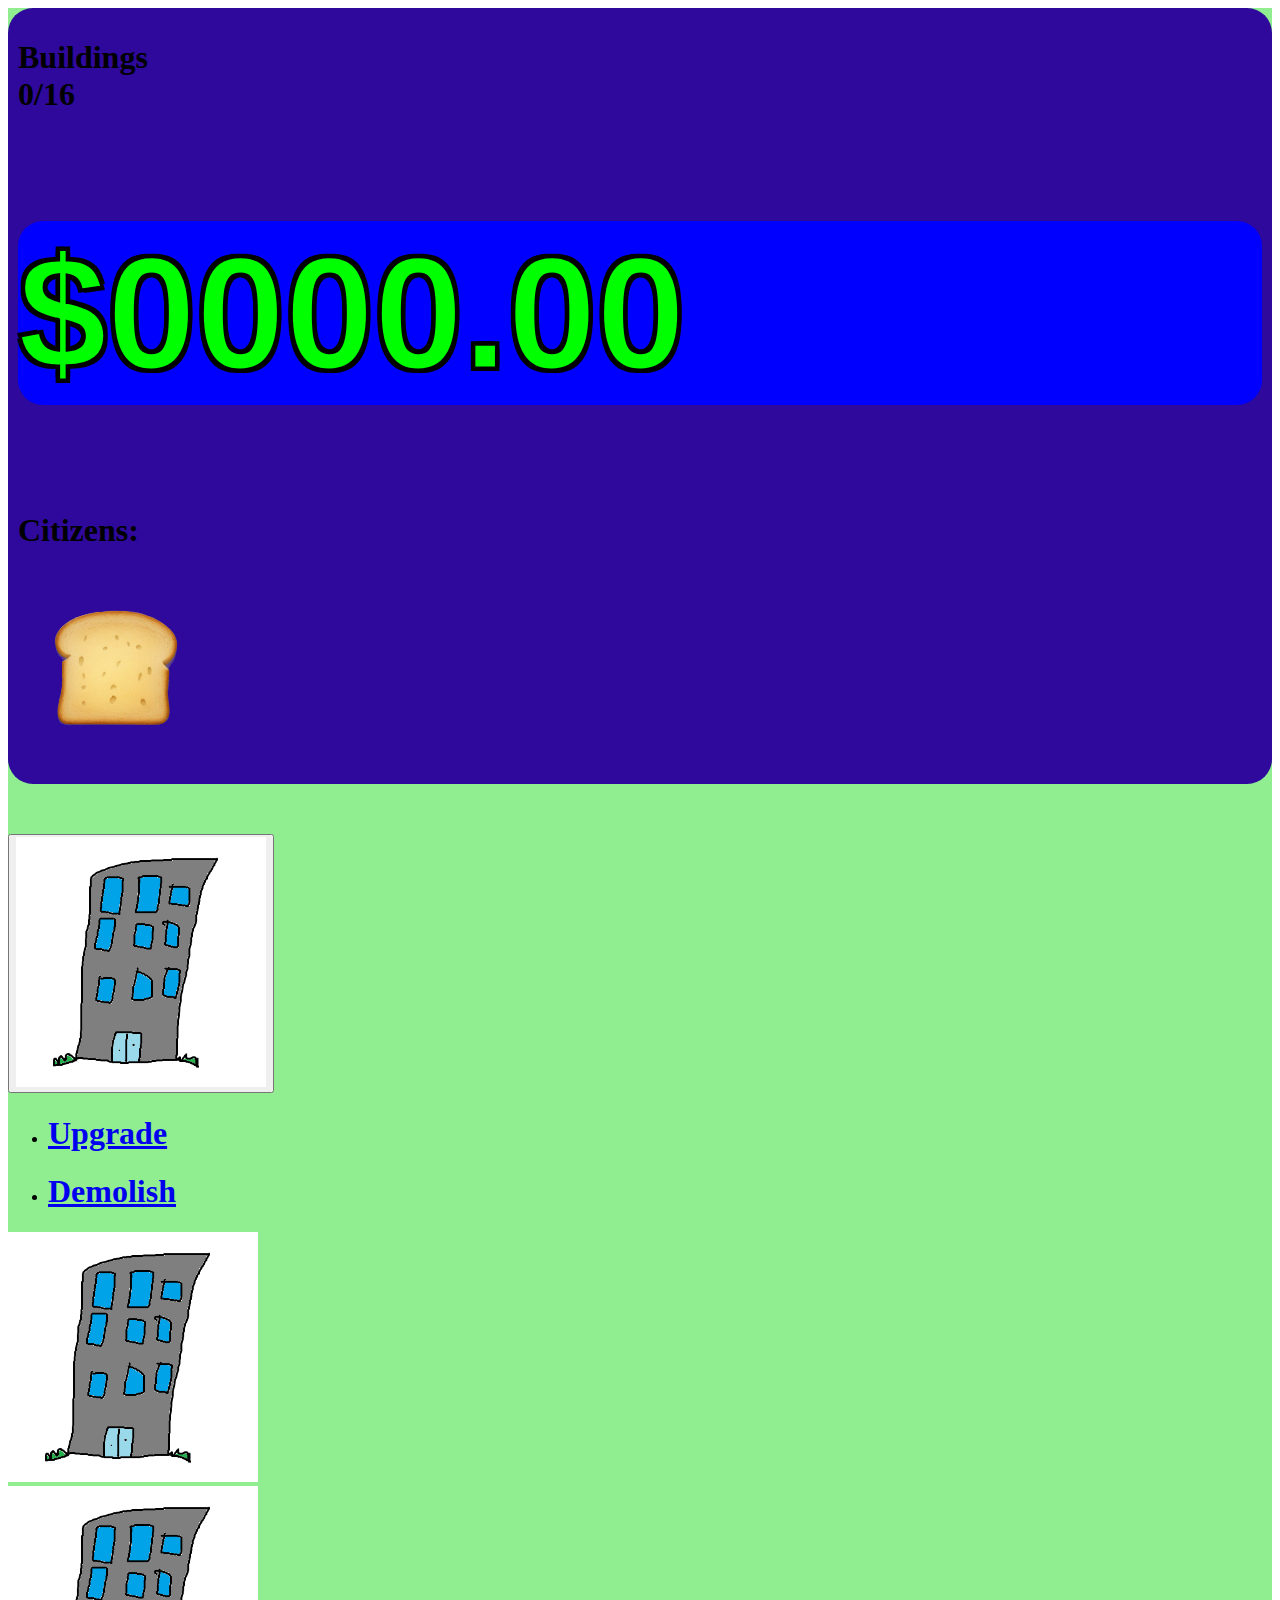
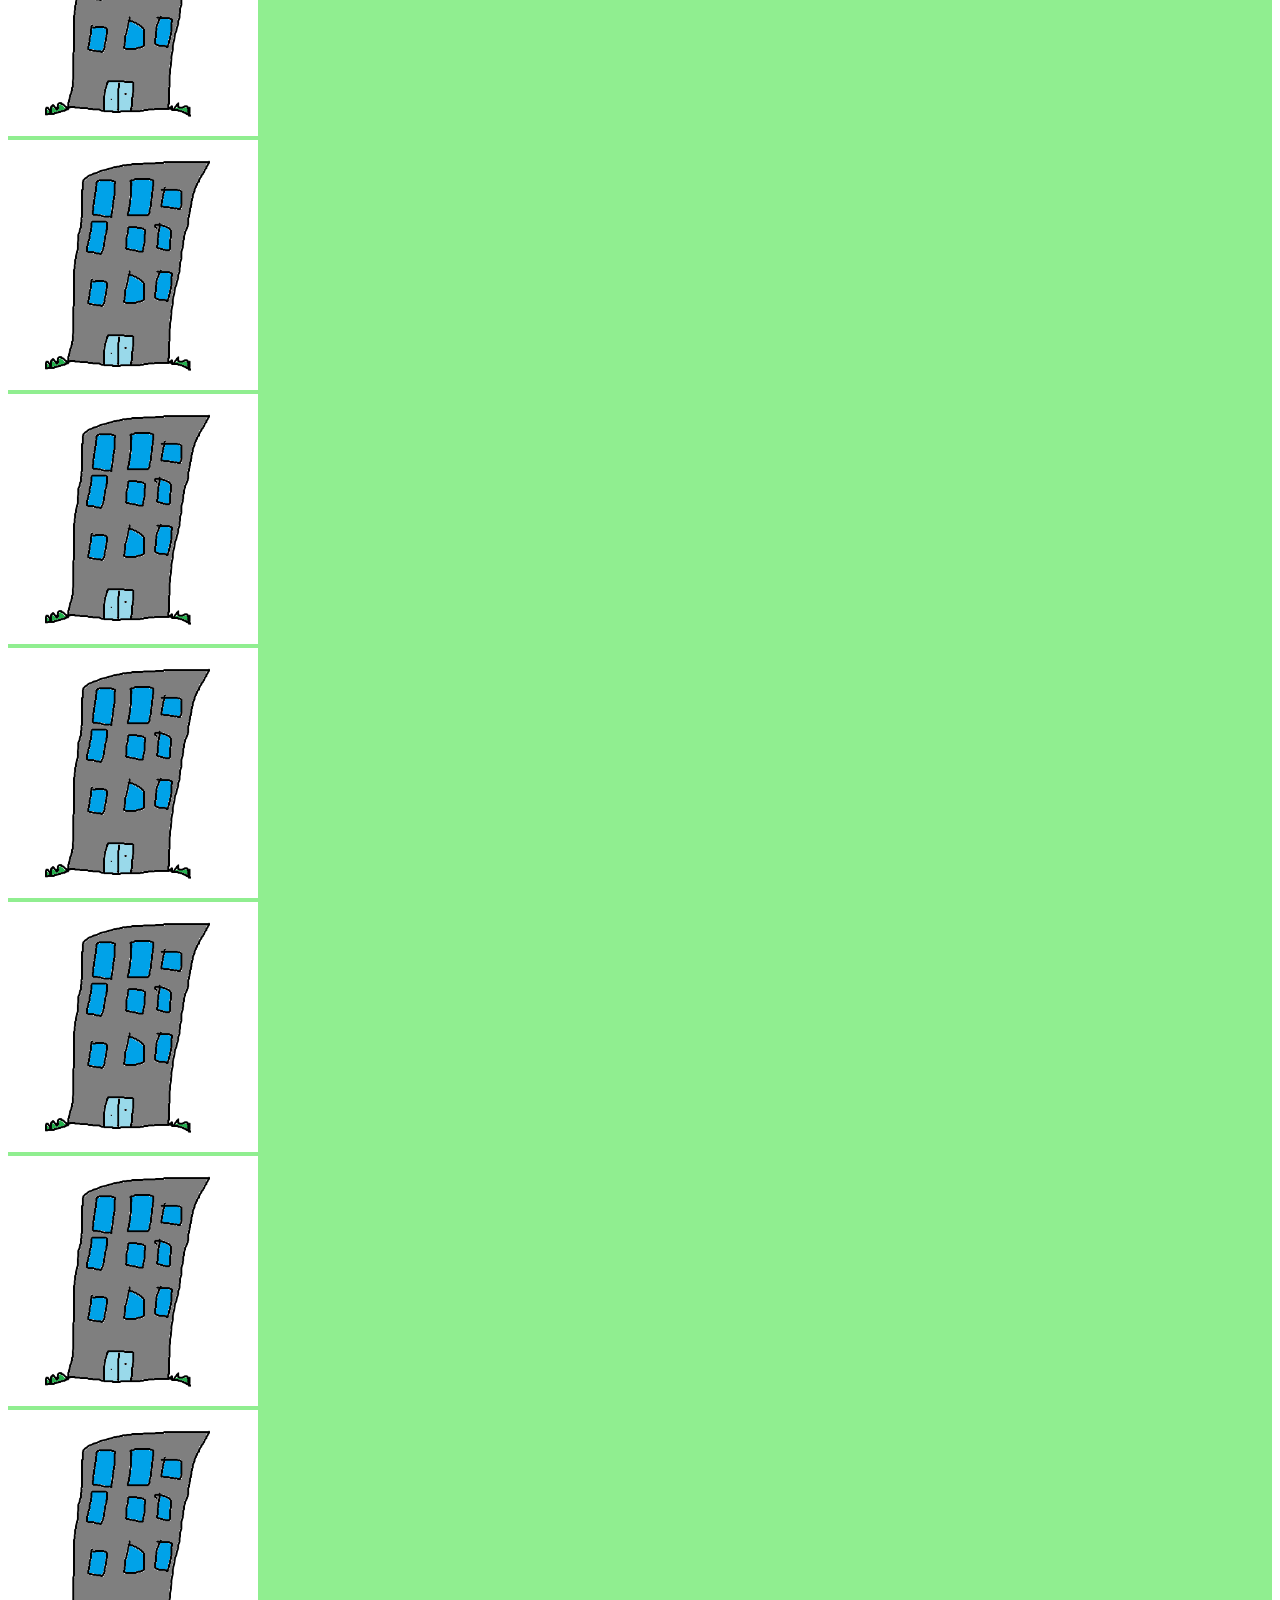
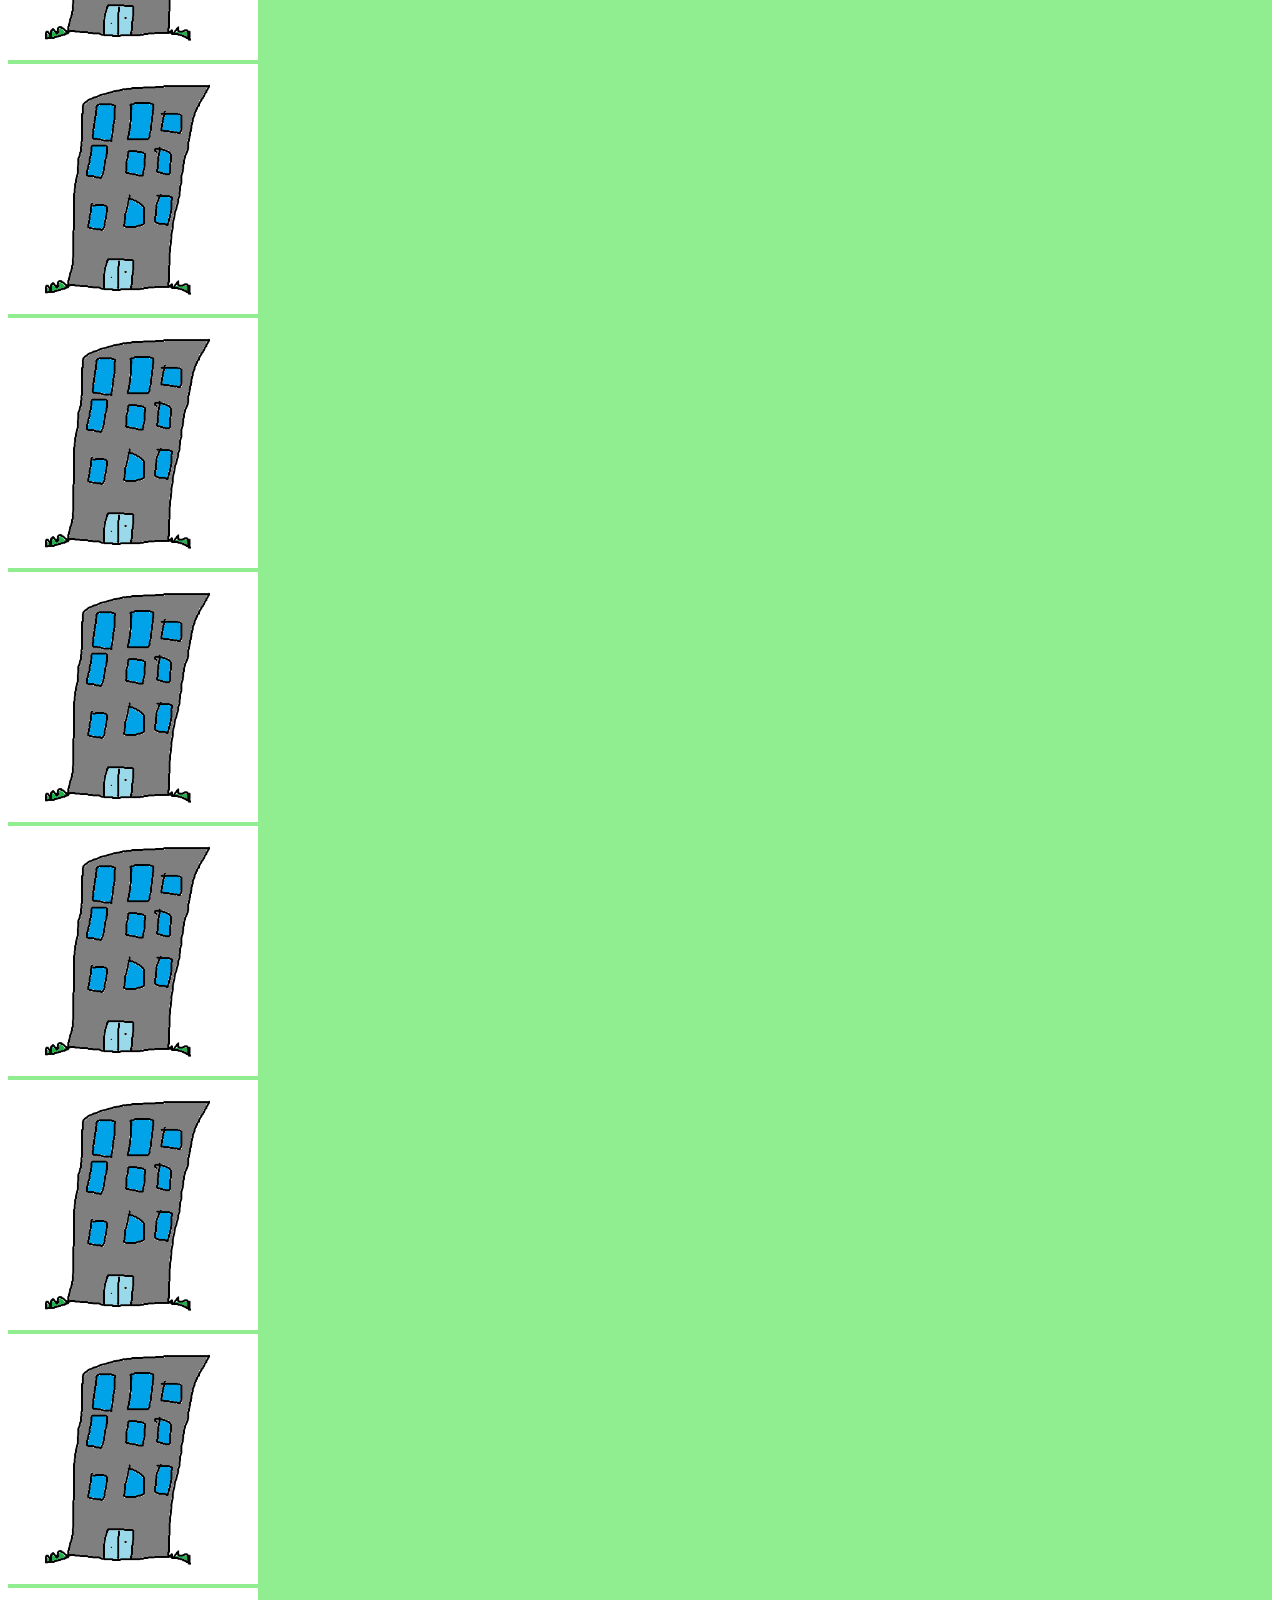
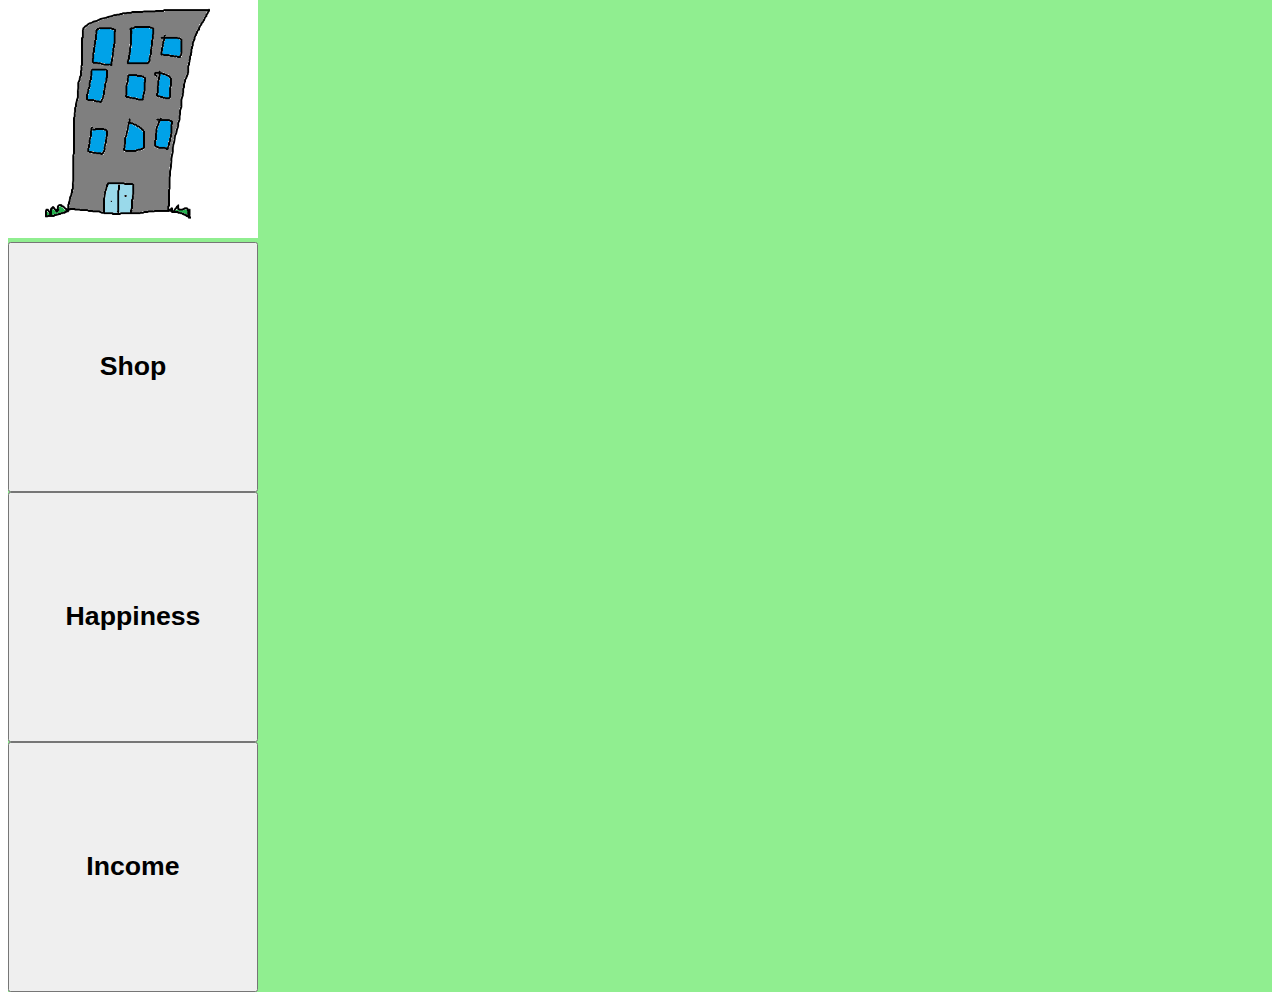
==== html/index.html @ 3a14f6ea "Added income page + more" ====
<!DOCTYPE html>
<html lang="en">
<head>
    <link href="https://cdn.jsdelivr.net/npm/bootstrap@5.3.5/dist/css/bootstrap.min.css" rel="stylesheet" integrity="sha384-SgOJa3DmI69IUzQ2PVdRZhwQ+dy64/BUtbMJw1MZ8t5HZApcHrRKUc4W0kG879m7" crossorigin="anonymous">
    <meta charset="UTF-8">
    <meta name="viewport" content="width=device-width, initial-scale=1.0">
    <title>IdleCity</title>
    <style type="text/css" media="all">@import "css/master.css";</style>
</head>
<body>
    <div class="container-fluid position-absolute top-0 bottom-0" id="background">

        <div class="container-fluid" id="header">
                    <div class="row text-center align-items-center">
                        <div class="col-2 " id="temp">
                            <div id="bCountBox">
                                <h1 class="display-6 text-white">
                                Buildings
                                <div id="building count">
                                    0/16
                                </div>
                                </h1>
                            </div>
                        </div>
                        <div class="col-8" id="money">
                            <h1 class="display-1">$0000.00</h1>
                        </div>
                        <div class="col-2">
                            <h1 class="display-6 text-white">Citizens:</h1>
                            <img src="images/bread.png" id="happiness" alt="emotion">
                        </div>
                    </div>
        </div>


        <div class="container-fluid" id="buildings">
            <div class="row mt-5">
                <div class="col-3 text-center ">
                    <div class="dropdown">
                        <button class="btn btn-success dropdown-toggle" type="button" data-bs-toggle="dropdown" aria-expanded="false">
                            <img src="images/building.png" class="building" alt="building">
                        </button>
                        <ul class="dropdown-menu">
                          <li><a class="dropdown-item" href="#"><h1 class="display-6">Upgrade</h1></a></li>
                          <li><a class="dropdown-item" href="#"><h1 class="display-6">Demolish</h1></a></li>
                        </ul>
                      </div>
                </div>
                <div class="col-3 text-center">
                    <img src="images/building.png" class="building" alt="building">
                </div>
                <div class="col-3 text-center">
                    <img src="images/building.png" class="building" alt="building">
                </div>
                <div class="col-3 text-center">
                    <img src="images/building.png" class="building" alt="building">
                </div>
            </div>

            <div class="row mt-5">
                <div class="col-3 text-center">
                    <img src="images/building.png" class="building" alt="building">
                </div>
                <div class="col-3 text-center">
                    <img src="images/building.png" class="building" alt="building">
                </div>
                <div class="col-3 text-center">
                    <img src="images/building.png" class="building" alt="building">
                </div>
                <div class="col-3 text-center">
                    <img src="images/building.png" class="building" alt="building">
                </div>
            </div>
            <div class="row mt-5">
                <div class="col-3 text-center">
                    <img src="images/building.png" class="building" alt="building">
                </div>
                <div class="col-3 text-center">
                    <img src="images/building.png" class="building" alt="building">
                </div>
                <div class="col-3 text-center">
                    <img src="images/building.png" class="building" alt="building">
                </div>
                <div class="col-3 text-center">
                    <img src="images/building.png" class="building" alt="building">
                </div>
            </div>
            <div class="row mt-5">
                <div class="col-xl-3 text-center">
                    <img src="images/building.png" class="building" alt="building">
                </div>
                <div class="col-xl-3 text-center">
                    <img src="images/building.png" class="building" alt="building">
                </div>
                <div class="col-xl-3 text-center">
                    <img src="images/building.png" class="building" alt="building">
                </div>
                <div class="col-xl-3 text-center">
                    <img src="images/building.png" class="building" alt="building">
                </div>
            </div>
            
        </div>

        
        <div class="container-fluid mt-5 position-absolute bottom-0" id="footer">
            <div class="row justify-content-center mx-5">
                <div class="col-2 mx-5">
                    <a href="shop.html">
                        <button type="button" class="btn-light"><h1 class="display-2">Shop</h1></button>
                    </a>
                </div>
                <div class="col-2 mx-5">
                    <a href="happiness.html">
                        <button type="button" class="btn-light"><h1 class="display-5">Happiness</h1></button>
                    </a>
                </div>
                <div class="col-2 mx-5">
                    <a href="income.html">
                        <button type="button" class="btn-light"><h1 class="display-2">Income</h1></button>
                    </a>
                </div>
            </div>
        </div>

    </div>


    <script src="https://cdn.jsdelivr.net/npm/bootstrap@5.3.5/dist/js/bootstrap.bundle.min.js" integrity="sha384-k6d4wzSIapyDyv1kpU366/PK5hCdSbCRGRCMv+eplOQJWyd1fbcAu9OCUj5zNLiq" crossorigin="anonymous"></script>
    <script type="text/javascript">
        const popoverTriggerList = document.querySelectorAll('[data-bs-toggle="popover"]')
        const popoverList = [...popoverTriggerList].map(popoverTriggerEl => new bootstrap.Popover(popoverTriggerEl))
    </script>
    
</body>
</html>
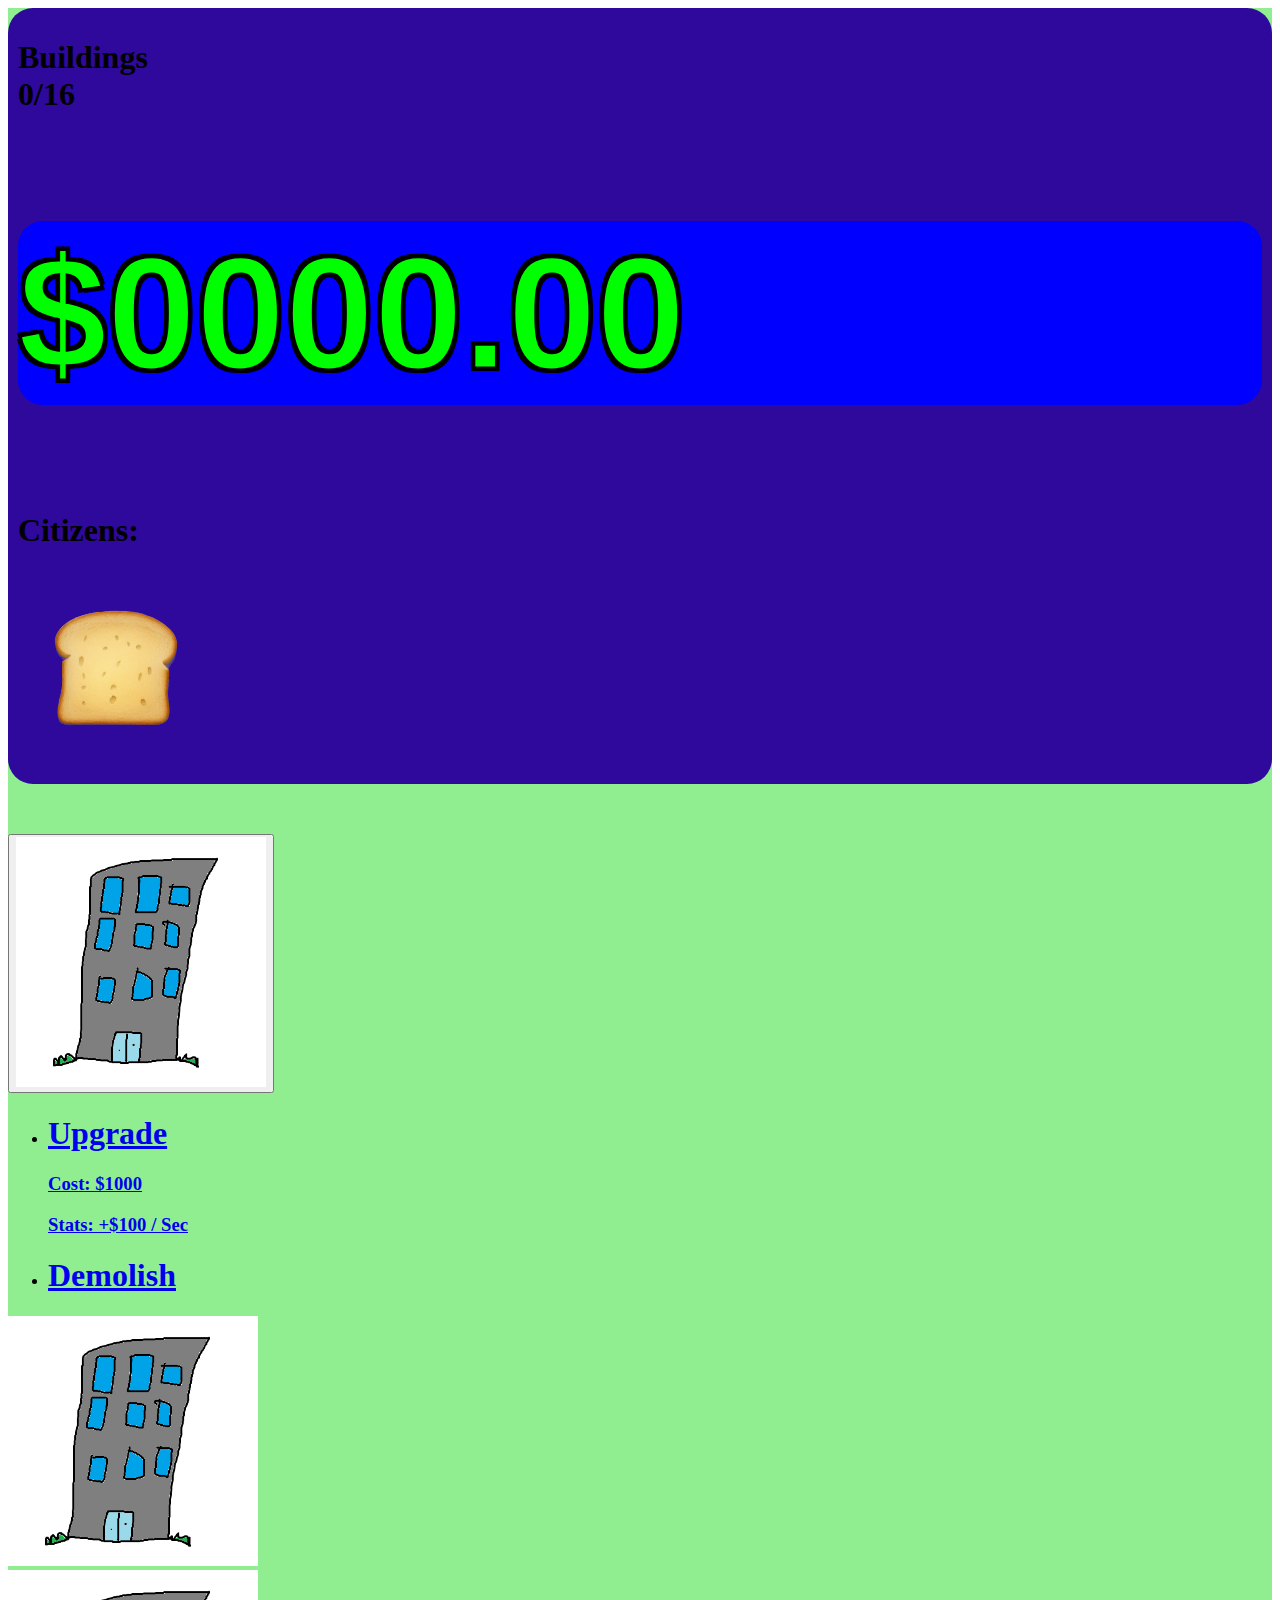
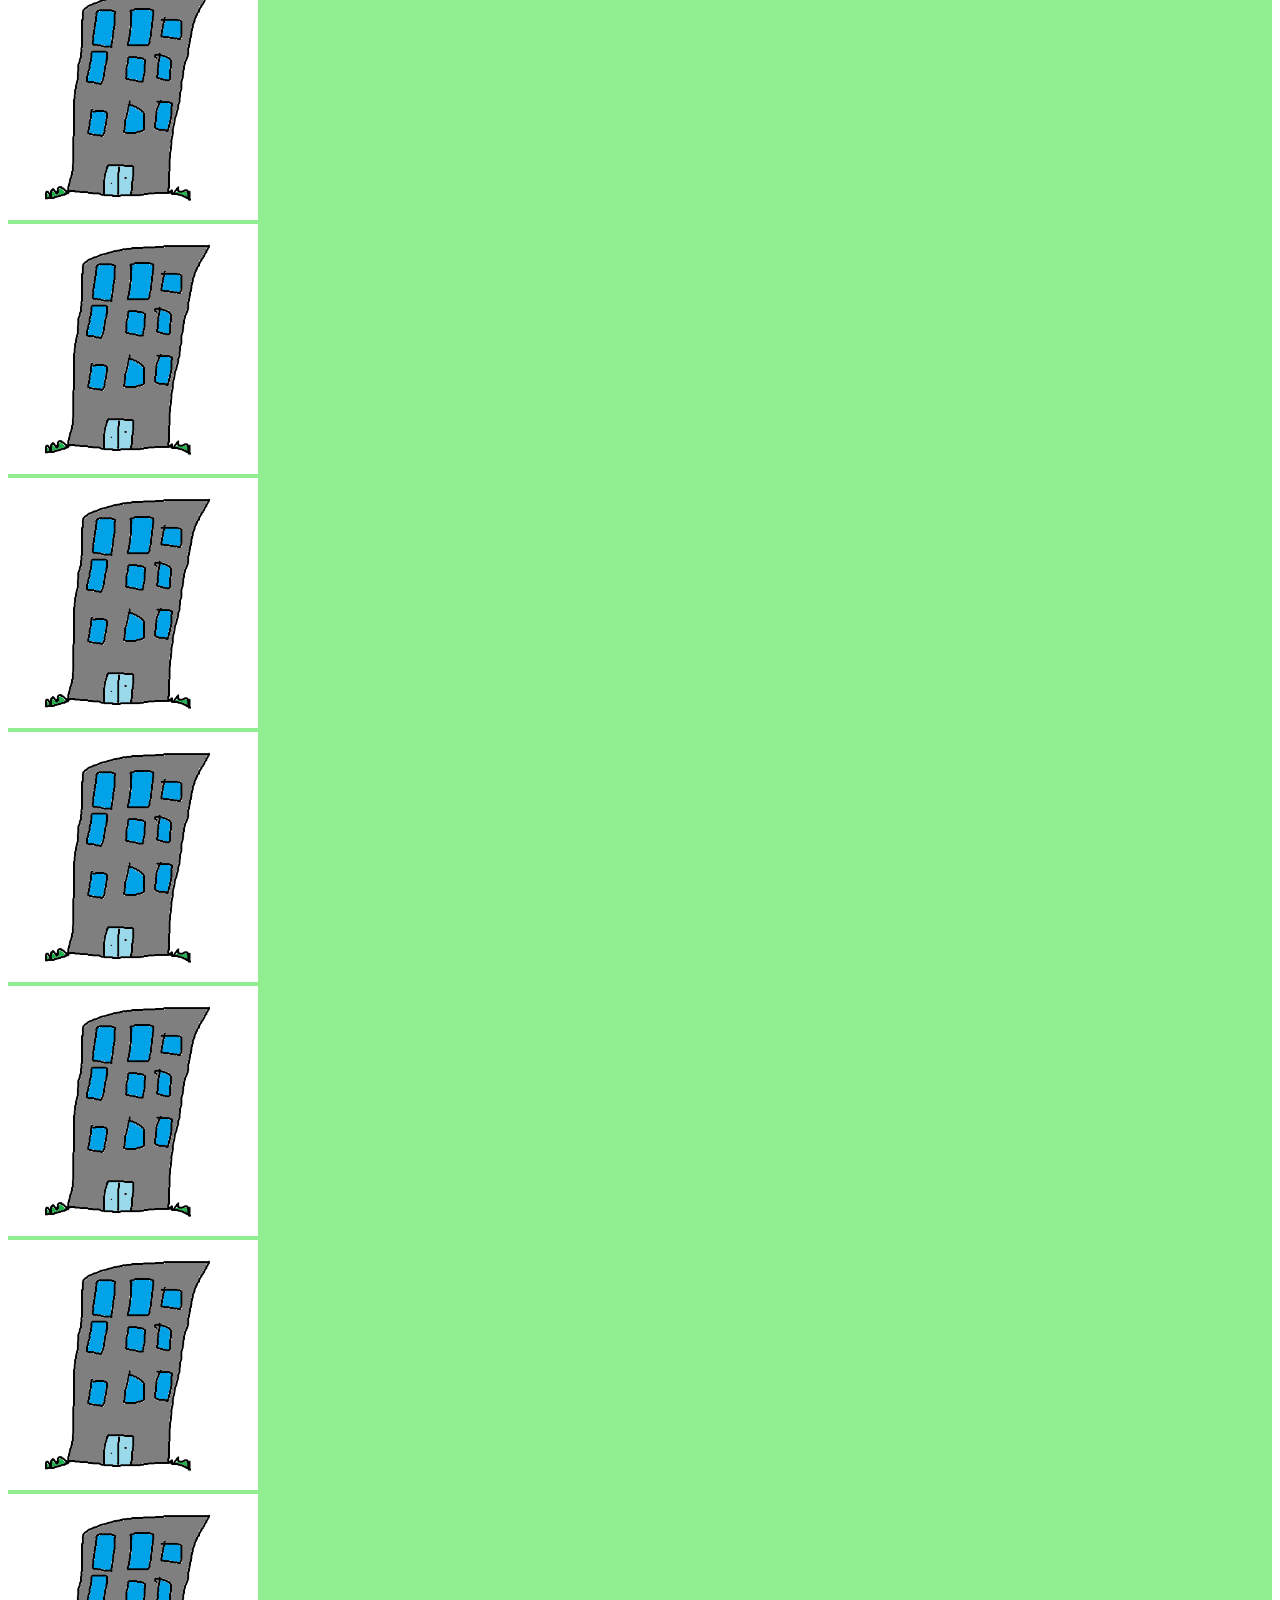
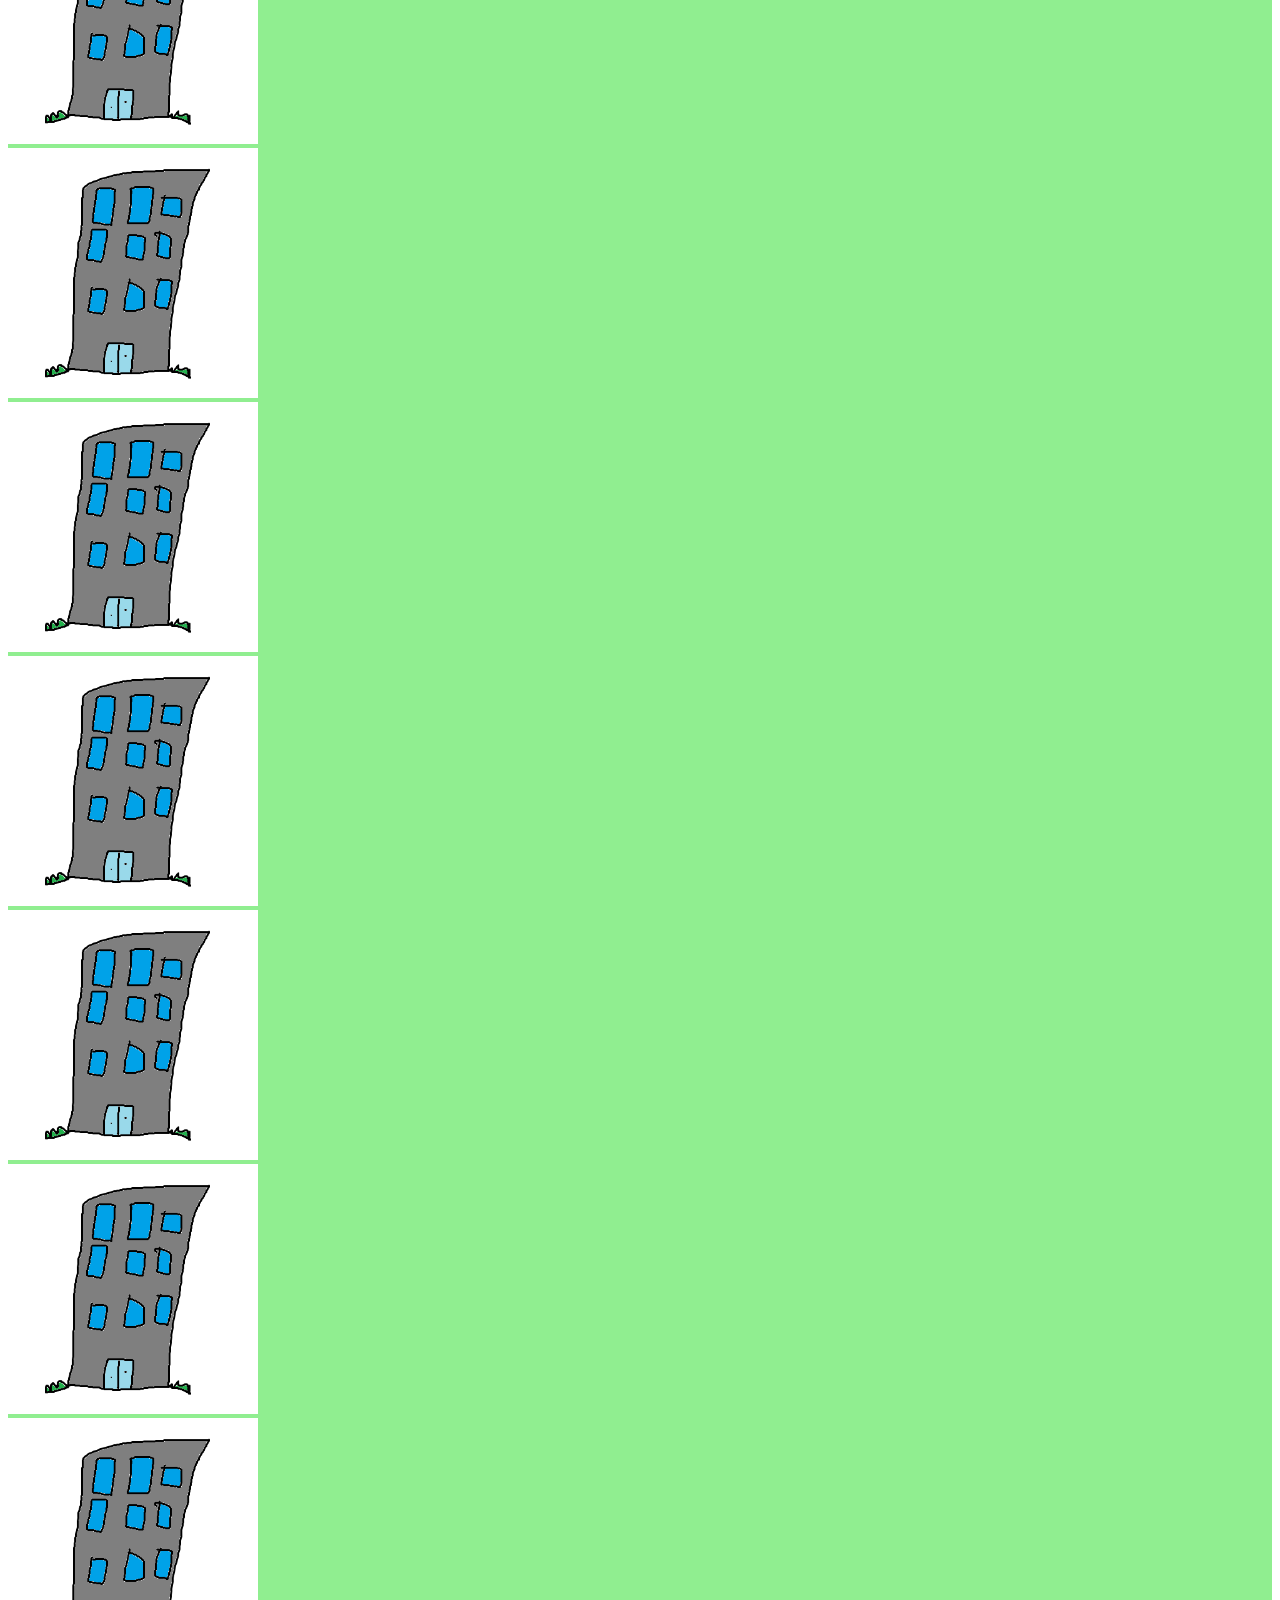
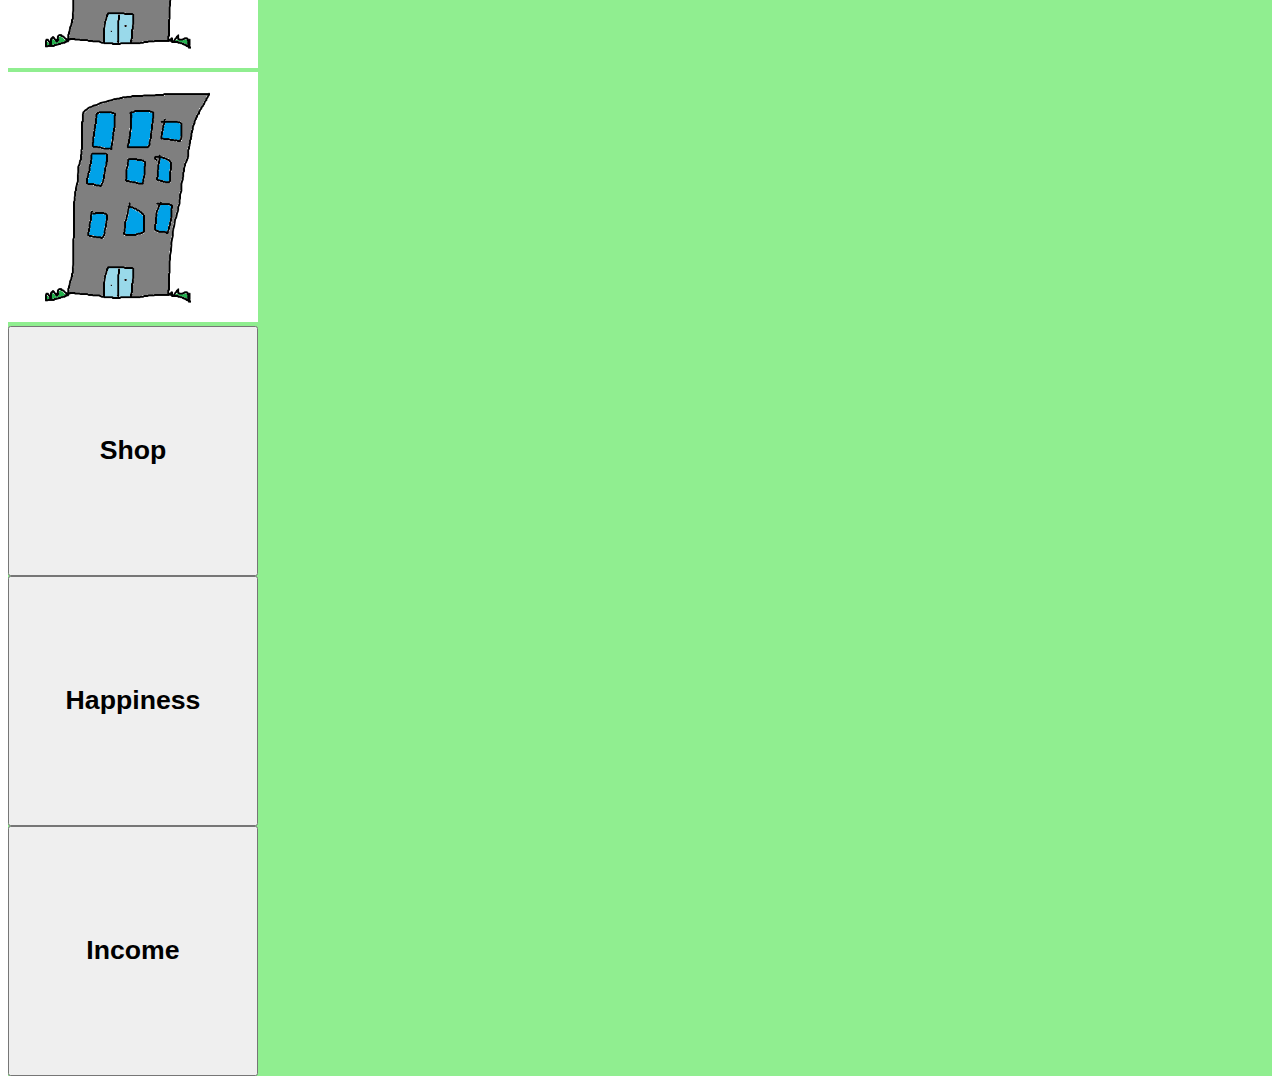
==== commit b789e3c8: "Tweaked upgrade / demolish dropdown" ====
--- a/html/index.html
+++ b/html/index.html
@@ -41,7 +41,7 @@
                             <img src="images/building.png" class="building" alt="building">
                         </button>
                         <ul class="dropdown-menu">
-                          <li><a class="dropdown-item" href="#"><h1 class="display-6">Upgrade</h1></a></li>
+                          <li><a class="dropdown-item" href="#"><h1 class="display-5">Upgrade </h1> <h3>Cost: $1000</h3><h3>Stats: +$100 / Sec</h3></a></li>
                           <li><a class="dropdown-item" href="#"><h1 class="display-6">Demolish</h1></a></li>
                         </ul>
                       </div>
@@ -128,8 +128,8 @@
 
     <script src="https://cdn.jsdelivr.net/npm/bootstrap@5.3.5/dist/js/bootstrap.bundle.min.js" integrity="sha384-k6d4wzSIapyDyv1kpU366/PK5hCdSbCRGRCMv+eplOQJWyd1fbcAu9OCUj5zNLiq" crossorigin="anonymous"></script>
     <script type="text/javascript">
-        const popoverTriggerList = document.querySelectorAll('[data-bs-toggle="popover"]')
-        const popoverList = [...popoverTriggerList].map(popoverTriggerEl => new bootstrap.Popover(popoverTriggerEl))
+        const tooltipTriggerList = document.querySelectorAll('[data-bs-toggle="tooltip"]')
+        const tooltipList = [...tooltipTriggerList].map(tooltipTriggerEl => new bootstrap.Tooltip(tooltipTriggerEl))
     </script>
     
 </body>
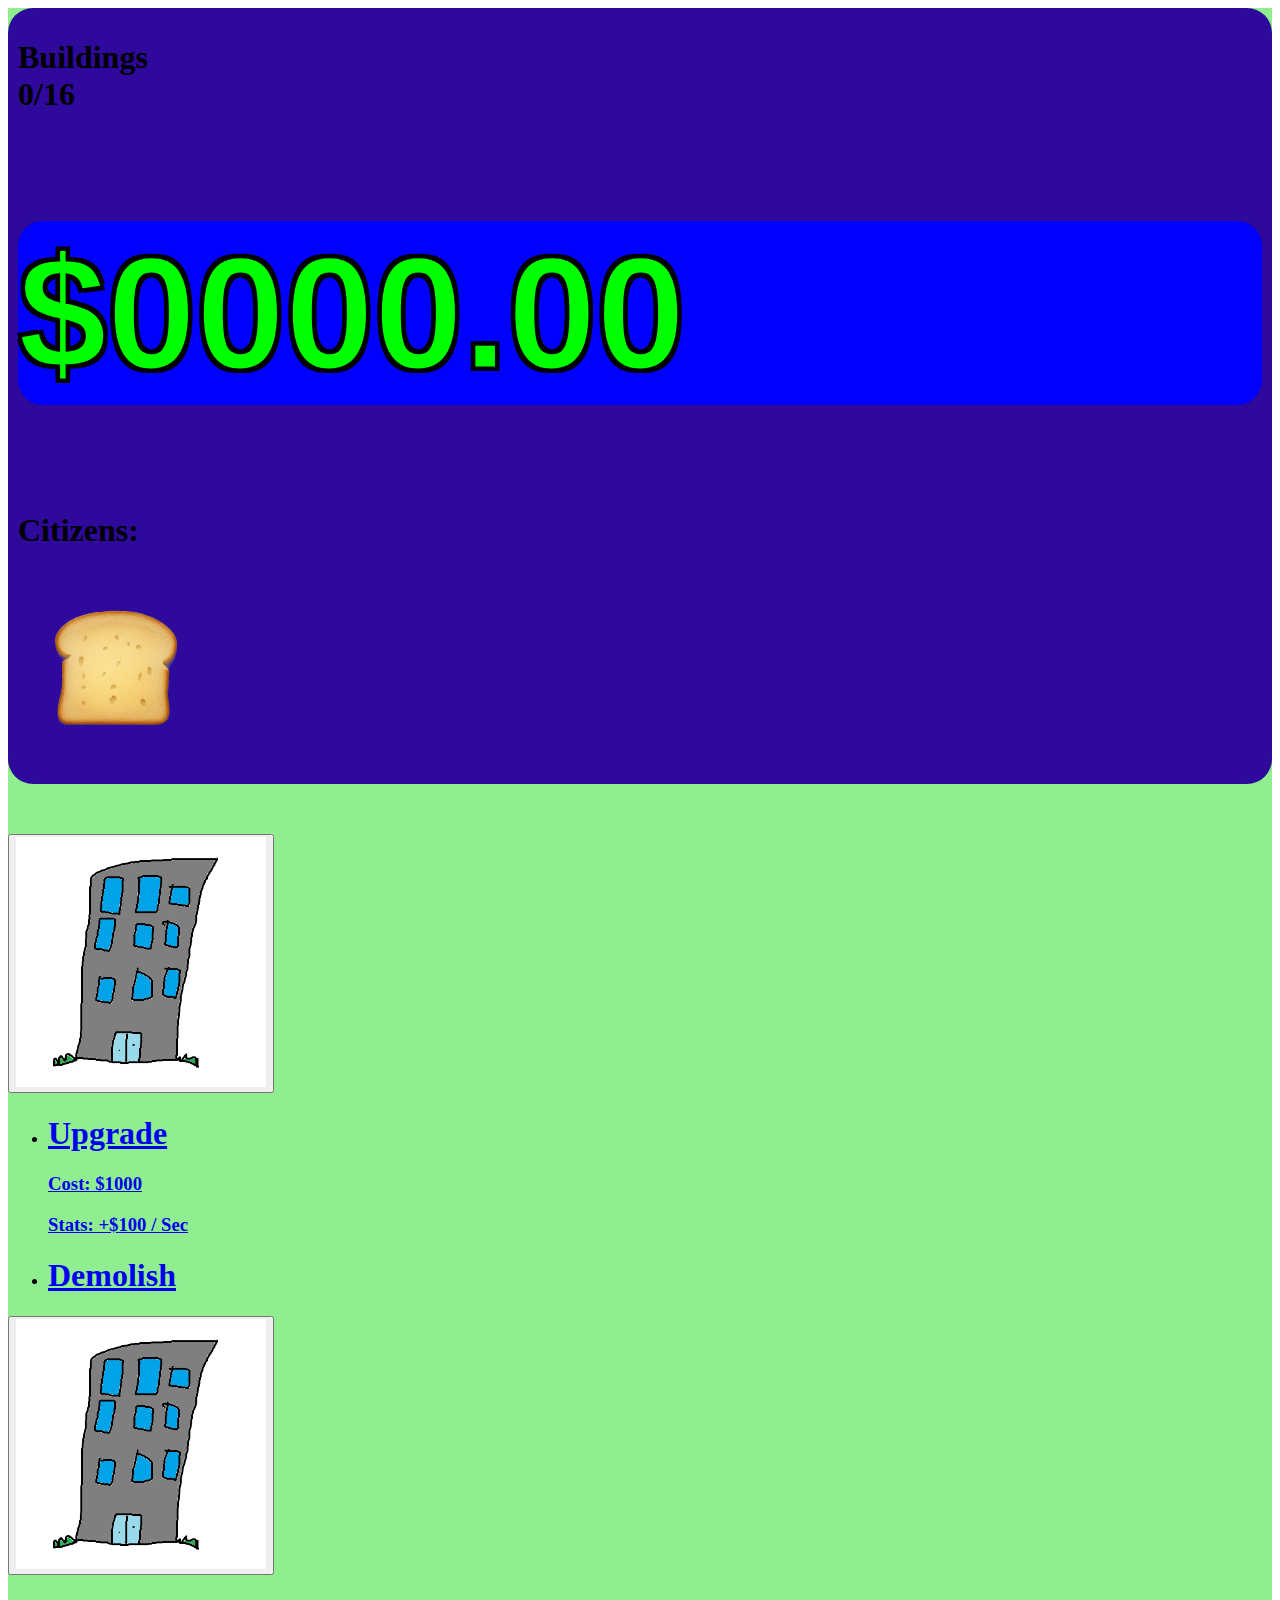
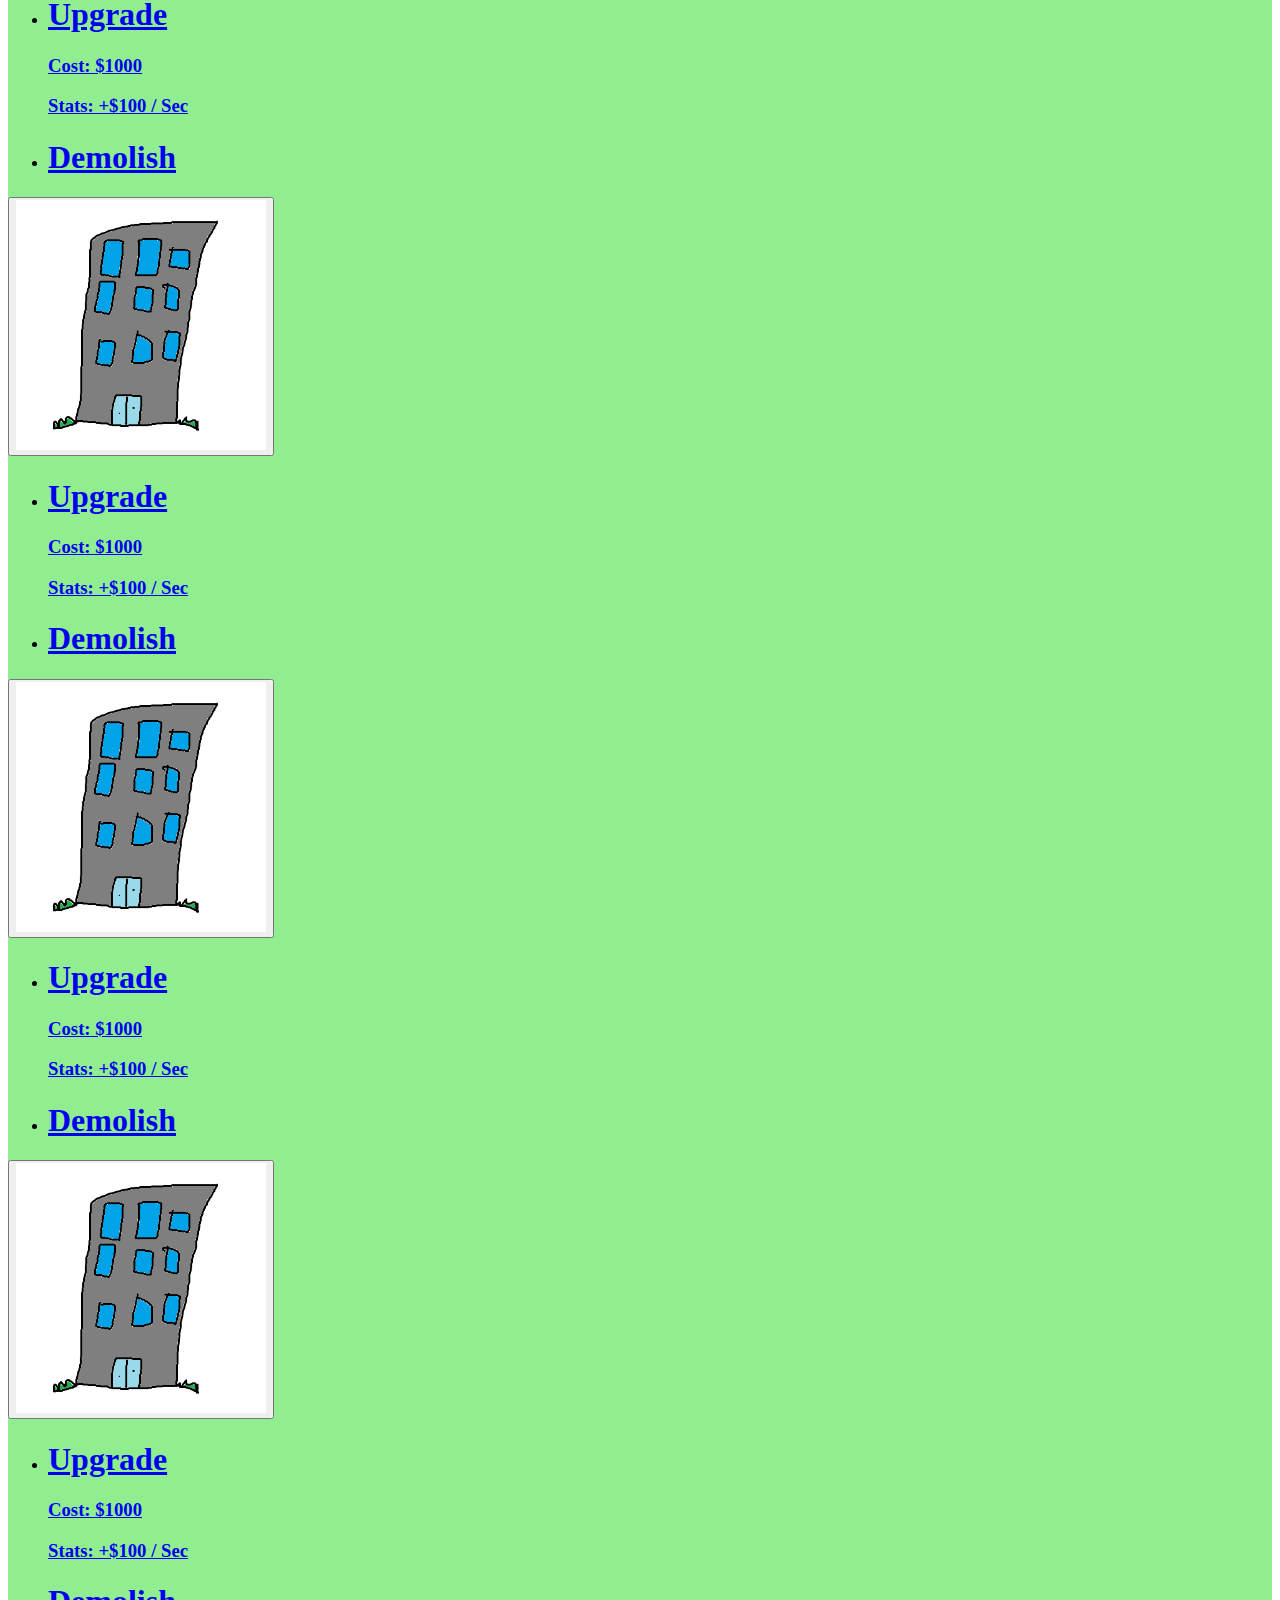
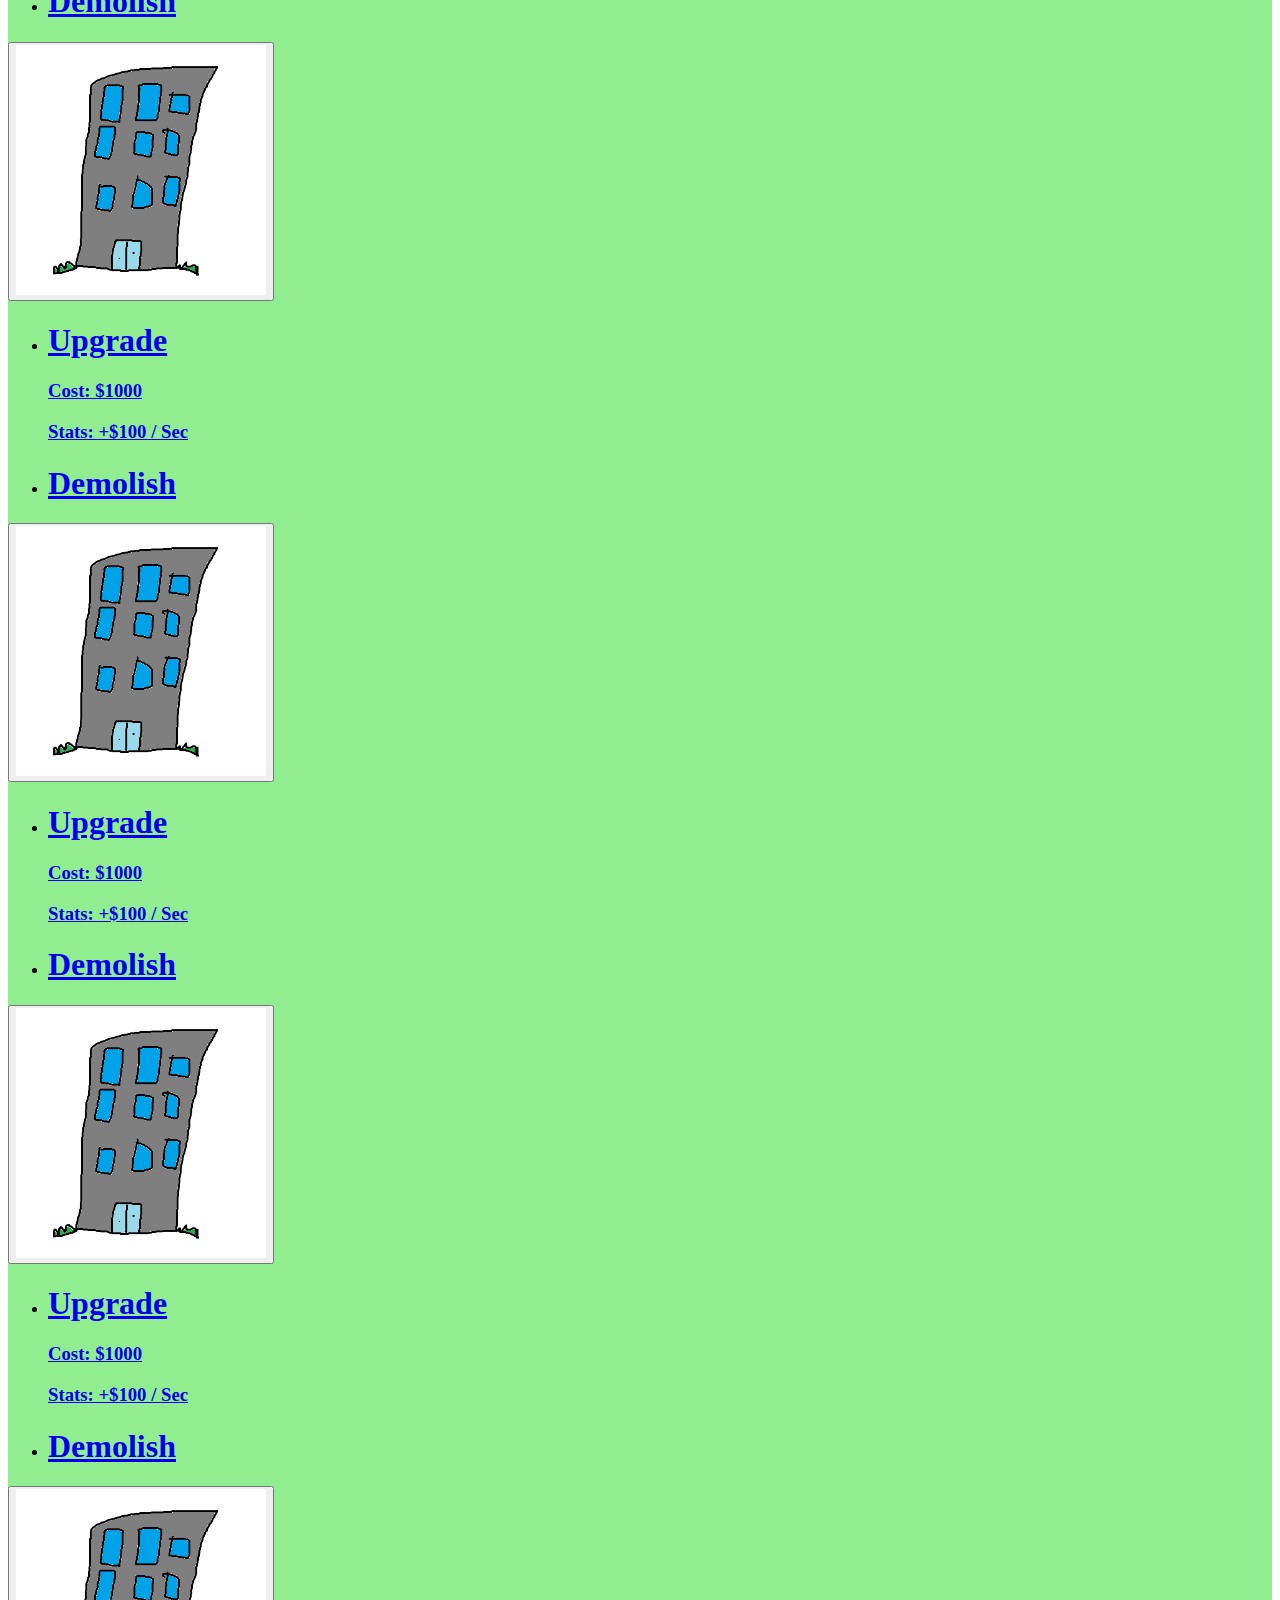
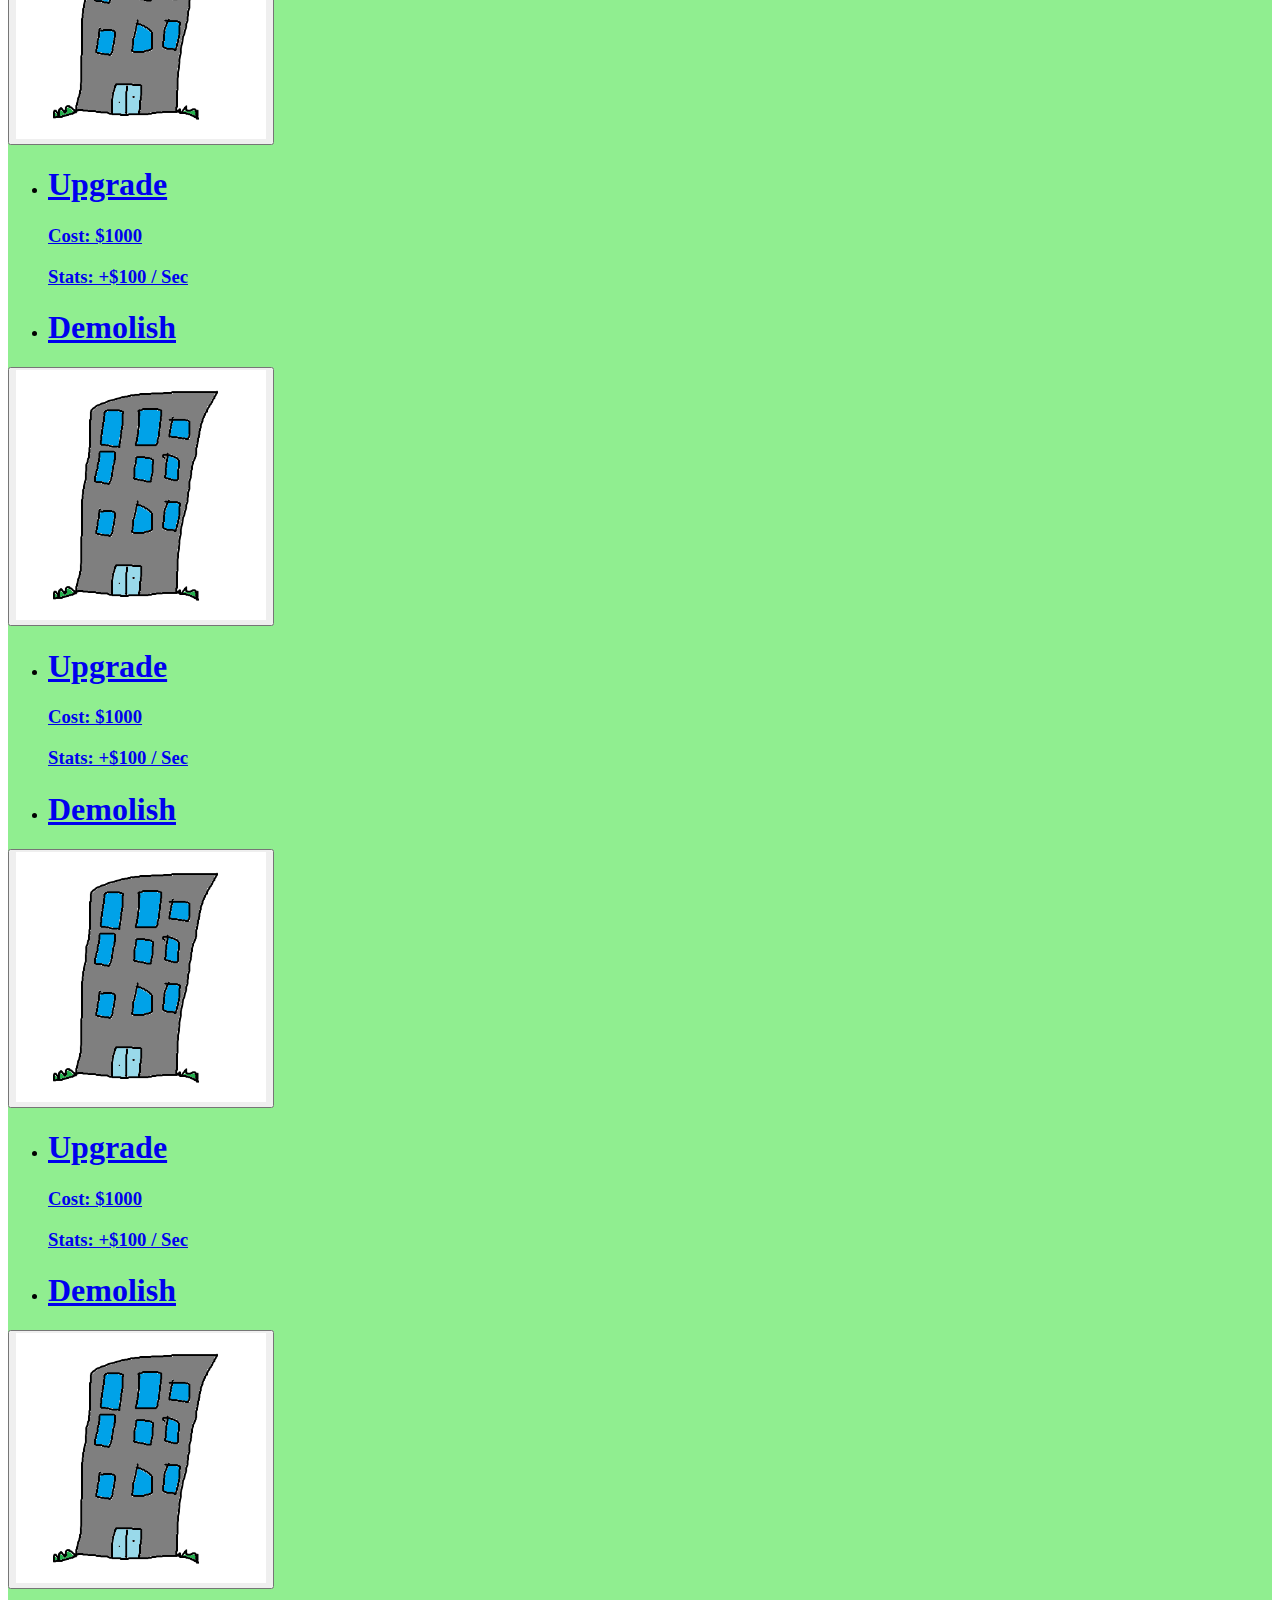
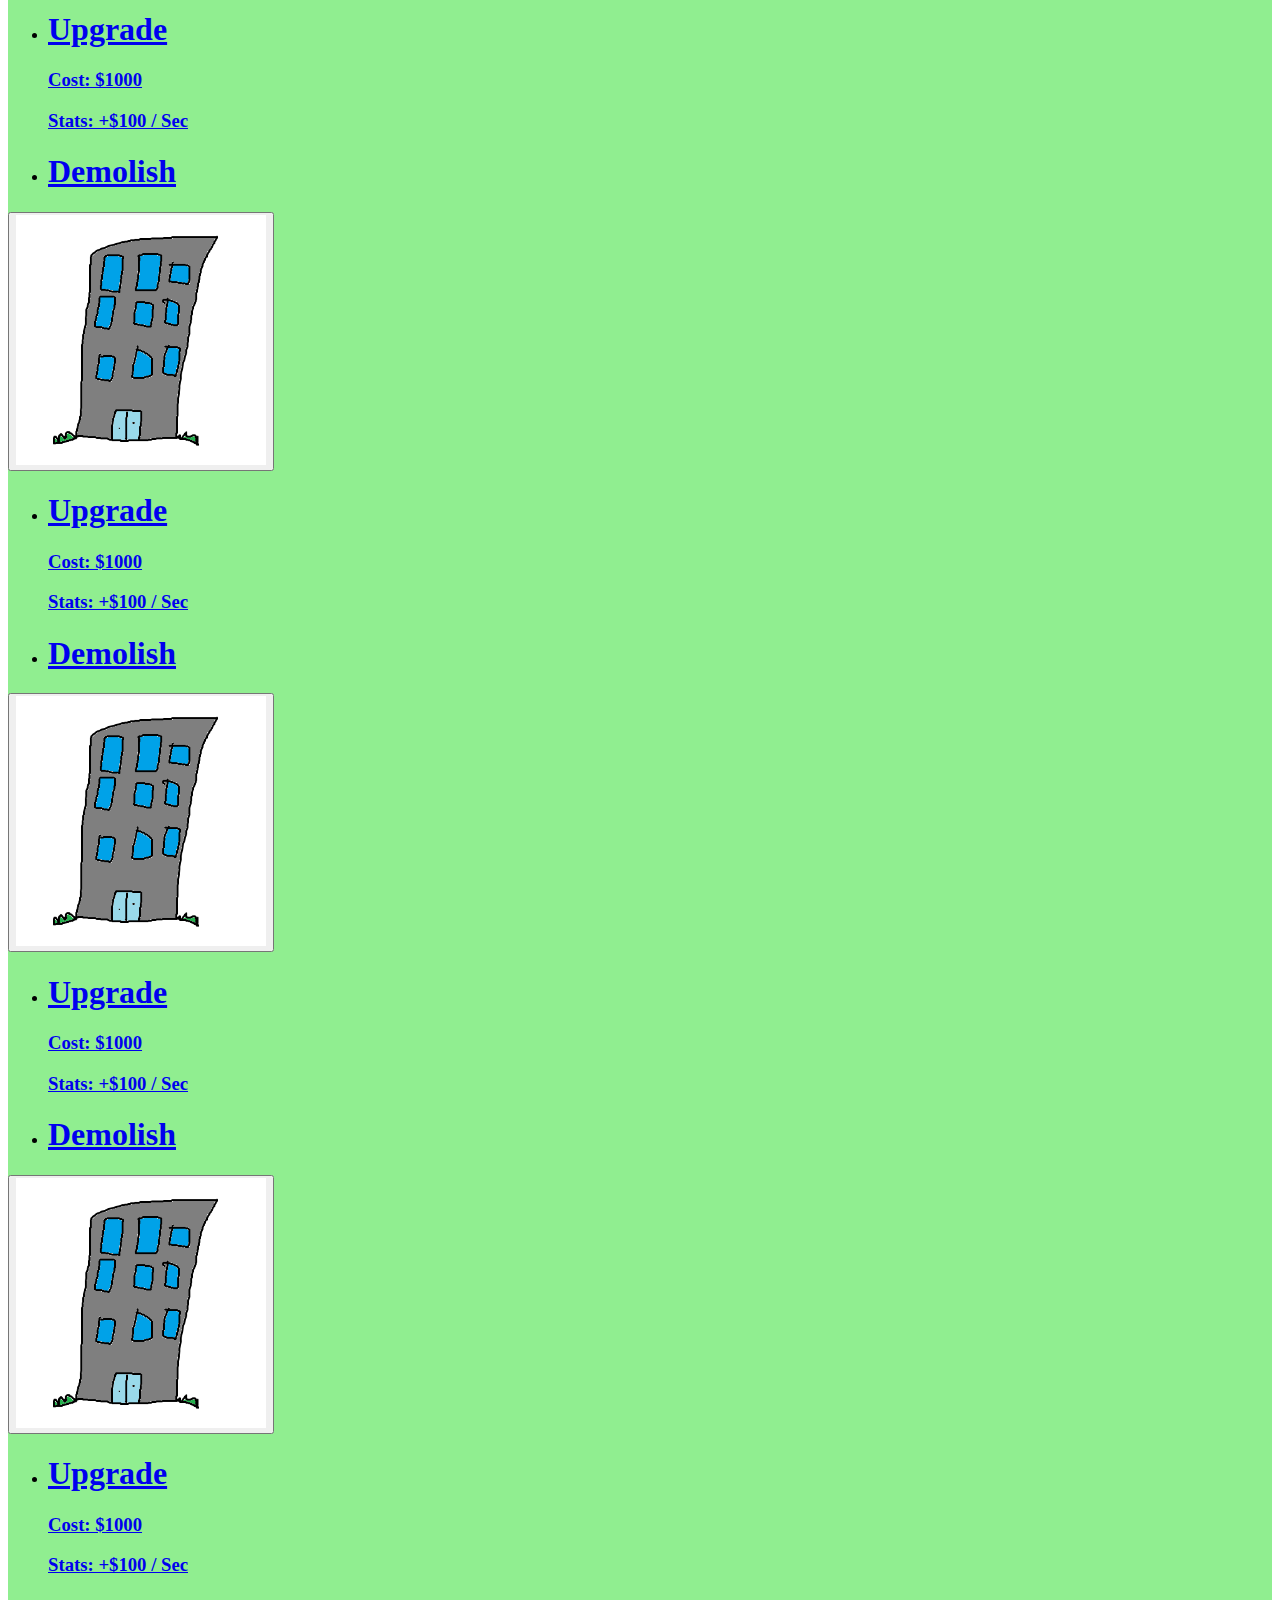
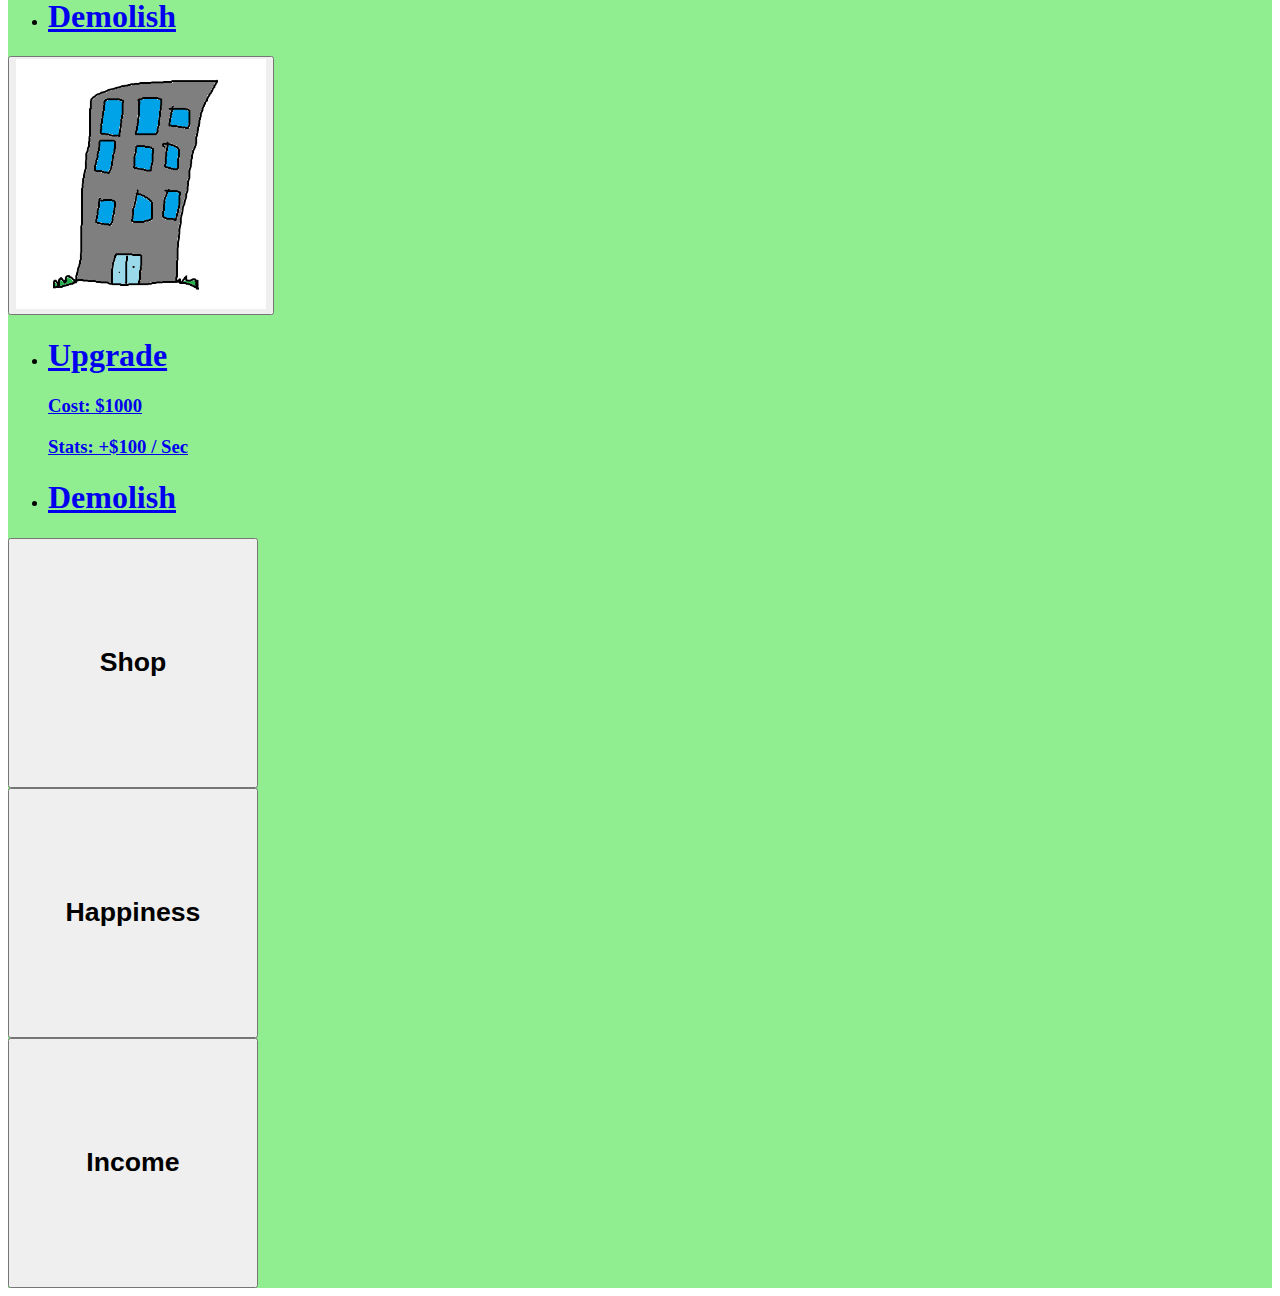
==== commit a955f914: "Updated dropdown bars in main page" ====
--- a/html/index.html
+++ b/html/index.html
@@ -47,60 +47,180 @@
                       </div>
                 </div>
                 <div class="col-3 text-center">
-                    <img src="images/building.png" class="building" alt="building">
-                </div>
-                <div class="col-3 text-center">
-                    <img src="images/building.png" class="building" alt="building">
-                </div>
-                <div class="col-3 text-center">
-                    <img src="images/building.png" class="building" alt="building">
-                </div>
-            </div>
-
-            <div class="row mt-5">
-                <div class="col-3 text-center">
-                    <img src="images/building.png" class="building" alt="building">
-                </div>
-                <div class="col-3 text-center">
-                    <img src="images/building.png" class="building" alt="building">
-                </div>
-                <div class="col-3 text-center">
-                    <img src="images/building.png" class="building" alt="building">
-                </div>
-                <div class="col-3 text-center">
-                    <img src="images/building.png" class="building" alt="building">
-                </div>
-            </div>
-            <div class="row mt-5">
-                <div class="col-3 text-center">
-                    <img src="images/building.png" class="building" alt="building">
-                </div>
-                <div class="col-3 text-center">
-                    <img src="images/building.png" class="building" alt="building">
-                </div>
-                <div class="col-3 text-center">
-                    <img src="images/building.png" class="building" alt="building">
-                </div>
-                <div class="col-3 text-center">
-                    <img src="images/building.png" class="building" alt="building">
-                </div>
-            </div>
-            <div class="row mt-5">
-                <div class="col-xl-3 text-center">
-                    <img src="images/building.png" class="building" alt="building">
-                </div>
-                <div class="col-xl-3 text-center">
-                    <img src="images/building.png" class="building" alt="building">
-                </div>
-                <div class="col-xl-3 text-center">
-                    <img src="images/building.png" class="building" alt="building">
-                </div>
-                <div class="col-xl-3 text-center">
-                    <img src="images/building.png" class="building" alt="building">
+                    <div class="dropdown">
+                        <button class="btn btn-success dropdown-toggle" type="button" data-bs-toggle="dropdown" aria-expanded="false">
+                            <img src="images/building.png" class="building" alt="building">
+                        </button>
+                        <ul class="dropdown-menu">
+                          <li><a class="dropdown-item" href="#"><h1 class="display-5">Upgrade </h1> <h3>Cost: $1000</h3><h3>Stats: +$100 / Sec</h3></a></li>
+                          <li><a class="dropdown-item" href="#"><h1 class="display-6">Demolish</h1></a></li>
+                        </ul>
+                      </div>
+                </div>
+                <div class="col-3 text-center">
+                    <div class="dropdown">
+                        <button class="btn btn-success dropdown-toggle" type="button" data-bs-toggle="dropdown" aria-expanded="false">
+                            <img src="images/building.png" class="building" alt="building">
+                        </button>
+                        <ul class="dropdown-menu">
+                          <li><a class="dropdown-item" href="#"><h1 class="display-5">Upgrade </h1> <h3>Cost: $1000</h3><h3>Stats: +$100 / Sec</h3></a></li>
+                          <li><a class="dropdown-item" href="#"><h1 class="display-6">Demolish</h1></a></li>
+                        </ul>
+                      </div>
+                </div>
+                <div class="col-3 text-center">
+                    <div class="dropdown">
+                        <button class="btn btn-success dropdown-toggle" type="button" data-bs-toggle="dropdown" aria-expanded="false">
+                            <img src="images/building.png" class="building" alt="building">
+                        </button>
+                        <ul class="dropdown-menu">
+                          <li><a class="dropdown-item" href="#"><h1 class="display-5">Upgrade </h1> <h3>Cost: $1000</h3><h3>Stats: +$100 / Sec</h3></a></li>
+                          <li><a class="dropdown-item" href="#"><h1 class="display-6">Demolish</h1></a></li>
+                        </ul>
+                      </div>
+                </div>
+            </div>
+
+            <div class="row mt-5">
+                <div class="col-3 text-center ">
+                    <div class="dropdown">
+                        <button class="btn btn-success dropdown-toggle" type="button" data-bs-toggle="dropdown" aria-expanded="false">
+                            <img src="images/building.png" class="building" alt="building">
+                        </button>
+                        <ul class="dropdown-menu">
+                          <li><a class="dropdown-item" href="#"><h1 class="display-5">Upgrade </h1> <h3>Cost: $1000</h3><h3>Stats: +$100 / Sec</h3></a></li>
+                          <li><a class="dropdown-item" href="#"><h1 class="display-6">Demolish</h1></a></li>
+                        </ul>
+                      </div>
+                </div>
+                <div class="col-3 text-center">
+                    <div class="dropdown">
+                        <button class="btn btn-success dropdown-toggle" type="button" data-bs-toggle="dropdown" aria-expanded="false">
+                            <img src="images/building.png" class="building" alt="building">
+                        </button>
+                        <ul class="dropdown-menu">
+                          <li><a class="dropdown-item" href="#"><h1 class="display-5">Upgrade </h1> <h3>Cost: $1000</h3><h3>Stats: +$100 / Sec</h3></a></li>
+                          <li><a class="dropdown-item" href="#"><h1 class="display-6">Demolish</h1></a></li>
+                        </ul>
+                      </div>
+                </div>
+                <div class="col-3 text-center">
+                    <div class="dropdown">
+                        <button class="btn btn-success dropdown-toggle" type="button" data-bs-toggle="dropdown" aria-expanded="false">
+                            <img src="images/building.png" class="building" alt="building">
+                        </button>
+                        <ul class="dropdown-menu">
+                          <li><a class="dropdown-item" href="#"><h1 class="display-5">Upgrade </h1> <h3>Cost: $1000</h3><h3>Stats: +$100 / Sec</h3></a></li>
+                          <li><a class="dropdown-item" href="#"><h1 class="display-6">Demolish</h1></a></li>
+                        </ul>
+                      </div>
+                </div>
+                <div class="col-3 text-center">
+                    <div class="dropdown">
+                        <button class="btn btn-success dropdown-toggle" type="button" data-bs-toggle="dropdown" aria-expanded="false">
+                            <img src="images/building.png" class="building" alt="building">
+                        </button>
+                        <ul class="dropdown-menu">
+                          <li><a class="dropdown-item" href="#"><h1 class="display-5">Upgrade </h1> <h3>Cost: $1000</h3><h3>Stats: +$100 / Sec</h3></a></li>
+                          <li><a class="dropdown-item" href="#"><h1 class="display-6">Demolish</h1></a></li>
+                        </ul>
+                      </div>
+                </div>
+            </div>
+
+            <div class="row mt-5">
+                <div class="col-3 text-center ">
+                    <div class="dropdown">
+                        <button class="btn btn-success dropdown-toggle" type="button" data-bs-toggle="dropdown" aria-expanded="false">
+                            <img src="images/building.png" class="building" alt="building">
+                        </button>
+                        <ul class="dropdown-menu">
+                          <li><a class="dropdown-item" href="#"><h1 class="display-5">Upgrade </h1> <h3>Cost: $1000</h3><h3>Stats: +$100 / Sec</h3></a></li>
+                          <li><a class="dropdown-item" href="#"><h1 class="display-6">Demolish</h1></a></li>
+                        </ul>
+                      </div>
+                </div>
+                <div class="col-3 text-center">
+                    <div class="dropdown">
+                        <button class="btn btn-success dropdown-toggle" type="button" data-bs-toggle="dropdown" aria-expanded="false">
+                            <img src="images/building.png" class="building" alt="building">
+                        </button>
+                        <ul class="dropdown-menu">
+                          <li><a class="dropdown-item" href="#"><h1 class="display-5">Upgrade </h1> <h3>Cost: $1000</h3><h3>Stats: +$100 / Sec</h3></a></li>
+                          <li><a class="dropdown-item" href="#"><h1 class="display-6">Demolish</h1></a></li>
+                        </ul>
+                      </div>
+                </div>
+                <div class="col-3 text-center">
+                    <div class="dropdown">
+                        <button class="btn btn-success dropdown-toggle" type="button" data-bs-toggle="dropdown" aria-expanded="false">
+                            <img src="images/building.png" class="building" alt="building">
+                        </button>
+                        <ul class="dropdown-menu">
+                          <li><a class="dropdown-item" href="#"><h1 class="display-5">Upgrade </h1> <h3>Cost: $1000</h3><h3>Stats: +$100 / Sec</h3></a></li>
+                          <li><a class="dropdown-item" href="#"><h1 class="display-6">Demolish</h1></a></li>
+                        </ul>
+                      </div>
+                </div>
+                <div class="col-3 text-center">
+                    <div class="dropdown">
+                        <button class="btn btn-success dropdown-toggle" type="button" data-bs-toggle="dropdown" aria-expanded="false">
+                            <img src="images/building.png" class="building" alt="building">
+                        </button>
+                        <ul class="dropdown-menu">
+                          <li><a class="dropdown-item" href="#"><h1 class="display-5">Upgrade </h1> <h3>Cost: $1000</h3><h3>Stats: +$100 / Sec</h3></a></li>
+                          <li><a class="dropdown-item" href="#"><h1 class="display-6">Demolish</h1></a></li>
+                        </ul>
+                      </div>
                 </div>
             </div>
             
-        </div>
+            <div class="row mt-5">
+                <div class="col-3 text-center ">
+                    <div class="dropdown">
+                        <button class="btn btn-success dropdown-toggle" type="button" data-bs-toggle="dropdown" aria-expanded="false">
+                            <img src="images/building.png" class="building" alt="building">
+                        </button>
+                        <ul class="dropdown-menu">
+                          <li><a class="dropdown-item" href="#"><h1 class="display-5">Upgrade </h1> <h3>Cost: $1000</h3><h3>Stats: +$100 / Sec</h3></a></li>
+                          <li><a class="dropdown-item" href="#"><h1 class="display-6">Demolish</h1></a></li>
+                        </ul>
+                      </div>
+                </div>
+                <div class="col-3 text-center">
+                    <div class="dropdown">
+                        <button class="btn btn-success dropdown-toggle" type="button" data-bs-toggle="dropdown" aria-expanded="false">
+                            <img src="images/building.png" class="building" alt="building">
+                        </button>
+                        <ul class="dropdown-menu">
+                          <li><a class="dropdown-item" href="#"><h1 class="display-5">Upgrade </h1> <h3>Cost: $1000</h3><h3>Stats: +$100 / Sec</h3></a></li>
+                          <li><a class="dropdown-item" href="#"><h1 class="display-6">Demolish</h1></a></li>
+                        </ul>
+                      </div>
+                </div>
+                <div class="col-3 text-center">
+                    <div class="dropdown">
+                        <button class="btn btn-success dropdown-toggle" type="button" data-bs-toggle="dropdown" aria-expanded="false">
+                            <img src="images/building.png" class="building" alt="building">
+                        </button>
+                        <ul class="dropdown-menu">
+                          <li><a class="dropdown-item" href="#"><h1 class="display-5">Upgrade </h1> <h3>Cost: $1000</h3><h3>Stats: +$100 / Sec</h3></a></li>
+                          <li><a class="dropdown-item" href="#"><h1 class="display-6">Demolish</h1></a></li>
+                        </ul>
+                      </div>
+                </div>
+                <div class="col-3 text-center">
+                    <div class="dropdown">
+                        <button class="btn btn-success dropdown-toggle" type="button" data-bs-toggle="dropdown" aria-expanded="false">
+                            <img src="images/building.png" class="building" alt="building">
+                        </button>
+                        <ul class="dropdown-menu">
+                          <li><a class="dropdown-item" href="#"><h1 class="display-5">Upgrade </h1> <h3>Cost: $1000</h3><h3>Stats: +$100 / Sec</h3></a></li>
+                          <li><a class="dropdown-item" href="#"><h1 class="display-6">Demolish</h1></a></li>
+                        </ul>
+                      </div>
+                </div>
+            </div>
 
         
         <div class="container-fluid mt-5 position-absolute bottom-0" id="footer">
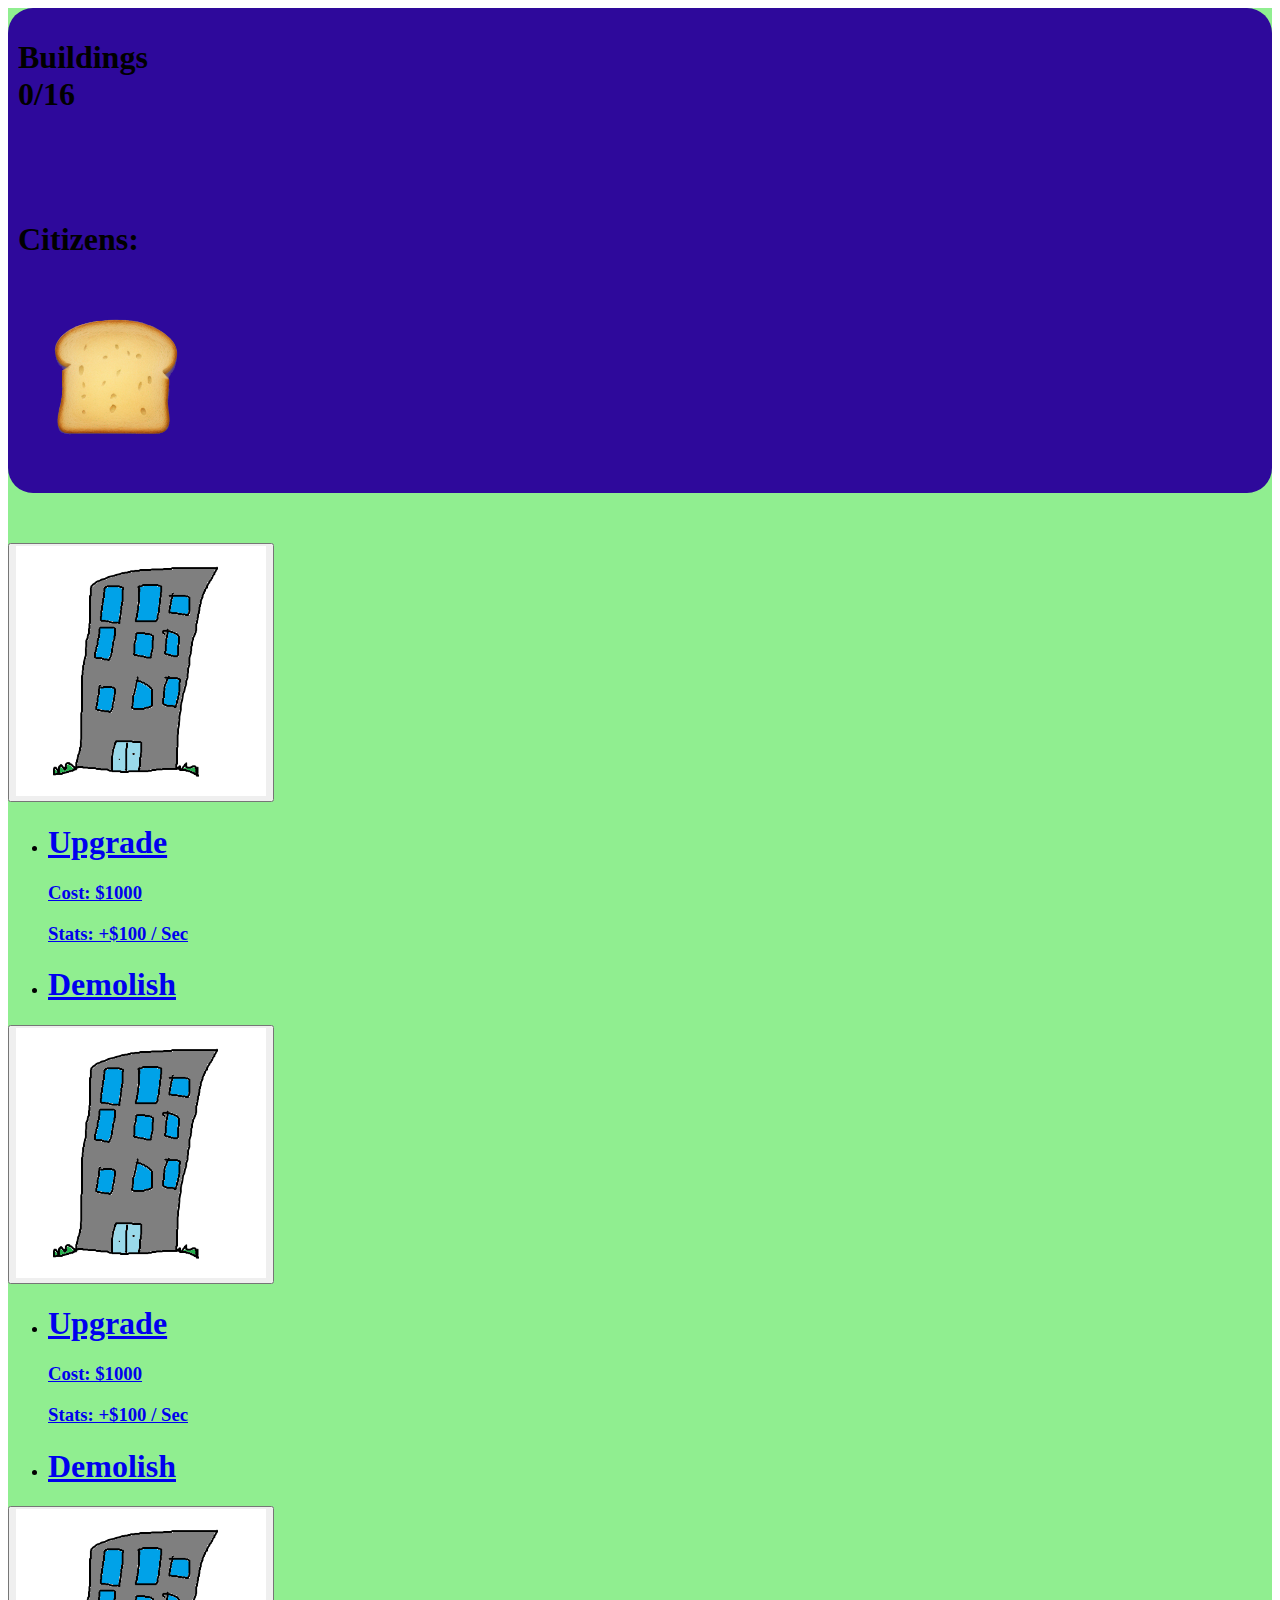
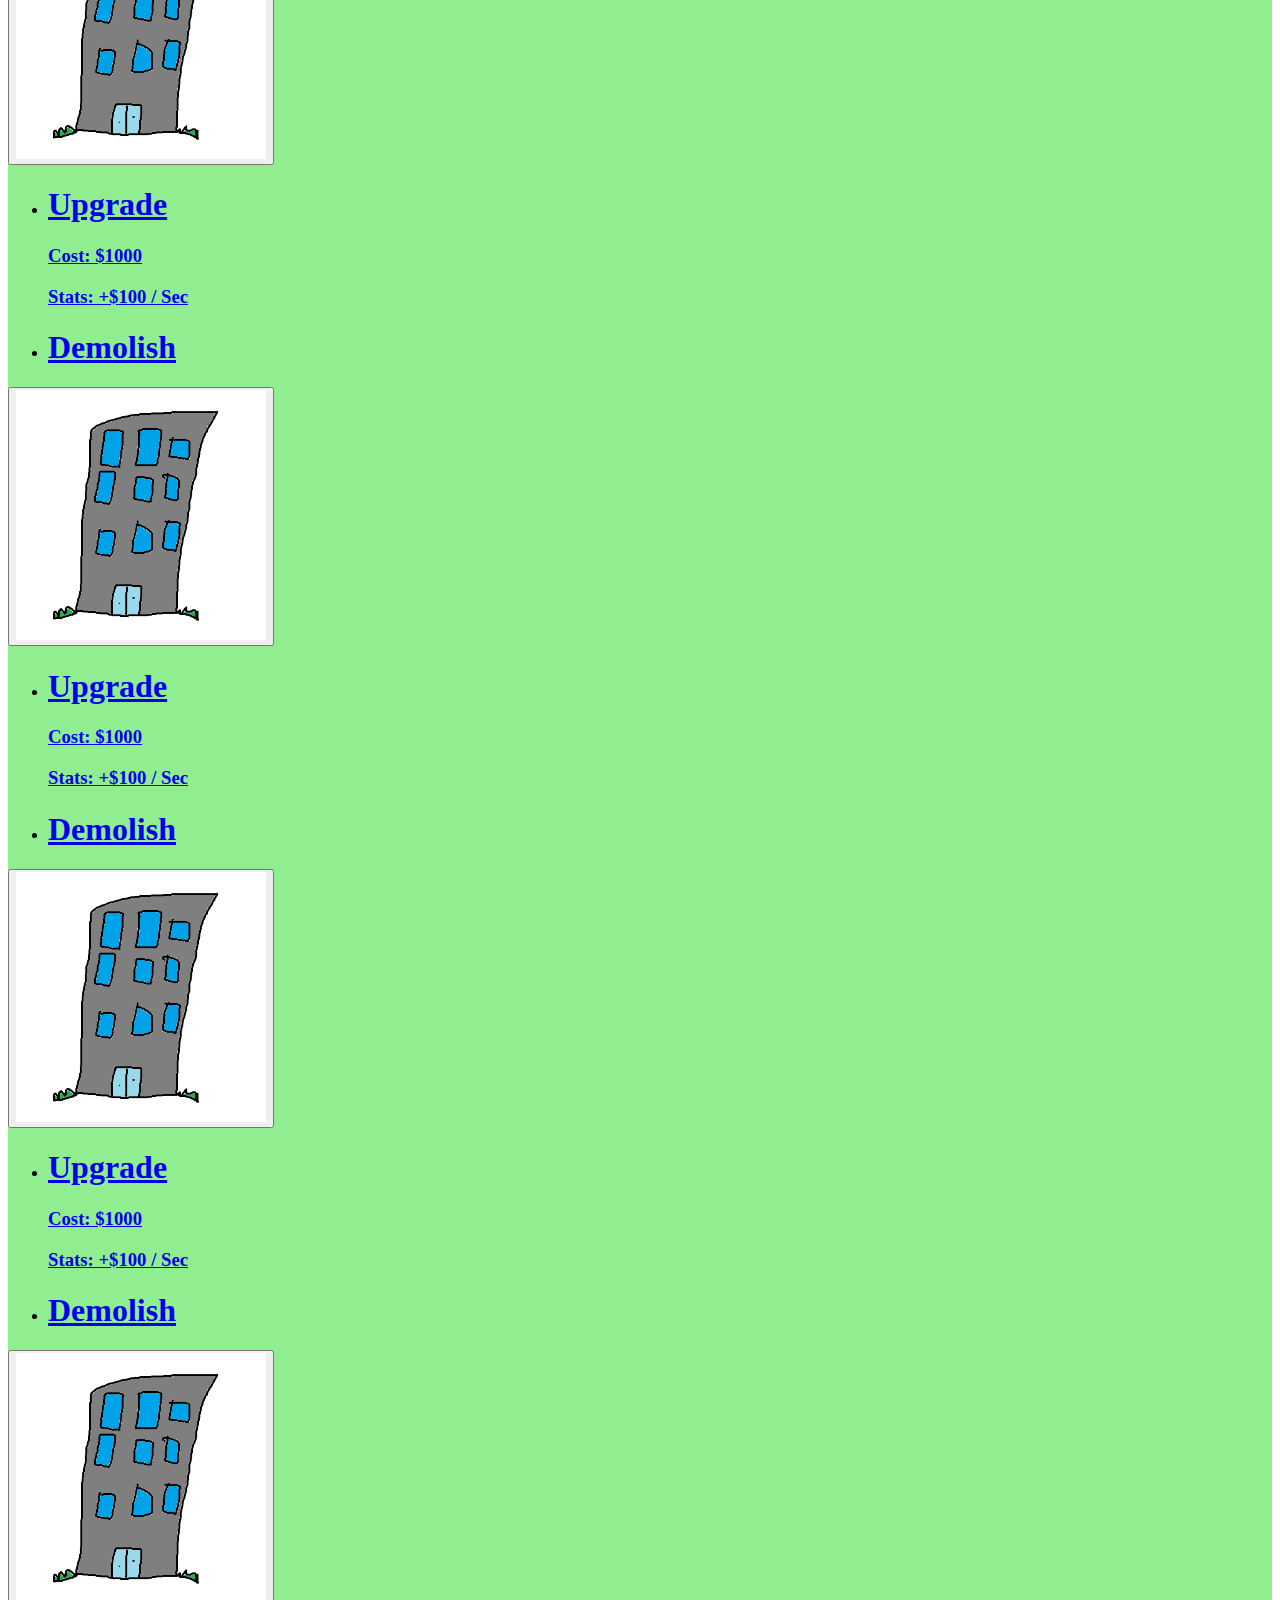
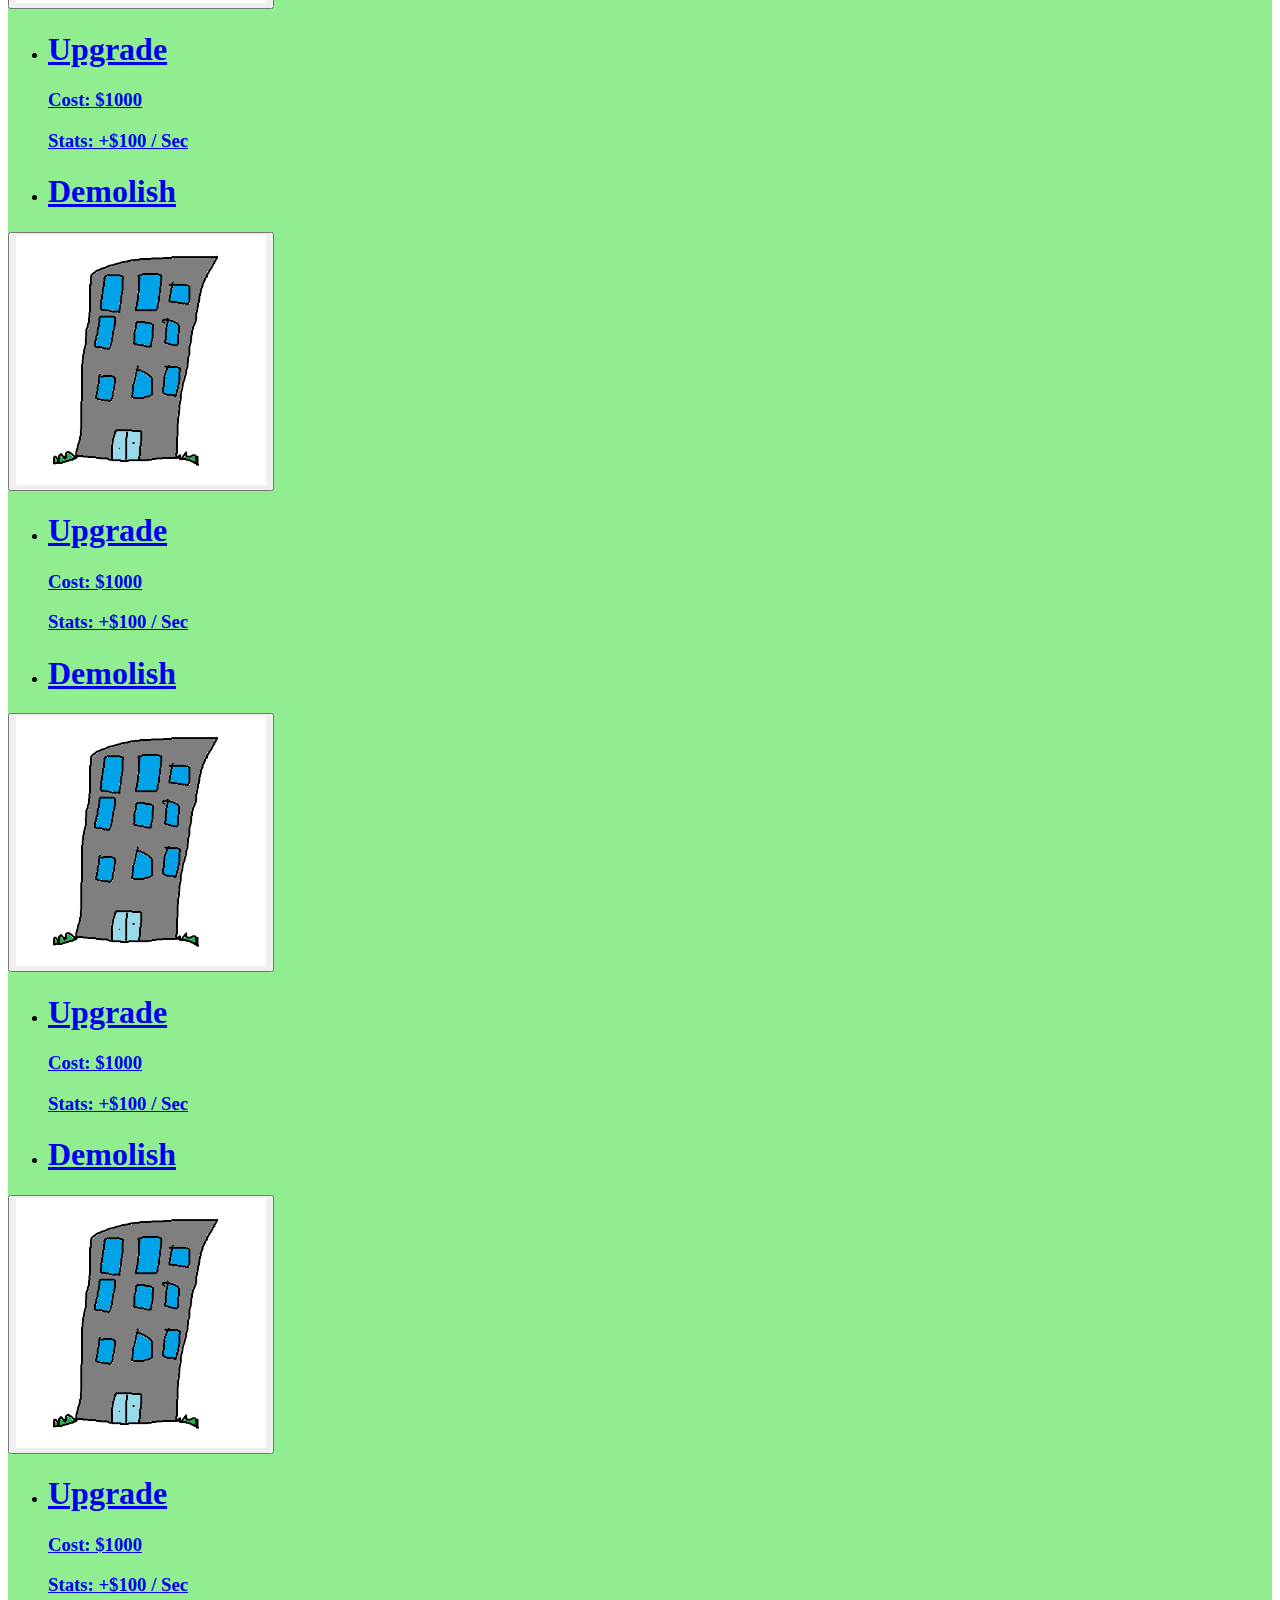
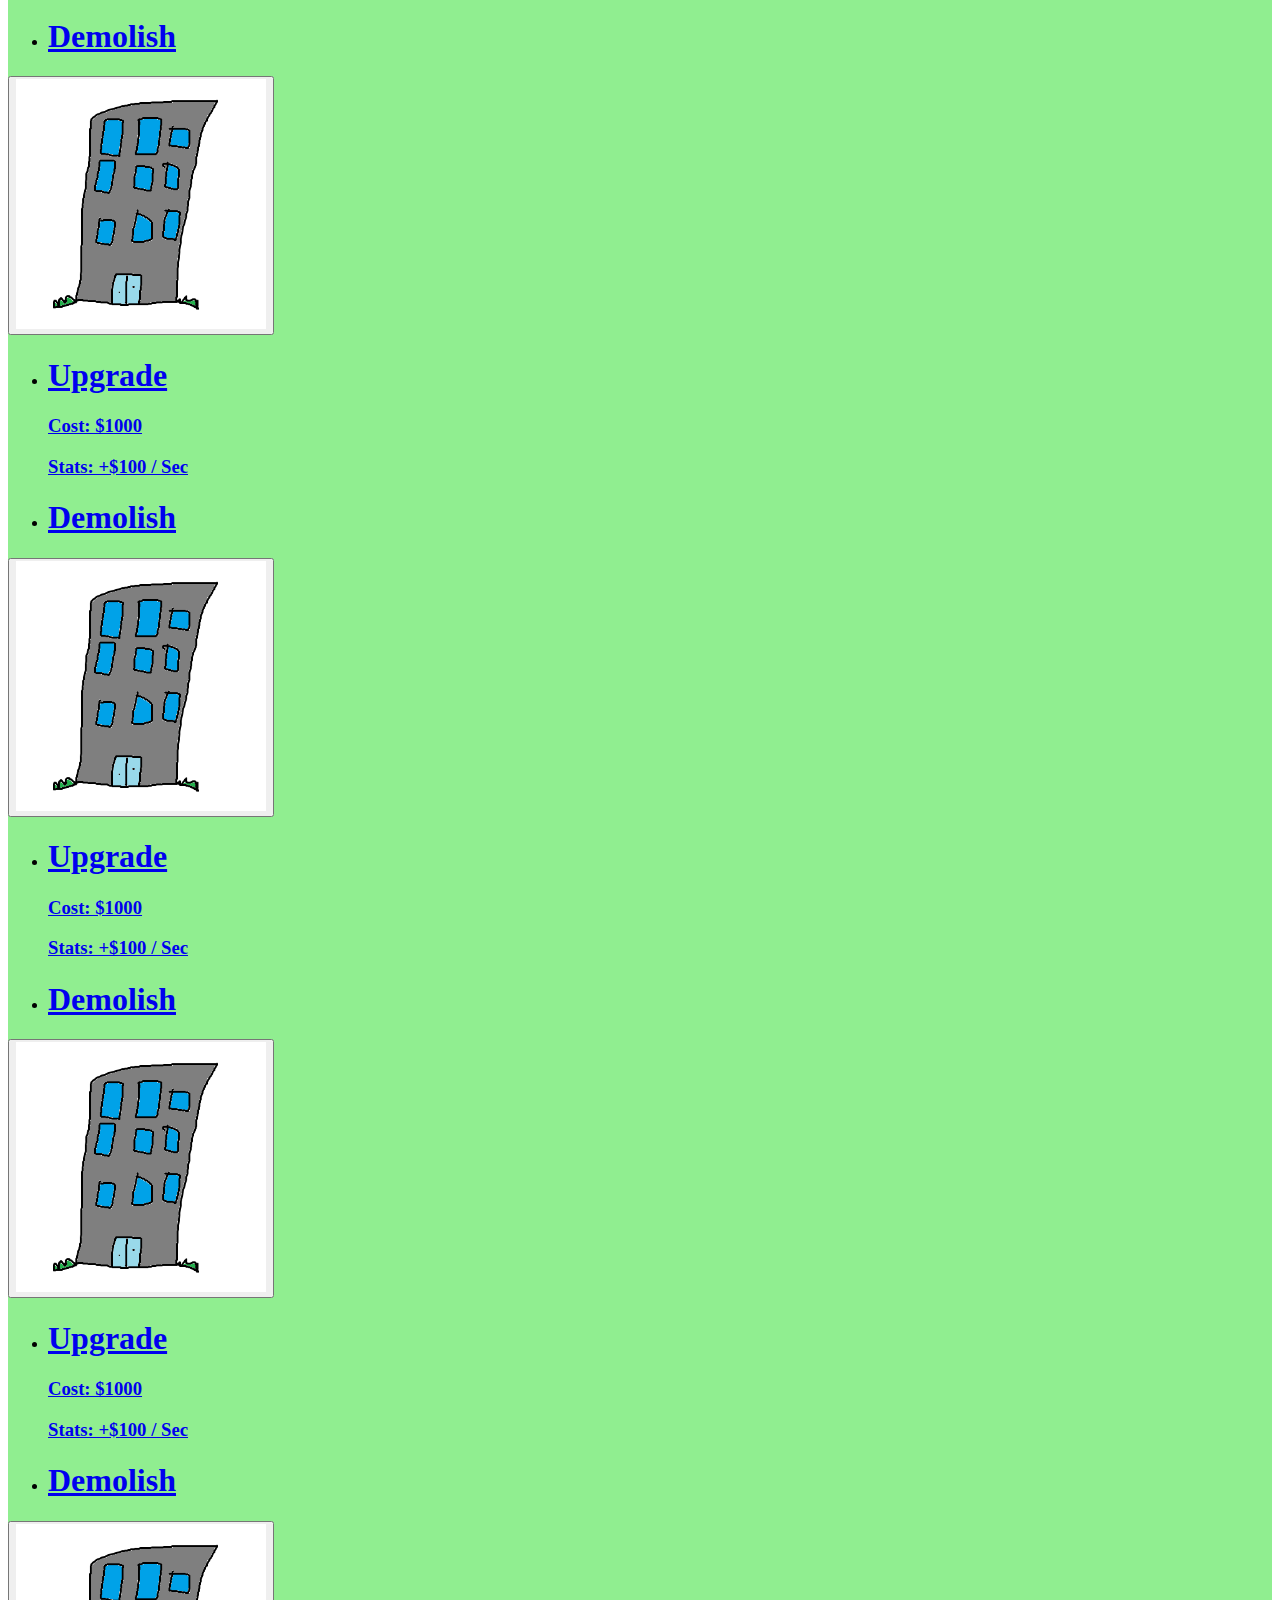
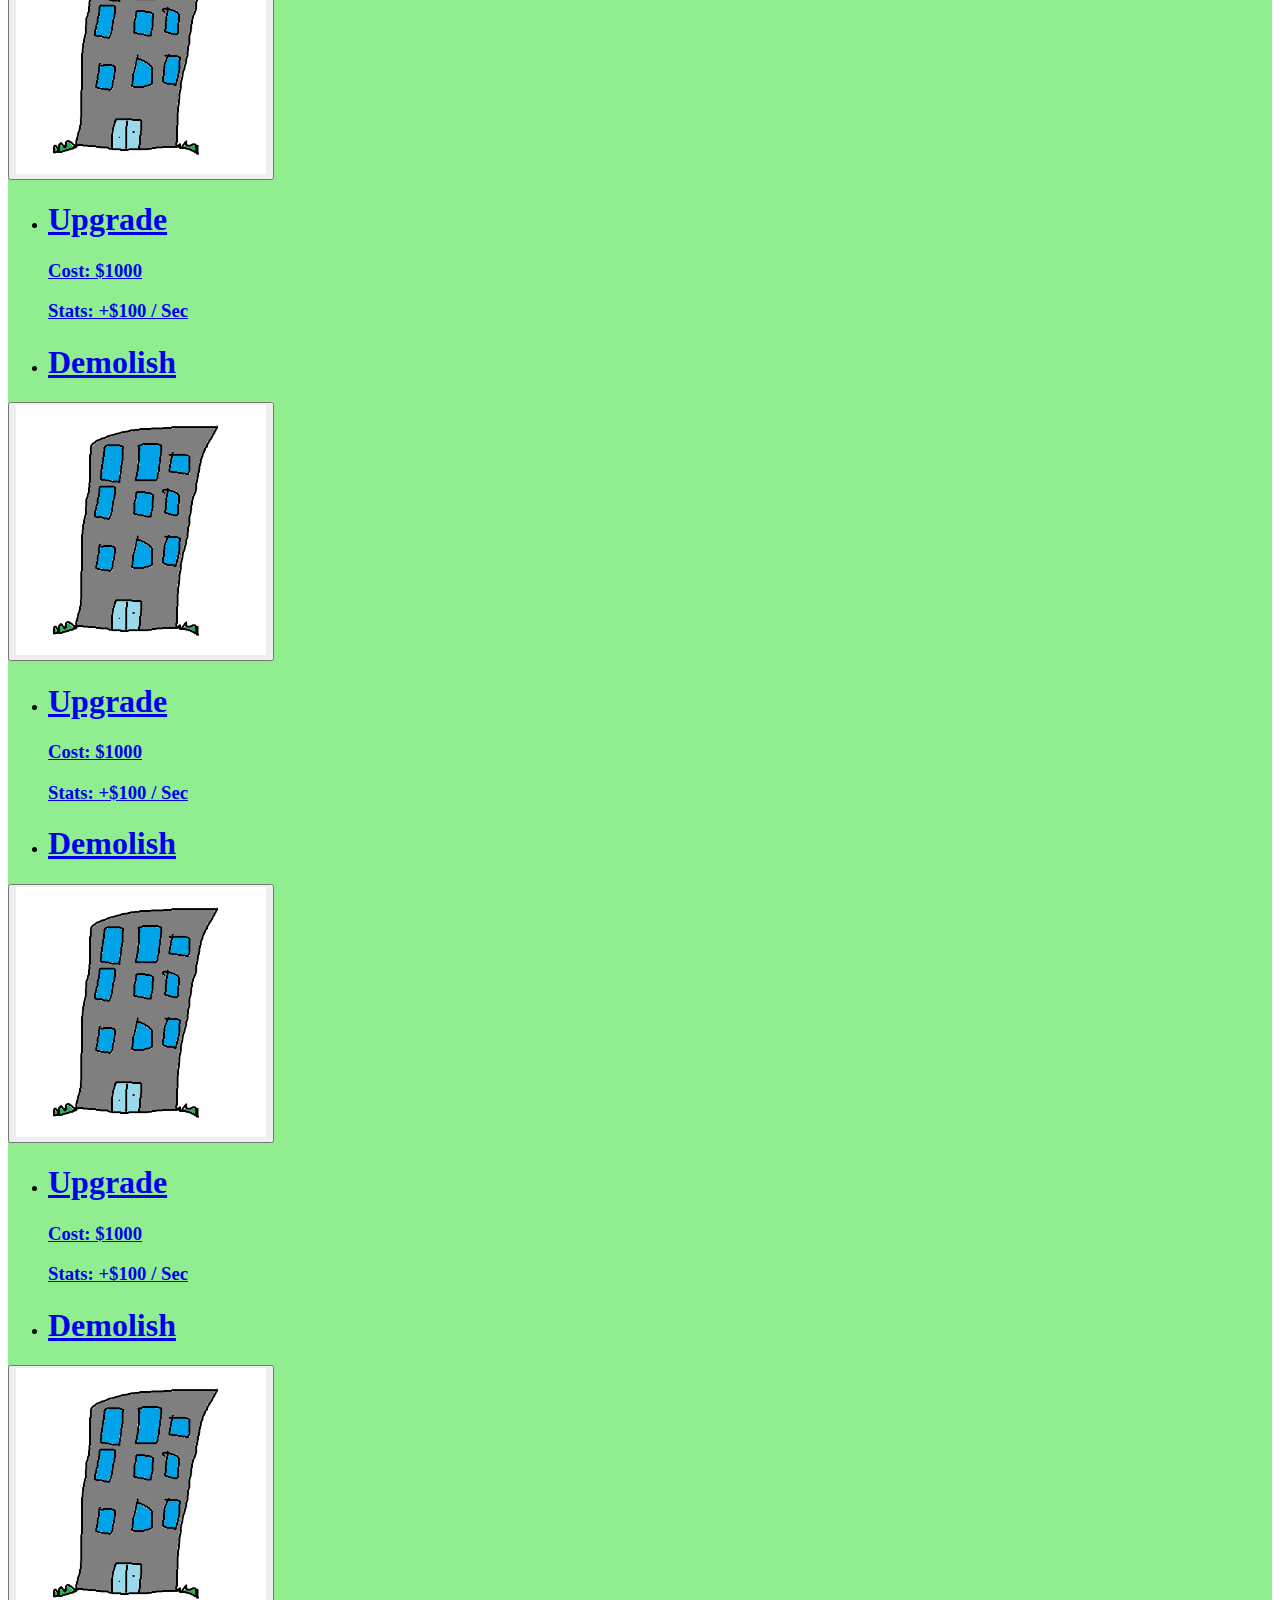
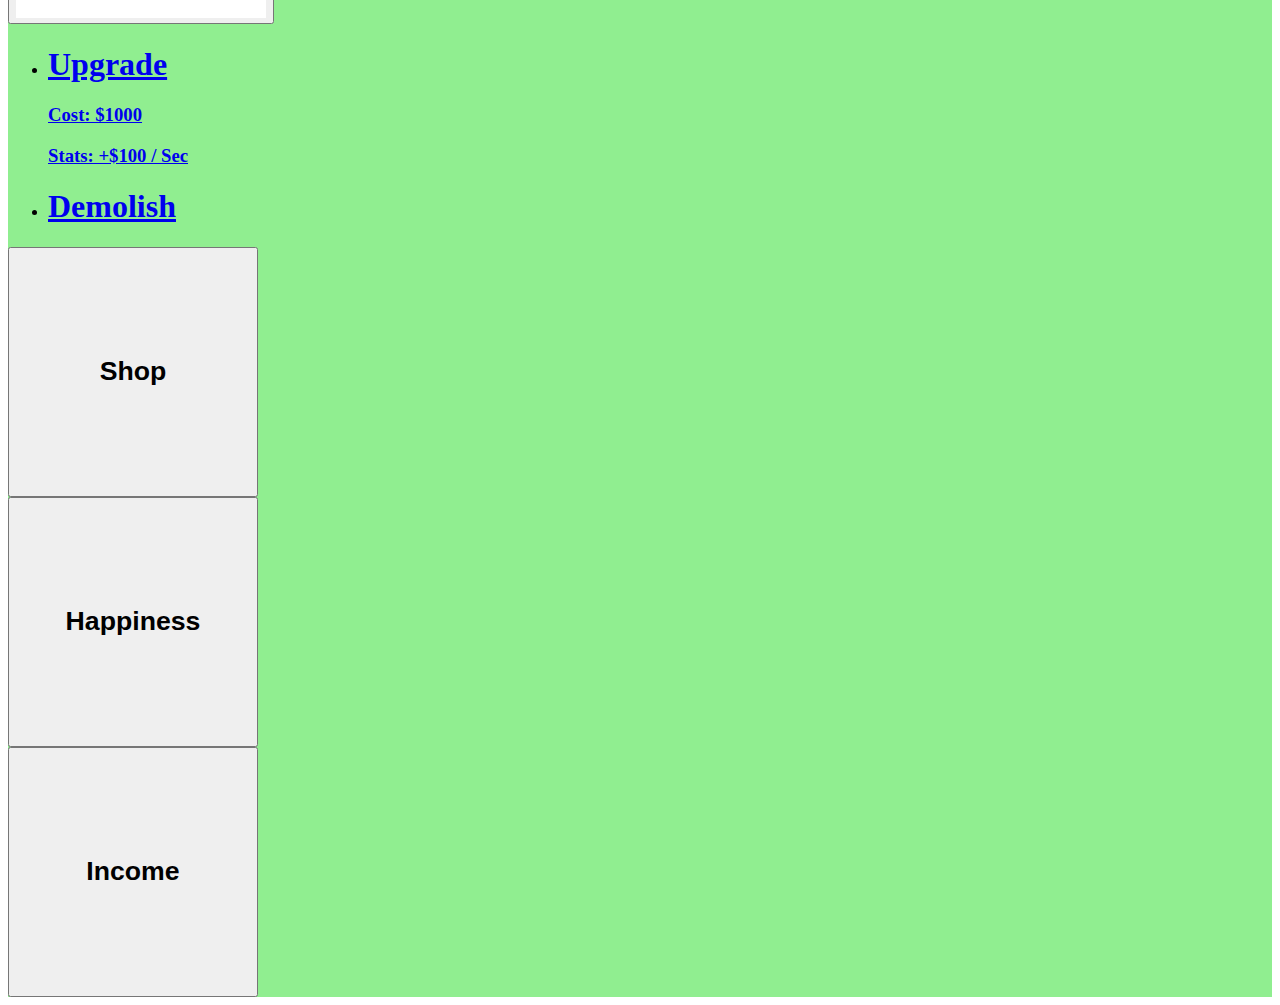
==== commit e392cacd: "Started work on JS" ====
--- a/html/index.html
+++ b/html/index.html
@@ -22,8 +22,10 @@
                                 </h1>
                             </div>
                         </div>
-                        <div class="col-8" id="money">
-                            <h1 class="display-1">$0000.00</h1>
+                        <div class="col-8">
+                            <div id="moneyBox">
+                            <h1 class="display-1" id="money"></h1>
+                            </div>
                         </div>
                         <div class="col-2">
                             <h1 class="display-6 text-white">Citizens:</h1>
@@ -251,6 +253,7 @@
         const tooltipTriggerList = document.querySelectorAll('[data-bs-toggle="tooltip"]')
         const tooltipList = [...tooltipTriggerList].map(tooltipTriggerEl => new bootstrap.Tooltip(tooltipTriggerEl))
     </script>
+    <script src="js/script.js"></script>
     
 </body>
 </html>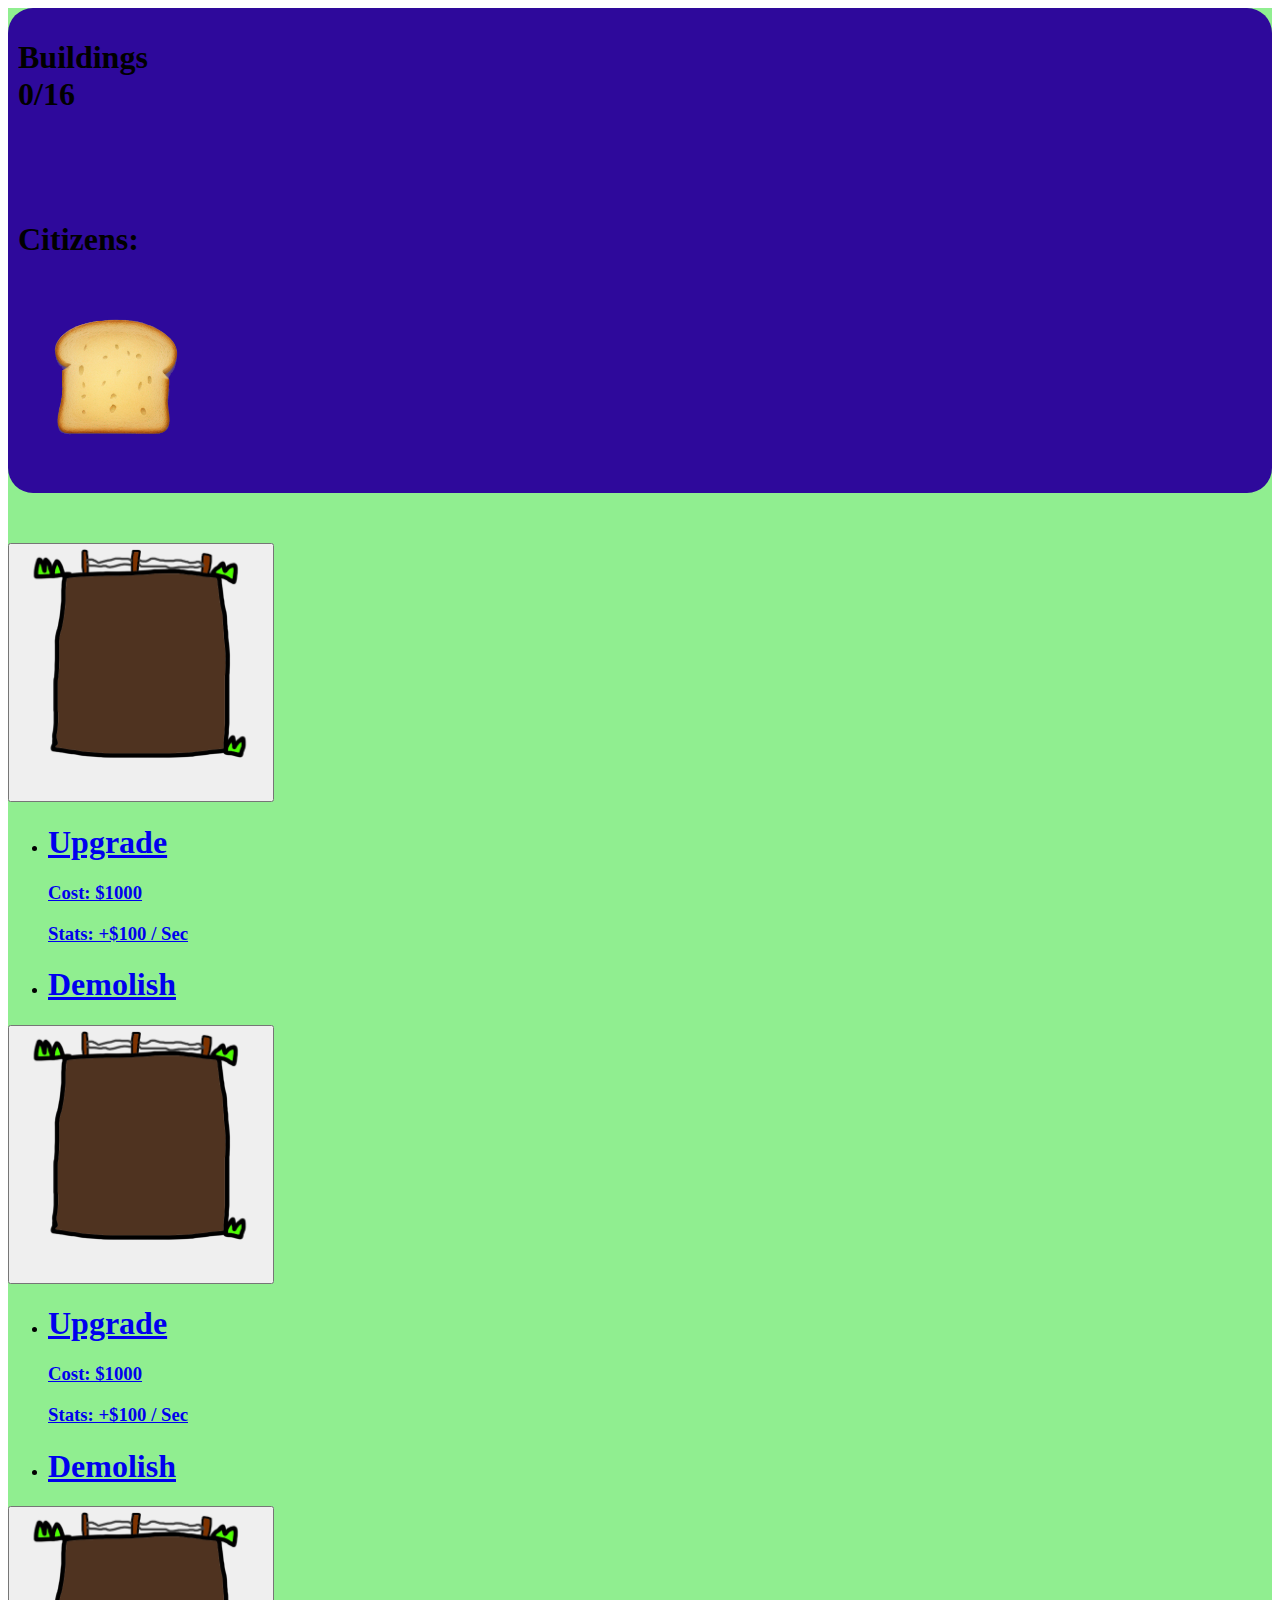
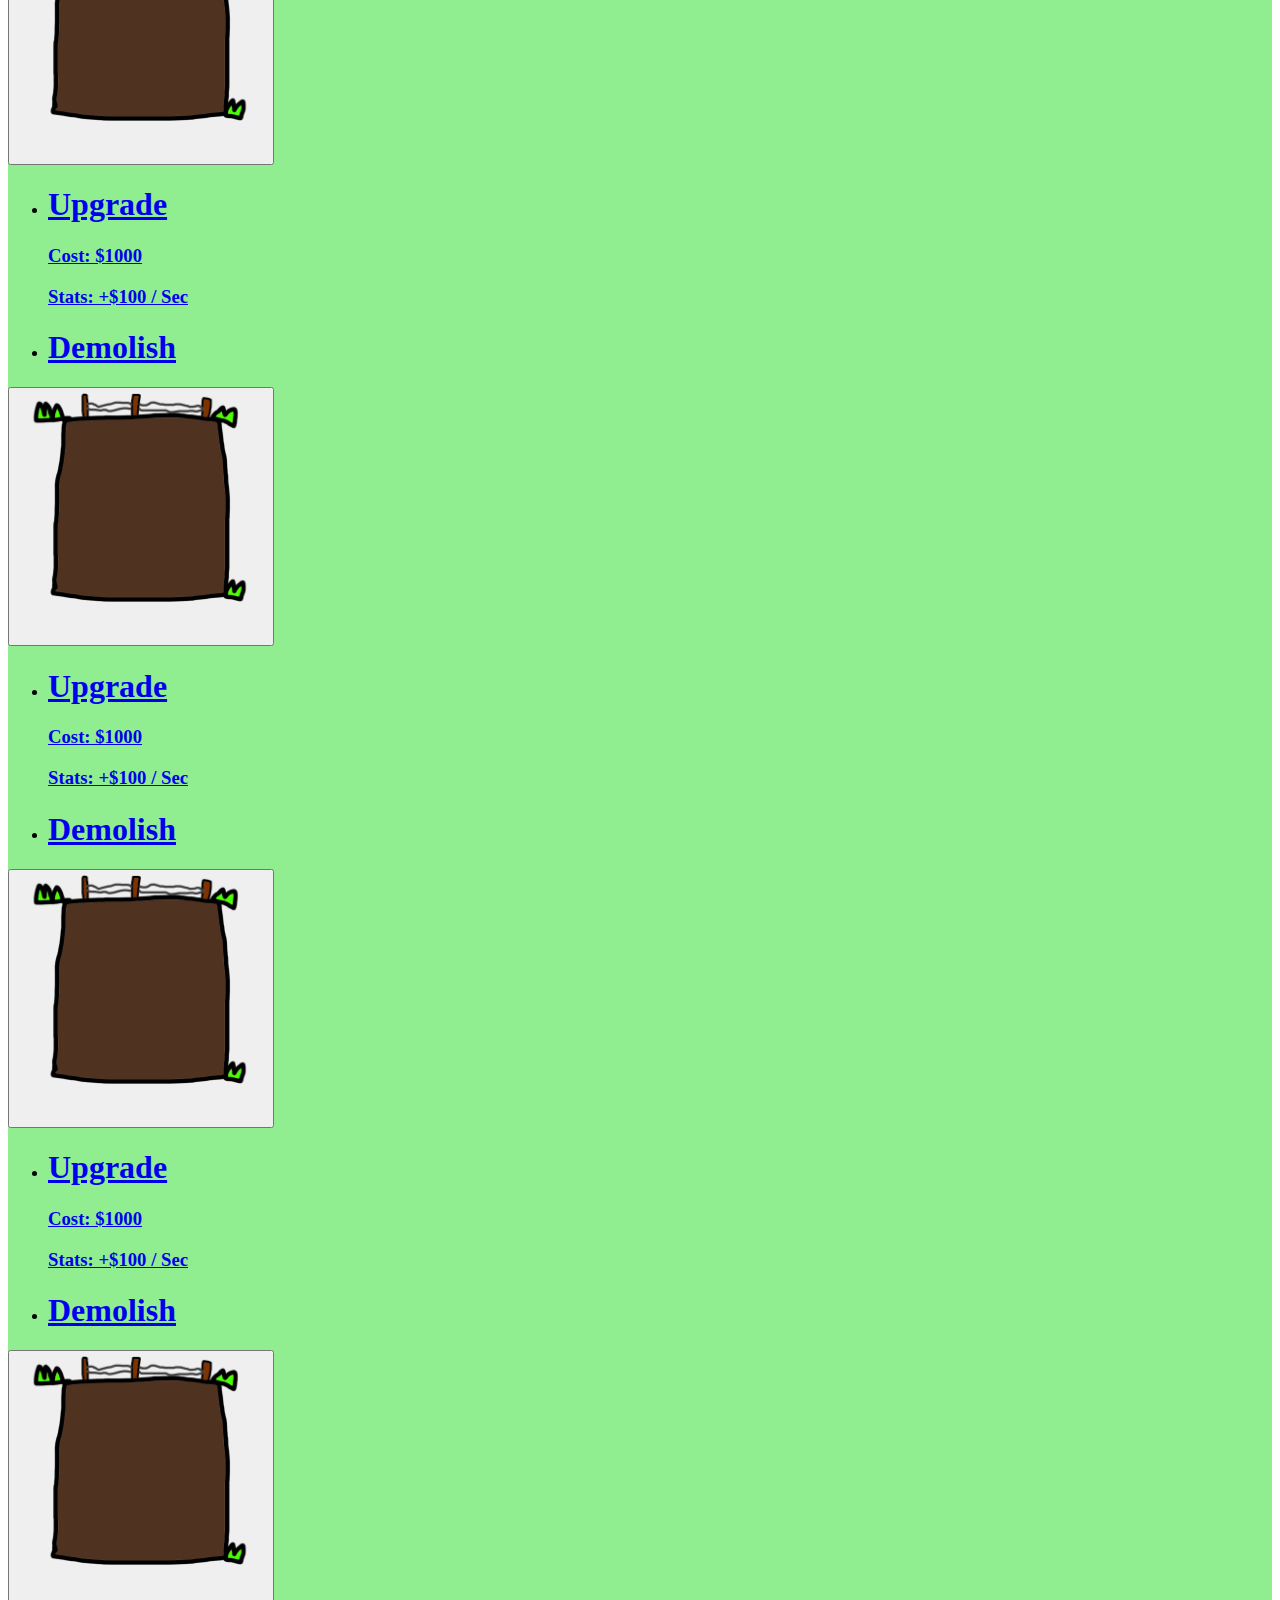
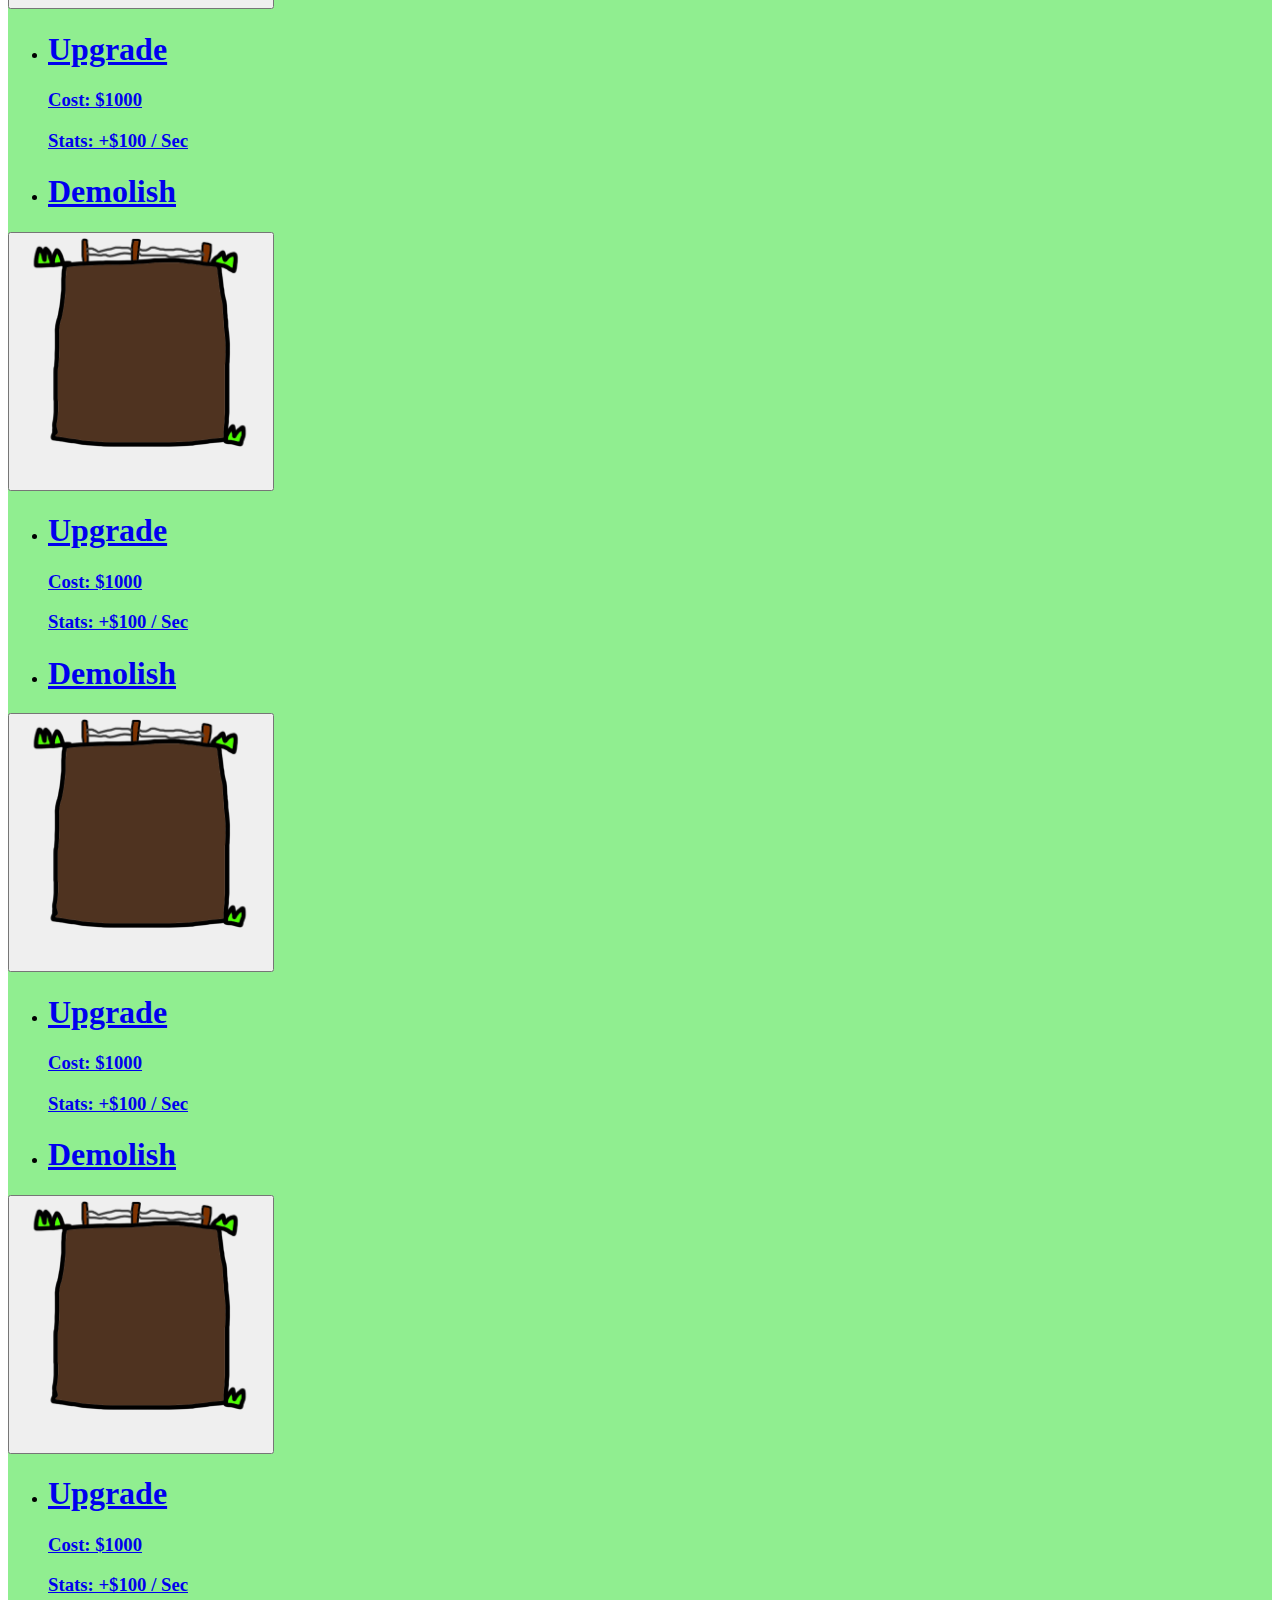
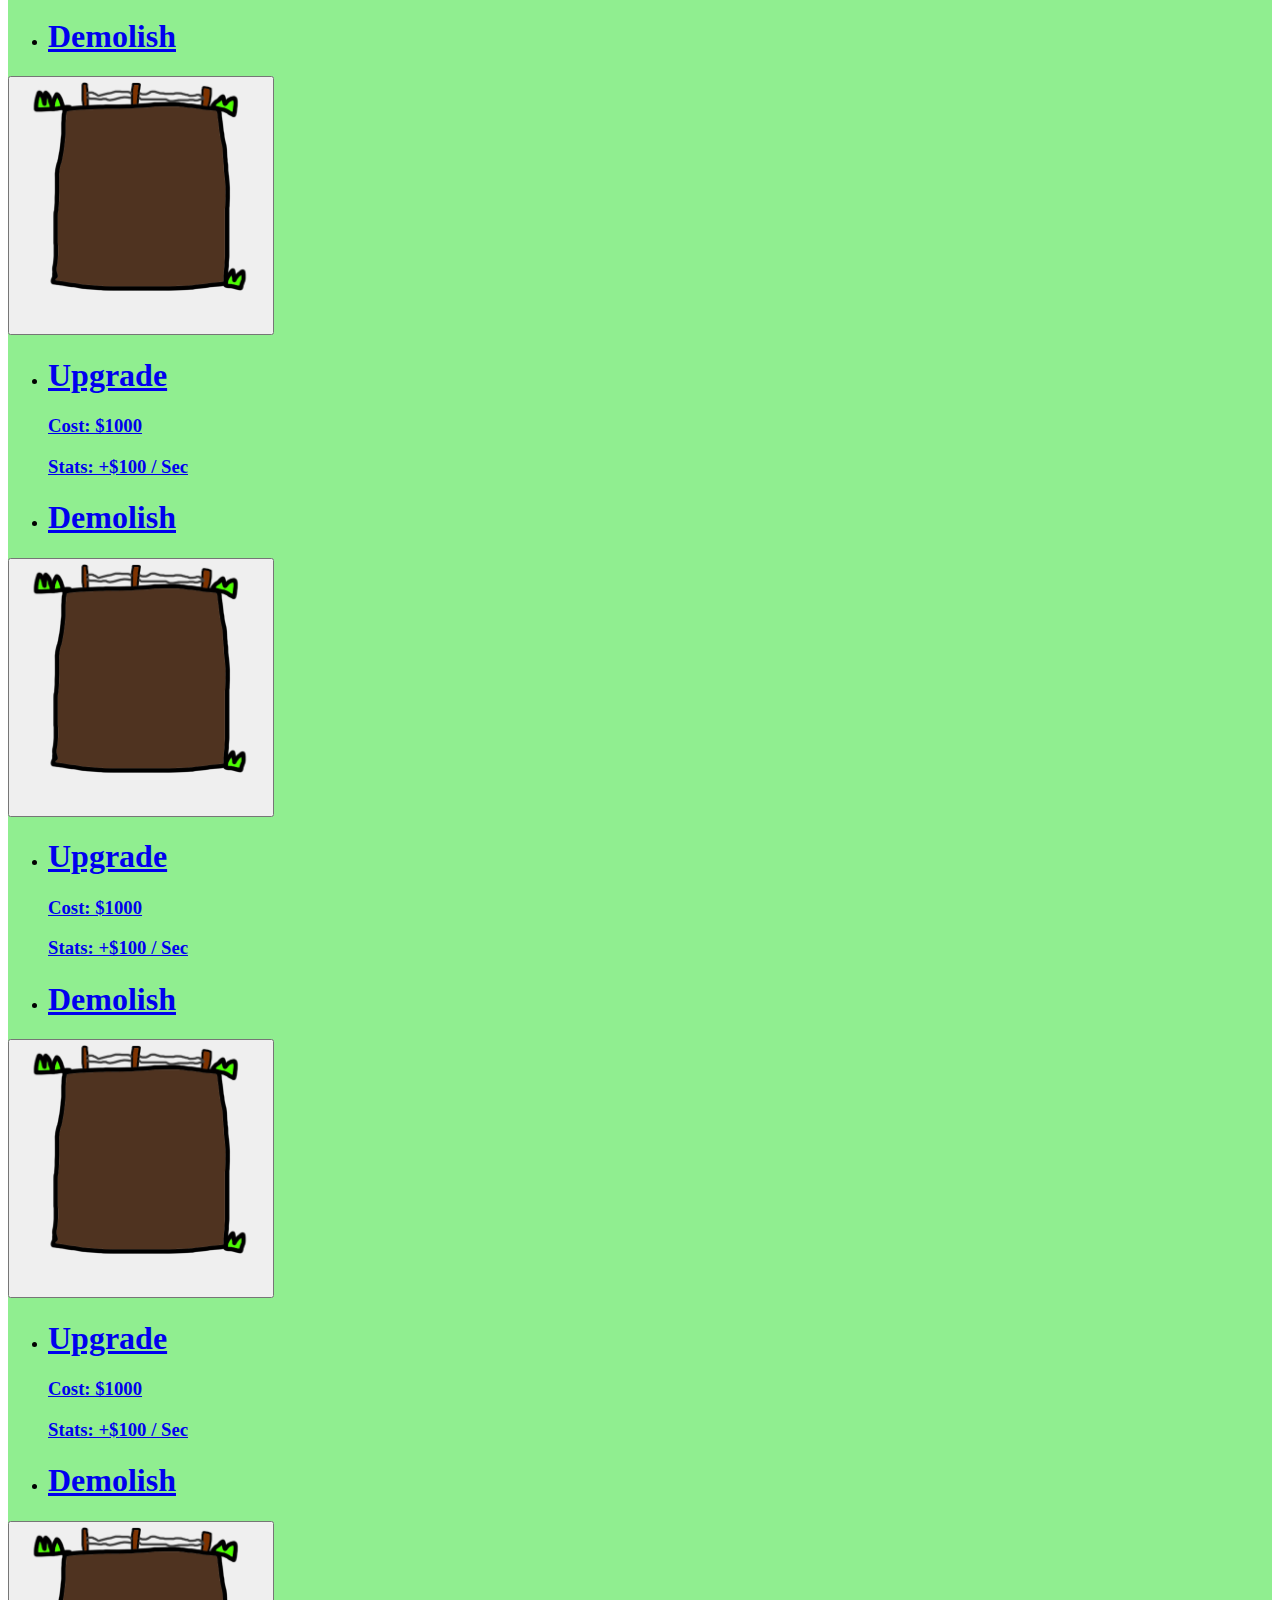
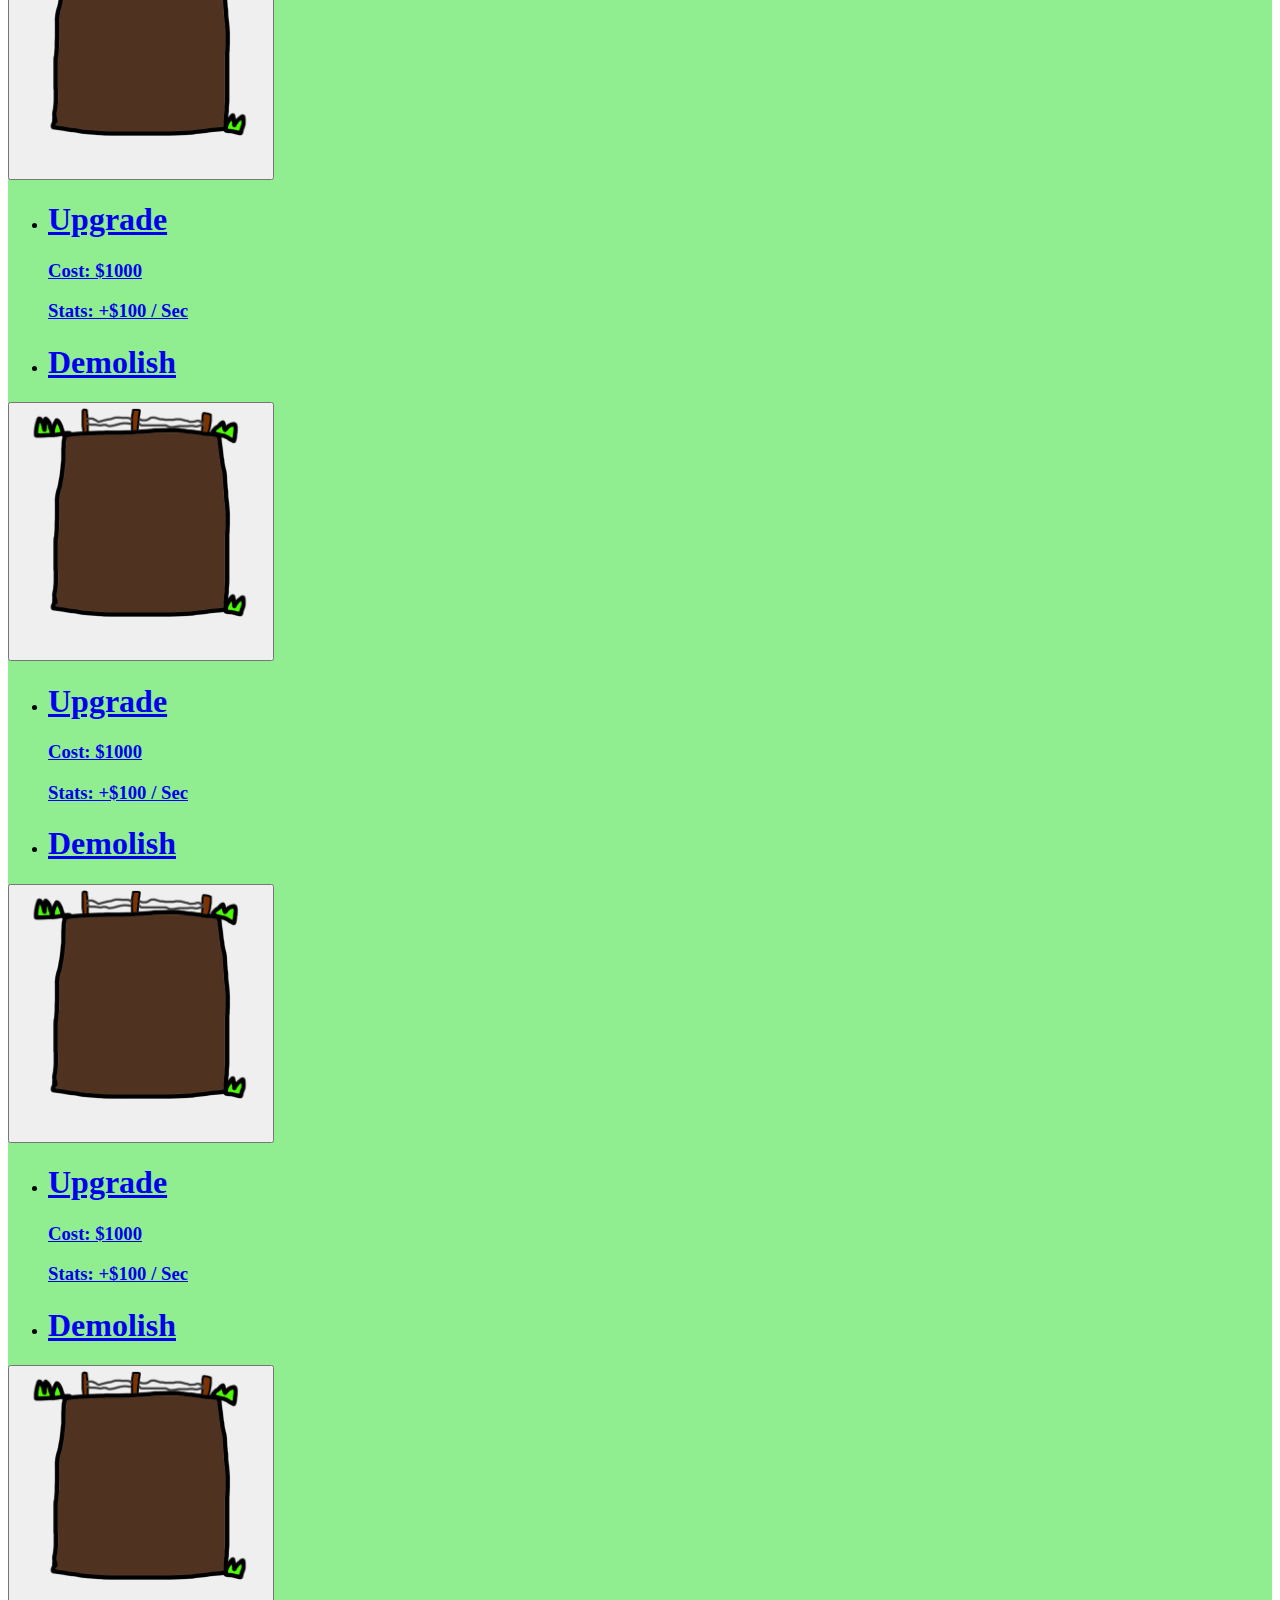
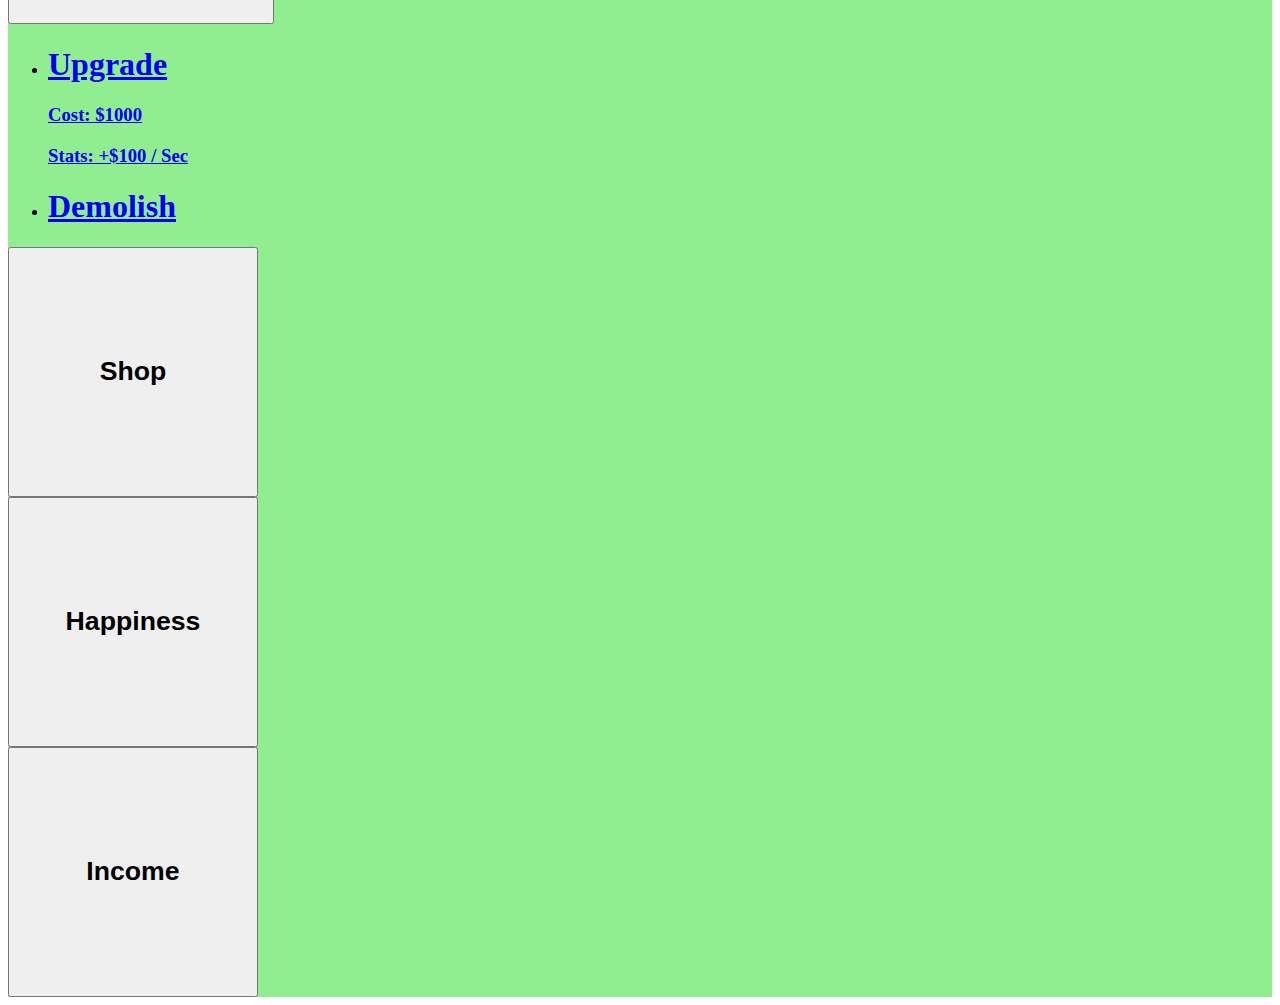
==== commit c8fbd8d0: "JavaScript? maybe" ====
--- a/html/index.html
+++ b/html/index.html
@@ -24,7 +24,7 @@
                         </div>
                         <div class="col-8">
                             <div id="moneyBox">
-                            <h1 class="display-1" id="money"></h1>
+                                <h1 class="display-1" id="money"></h1>
                             </div>
                         </div>
                         <div class="col-2">
@@ -40,134 +40,134 @@
                 <div class="col-3 text-center ">
                     <div class="dropdown">
                         <button class="btn btn-success dropdown-toggle" type="button" data-bs-toggle="dropdown" aria-expanded="false">
-                            <img src="images/building.png" class="building" alt="building">
-                        </button>
-                        <ul class="dropdown-menu">
-                          <li><a class="dropdown-item" href="#"><h1 class="display-5">Upgrade </h1> <h3>Cost: $1000</h3><h3>Stats: +$100 / Sec</h3></a></li>
-                          <li><a class="dropdown-item" href="#"><h1 class="display-6">Demolish</h1></a></li>
-                        </ul>
-                      </div>
-                </div>
-                <div class="col-3 text-center">
-                    <div class="dropdown">
-                        <button class="btn btn-success dropdown-toggle" type="button" data-bs-toggle="dropdown" aria-expanded="false">
-                            <img src="images/building.png" class="building" alt="building">
-                        </button>
-                        <ul class="dropdown-menu">
-                          <li><a class="dropdown-item" href="#"><h1 class="display-5">Upgrade </h1> <h3>Cost: $1000</h3><h3>Stats: +$100 / Sec</h3></a></li>
-                          <li><a class="dropdown-item" href="#"><h1 class="display-6">Demolish</h1></a></li>
-                        </ul>
-                      </div>
-                </div>
-                <div class="col-3 text-center">
-                    <div class="dropdown">
-                        <button class="btn btn-success dropdown-toggle" type="button" data-bs-toggle="dropdown" aria-expanded="false">
-                            <img src="images/building.png" class="building" alt="building">
-                        </button>
-                        <ul class="dropdown-menu">
-                          <li><a class="dropdown-item" href="#"><h1 class="display-5">Upgrade </h1> <h3>Cost: $1000</h3><h3>Stats: +$100 / Sec</h3></a></li>
-                          <li><a class="dropdown-item" href="#"><h1 class="display-6">Demolish</h1></a></li>
-                        </ul>
-                      </div>
-                </div>
-                <div class="col-3 text-center">
-                    <div class="dropdown">
-                        <button class="btn btn-success dropdown-toggle" type="button" data-bs-toggle="dropdown" aria-expanded="false">
-                            <img src="images/building.png" class="building" alt="building">
-                        </button>
-                        <ul class="dropdown-menu">
-                          <li><a class="dropdown-item" href="#"><h1 class="display-5">Upgrade </h1> <h3>Cost: $1000</h3><h3>Stats: +$100 / Sec</h3></a></li>
-                          <li><a class="dropdown-item" href="#"><h1 class="display-6">Demolish</h1></a></li>
-                        </ul>
-                      </div>
-                </div>
-            </div>
-
-            <div class="row mt-5">
-                <div class="col-3 text-center ">
-                    <div class="dropdown">
-                        <button class="btn btn-success dropdown-toggle" type="button" data-bs-toggle="dropdown" aria-expanded="false">
-                            <img src="images/building.png" class="building" alt="building">
-                        </button>
-                        <ul class="dropdown-menu">
-                          <li><a class="dropdown-item" href="#"><h1 class="display-5">Upgrade </h1> <h3>Cost: $1000</h3><h3>Stats: +$100 / Sec</h3></a></li>
-                          <li><a class="dropdown-item" href="#"><h1 class="display-6">Demolish</h1></a></li>
-                        </ul>
-                      </div>
-                </div>
-                <div class="col-3 text-center">
-                    <div class="dropdown">
-                        <button class="btn btn-success dropdown-toggle" type="button" data-bs-toggle="dropdown" aria-expanded="false">
-                            <img src="images/building.png" class="building" alt="building">
-                        </button>
-                        <ul class="dropdown-menu">
-                          <li><a class="dropdown-item" href="#"><h1 class="display-5">Upgrade </h1> <h3>Cost: $1000</h3><h3>Stats: +$100 / Sec</h3></a></li>
-                          <li><a class="dropdown-item" href="#"><h1 class="display-6">Demolish</h1></a></li>
-                        </ul>
-                      </div>
-                </div>
-                <div class="col-3 text-center">
-                    <div class="dropdown">
-                        <button class="btn btn-success dropdown-toggle" type="button" data-bs-toggle="dropdown" aria-expanded="false">
-                            <img src="images/building.png" class="building" alt="building">
-                        </button>
-                        <ul class="dropdown-menu">
-                          <li><a class="dropdown-item" href="#"><h1 class="display-5">Upgrade </h1> <h3>Cost: $1000</h3><h3>Stats: +$100 / Sec</h3></a></li>
-                          <li><a class="dropdown-item" href="#"><h1 class="display-6">Demolish</h1></a></li>
-                        </ul>
-                      </div>
-                </div>
-                <div class="col-3 text-center">
-                    <div class="dropdown">
-                        <button class="btn btn-success dropdown-toggle" type="button" data-bs-toggle="dropdown" aria-expanded="false">
-                            <img src="images/building.png" class="building" alt="building">
-                        </button>
-                        <ul class="dropdown-menu">
-                          <li><a class="dropdown-item" href="#"><h1 class="display-5">Upgrade </h1> <h3>Cost: $1000</h3><h3>Stats: +$100 / Sec</h3></a></li>
-                          <li><a class="dropdown-item" href="#"><h1 class="display-6">Demolish</h1></a></li>
-                        </ul>
-                      </div>
-                </div>
-            </div>
-
-            <div class="row mt-5">
-                <div class="col-3 text-center ">
-                    <div class="dropdown">
-                        <button class="btn btn-success dropdown-toggle" type="button" data-bs-toggle="dropdown" aria-expanded="false">
-                            <img src="images/building.png" class="building" alt="building">
-                        </button>
-                        <ul class="dropdown-menu">
-                          <li><a class="dropdown-item" href="#"><h1 class="display-5">Upgrade </h1> <h3>Cost: $1000</h3><h3>Stats: +$100 / Sec</h3></a></li>
-                          <li><a class="dropdown-item" href="#"><h1 class="display-6">Demolish</h1></a></li>
-                        </ul>
-                      </div>
-                </div>
-                <div class="col-3 text-center">
-                    <div class="dropdown">
-                        <button class="btn btn-success dropdown-toggle" type="button" data-bs-toggle="dropdown" aria-expanded="false">
-                            <img src="images/building.png" class="building" alt="building">
-                        </button>
-                        <ul class="dropdown-menu">
-                          <li><a class="dropdown-item" href="#"><h1 class="display-5">Upgrade </h1> <h3>Cost: $1000</h3><h3>Stats: +$100 / Sec</h3></a></li>
-                          <li><a class="dropdown-item" href="#"><h1 class="display-6">Demolish</h1></a></li>
-                        </ul>
-                      </div>
-                </div>
-                <div class="col-3 text-center">
-                    <div class="dropdown">
-                        <button class="btn btn-success dropdown-toggle" type="button" data-bs-toggle="dropdown" aria-expanded="false">
-                            <img src="images/building.png" class="building" alt="building">
-                        </button>
-                        <ul class="dropdown-menu">
-                          <li><a class="dropdown-item" href="#"><h1 class="display-5">Upgrade </h1> <h3>Cost: $1000</h3><h3>Stats: +$100 / Sec</h3></a></li>
-                          <li><a class="dropdown-item" href="#"><h1 class="display-6">Demolish</h1></a></li>
-                        </ul>
-                      </div>
-                </div>
-                <div class="col-3 text-center">
-                    <div class="dropdown">
-                        <button class="btn btn-success dropdown-toggle" type="button" data-bs-toggle="dropdown" aria-expanded="false">
-                            <img src="images/building.png" class="building" alt="building">
+                            <img src="images/emptylot.png" class="building" alt="building" id="b1">
+                        </button>
+                        <ul class="dropdown-menu">
+                          <li><a class="dropdown-item" href="#"><h1 class="display-5">Upgrade </h1> <h3>Cost: $1000</h3><h3>Stats: +$100 / Sec</h3></a></li>
+                          <li><a class="dropdown-item" href="#"><h1 class="display-6">Demolish</h1></a></li>
+                        </ul>
+                      </div>
+                </div>
+                <div class="col-3 text-center">
+                    <div class="dropdown">
+                        <button class="btn btn-success dropdown-toggle" type="button" data-bs-toggle="dropdown" aria-expanded="false">
+                            <img src="images/emptylot.png" class="building" alt="building">
+                        </button>
+                        <ul class="dropdown-menu">
+                          <li><a class="dropdown-item" href="#"><h1 class="display-5">Upgrade </h1> <h3>Cost: $1000</h3><h3>Stats: +$100 / Sec</h3></a></li>
+                          <li><a class="dropdown-item" href="#"><h1 class="display-6">Demolish</h1></a></li>
+                        </ul>
+                      </div>
+                </div>
+                <div class="col-3 text-center">
+                    <div class="dropdown">
+                        <button class="btn btn-success dropdown-toggle" type="button" data-bs-toggle="dropdown" aria-expanded="false">
+                            <img src="images/emptylot.png" class="building" alt="building">
+                        </button>
+                        <ul class="dropdown-menu">
+                          <li><a class="dropdown-item" href="#"><h1 class="display-5">Upgrade </h1> <h3>Cost: $1000</h3><h3>Stats: +$100 / Sec</h3></a></li>
+                          <li><a class="dropdown-item" href="#"><h1 class="display-6">Demolish</h1></a></li>
+                        </ul>
+                      </div>
+                </div>
+                <div class="col-3 text-center">
+                    <div class="dropdown">
+                        <button class="btn btn-success dropdown-toggle" type="button" data-bs-toggle="dropdown" aria-expanded="false">
+                            <img src="images/emptylot.png" class="building" alt="building">
+                        </button>
+                        <ul class="dropdown-menu">
+                          <li><a class="dropdown-item" href="#"><h1 class="display-5">Upgrade </h1> <h3>Cost: $1000</h3><h3>Stats: +$100 / Sec</h3></a></li>
+                          <li><a class="dropdown-item" href="#"><h1 class="display-6">Demolish</h1></a></li>
+                        </ul>
+                      </div>
+                </div>
+            </div>
+
+            <div class="row mt-5">
+                <div class="col-3 text-center ">
+                    <div class="dropdown">
+                        <button class="btn btn-success dropdown-toggle" type="button" data-bs-toggle="dropdown" aria-expanded="false">
+                            <img src="images/emptylot.png" class="building" alt="building">
+                        </button>
+                        <ul class="dropdown-menu">
+                          <li><a class="dropdown-item" href="#"><h1 class="display-5">Upgrade </h1> <h3>Cost: $1000</h3><h3>Stats: +$100 / Sec</h3></a></li>
+                          <li><a class="dropdown-item" href="#"><h1 class="display-6">Demolish</h1></a></li>
+                        </ul>
+                      </div>
+                </div>
+                <div class="col-3 text-center">
+                    <div class="dropdown">
+                        <button class="btn btn-success dropdown-toggle" type="button" data-bs-toggle="dropdown" aria-expanded="false">
+                            <img src="images/emptylot.png" class="building" alt="building">
+                        </button>
+                        <ul class="dropdown-menu">
+                          <li><a class="dropdown-item" href="#"><h1 class="display-5">Upgrade </h1> <h3>Cost: $1000</h3><h3>Stats: +$100 / Sec</h3></a></li>
+                          <li><a class="dropdown-item" href="#"><h1 class="display-6">Demolish</h1></a></li>
+                        </ul>
+                      </div>
+                </div>
+                <div class="col-3 text-center">
+                    <div class="dropdown">
+                        <button class="btn btn-success dropdown-toggle" type="button" data-bs-toggle="dropdown" aria-expanded="false">
+                            <img src="images/emptylot.png" class="building" alt="building">
+                        </button>
+                        <ul class="dropdown-menu">
+                          <li><a class="dropdown-item" href="#"><h1 class="display-5">Upgrade </h1> <h3>Cost: $1000</h3><h3>Stats: +$100 / Sec</h3></a></li>
+                          <li><a class="dropdown-item" href="#"><h1 class="display-6">Demolish</h1></a></li>
+                        </ul>
+                      </div>
+                </div>
+                <div class="col-3 text-center">
+                    <div class="dropdown">
+                        <button class="btn btn-success dropdown-toggle" type="button" data-bs-toggle="dropdown" aria-expanded="false">
+                            <img src="images/emptylot.png" class="building" alt="building">
+                        </button>
+                        <ul class="dropdown-menu">
+                          <li><a class="dropdown-item" href="#"><h1 class="display-5">Upgrade </h1> <h3>Cost: $1000</h3><h3>Stats: +$100 / Sec</h3></a></li>
+                          <li><a class="dropdown-item" href="#"><h1 class="display-6">Demolish</h1></a></li>
+                        </ul>
+                      </div>
+                </div>
+            </div>
+
+            <div class="row mt-5">
+                <div class="col-3 text-center ">
+                    <div class="dropdown">
+                        <button class="btn btn-success dropdown-toggle" type="button" data-bs-toggle="dropdown" aria-expanded="false">
+                            <img src="images/emptylot.png" class="building" alt="building">
+                        </button>
+                        <ul class="dropdown-menu">
+                          <li><a class="dropdown-item" href="#"><h1 class="display-5">Upgrade </h1> <h3>Cost: $1000</h3><h3>Stats: +$100 / Sec</h3></a></li>
+                          <li><a class="dropdown-item" href="#"><h1 class="display-6">Demolish</h1></a></li>
+                        </ul>
+                      </div>
+                </div>
+                <div class="col-3 text-center">
+                    <div class="dropdown">
+                        <button class="btn btn-success dropdown-toggle" type="button" data-bs-toggle="dropdown" aria-expanded="false">
+                            <img src="images/emptylot.png" class="building" alt="building">
+                        </button>
+                        <ul class="dropdown-menu">
+                          <li><a class="dropdown-item" href="#"><h1 class="display-5">Upgrade </h1> <h3>Cost: $1000</h3><h3>Stats: +$100 / Sec</h3></a></li>
+                          <li><a class="dropdown-item" href="#"><h1 class="display-6">Demolish</h1></a></li>
+                        </ul>
+                      </div>
+                </div>
+                <div class="col-3 text-center">
+                    <div class="dropdown">
+                        <button class="btn btn-success dropdown-toggle" type="button" data-bs-toggle="dropdown" aria-expanded="false">
+                            <img src="images/emptylot.png" class="building" alt="building">
+                        </button>
+                        <ul class="dropdown-menu">
+                          <li><a class="dropdown-item" href="#"><h1 class="display-5">Upgrade </h1> <h3>Cost: $1000</h3><h3>Stats: +$100 / Sec</h3></a></li>
+                          <li><a class="dropdown-item" href="#"><h1 class="display-6">Demolish</h1></a></li>
+                        </ul>
+                      </div>
+                </div>
+                <div class="col-3 text-center">
+                    <div class="dropdown">
+                        <button class="btn btn-success dropdown-toggle" type="button" data-bs-toggle="dropdown" aria-expanded="false">
+                            <img src="images/emptylot.png" class="building" alt="building">
                         </button>
                         <ul class="dropdown-menu">
                           <li><a class="dropdown-item" href="#"><h1 class="display-5">Upgrade </h1> <h3>Cost: $1000</h3><h3>Stats: +$100 / Sec</h3></a></li>
@@ -181,40 +181,40 @@
                 <div class="col-3 text-center ">
                     <div class="dropdown">
                         <button class="btn btn-success dropdown-toggle" type="button" data-bs-toggle="dropdown" aria-expanded="false">
-                            <img src="images/building.png" class="building" alt="building">
-                        </button>
-                        <ul class="dropdown-menu">
-                          <li><a class="dropdown-item" href="#"><h1 class="display-5">Upgrade </h1> <h3>Cost: $1000</h3><h3>Stats: +$100 / Sec</h3></a></li>
-                          <li><a class="dropdown-item" href="#"><h1 class="display-6">Demolish</h1></a></li>
-                        </ul>
-                      </div>
-                </div>
-                <div class="col-3 text-center">
-                    <div class="dropdown">
-                        <button class="btn btn-success dropdown-toggle" type="button" data-bs-toggle="dropdown" aria-expanded="false">
-                            <img src="images/building.png" class="building" alt="building">
-                        </button>
-                        <ul class="dropdown-menu">
-                          <li><a class="dropdown-item" href="#"><h1 class="display-5">Upgrade </h1> <h3>Cost: $1000</h3><h3>Stats: +$100 / Sec</h3></a></li>
-                          <li><a class="dropdown-item" href="#"><h1 class="display-6">Demolish</h1></a></li>
-                        </ul>
-                      </div>
-                </div>
-                <div class="col-3 text-center">
-                    <div class="dropdown">
-                        <button class="btn btn-success dropdown-toggle" type="button" data-bs-toggle="dropdown" aria-expanded="false">
-                            <img src="images/building.png" class="building" alt="building">
-                        </button>
-                        <ul class="dropdown-menu">
-                          <li><a class="dropdown-item" href="#"><h1 class="display-5">Upgrade </h1> <h3>Cost: $1000</h3><h3>Stats: +$100 / Sec</h3></a></li>
-                          <li><a class="dropdown-item" href="#"><h1 class="display-6">Demolish</h1></a></li>
-                        </ul>
-                      </div>
-                </div>
-                <div class="col-3 text-center">
-                    <div class="dropdown">
-                        <button class="btn btn-success dropdown-toggle" type="button" data-bs-toggle="dropdown" aria-expanded="false">
-                            <img src="images/building.png" class="building" alt="building">
+                            <img src="images/emptylot.png" class="building" alt="building">
+                        </button>
+                        <ul class="dropdown-menu">
+                          <li><a class="dropdown-item" href="#"><h1 class="display-5">Upgrade </h1> <h3>Cost: $1000</h3><h3>Stats: +$100 / Sec</h3></a></li>
+                          <li><a class="dropdown-item" href="#"><h1 class="display-6">Demolish</h1></a></li>
+                        </ul>
+                      </div>
+                </div>
+                <div class="col-3 text-center">
+                    <div class="dropdown">
+                        <button class="btn btn-success dropdown-toggle" type="button" data-bs-toggle="dropdown" aria-expanded="false">
+                            <img src="images/emptylot.png" class="building" alt="building">
+                        </button>
+                        <ul class="dropdown-menu">
+                          <li><a class="dropdown-item" href="#"><h1 class="display-5">Upgrade </h1> <h3>Cost: $1000</h3><h3>Stats: +$100 / Sec</h3></a></li>
+                          <li><a class="dropdown-item" href="#"><h1 class="display-6">Demolish</h1></a></li>
+                        </ul>
+                      </div>
+                </div>
+                <div class="col-3 text-center">
+                    <div class="dropdown">
+                        <button class="btn btn-success dropdown-toggle" type="button" data-bs-toggle="dropdown" aria-expanded="false">
+                            <img src="images/emptylot.png" class="building" alt="building">
+                        </button>
+                        <ul class="dropdown-menu">
+                          <li><a class="dropdown-item" href="#"><h1 class="display-5">Upgrade </h1> <h3>Cost: $1000</h3><h3>Stats: +$100 / Sec</h3></a></li>
+                          <li><a class="dropdown-item" href="#"><h1 class="display-6">Demolish</h1></a></li>
+                        </ul>
+                      </div>
+                </div>
+                <div class="col-3 text-center">
+                    <div class="dropdown">
+                        <button class="btn btn-success dropdown-toggle" type="button" data-bs-toggle="dropdown" aria-expanded="false">
+                            <img src="images/emptylot.png" class="building" alt="building">
                         </button>
                         <ul class="dropdown-menu">
                           <li><a class="dropdown-item" href="#"><h1 class="display-5">Upgrade </h1> <h3>Cost: $1000</h3><h3>Stats: +$100 / Sec</h3></a></li>
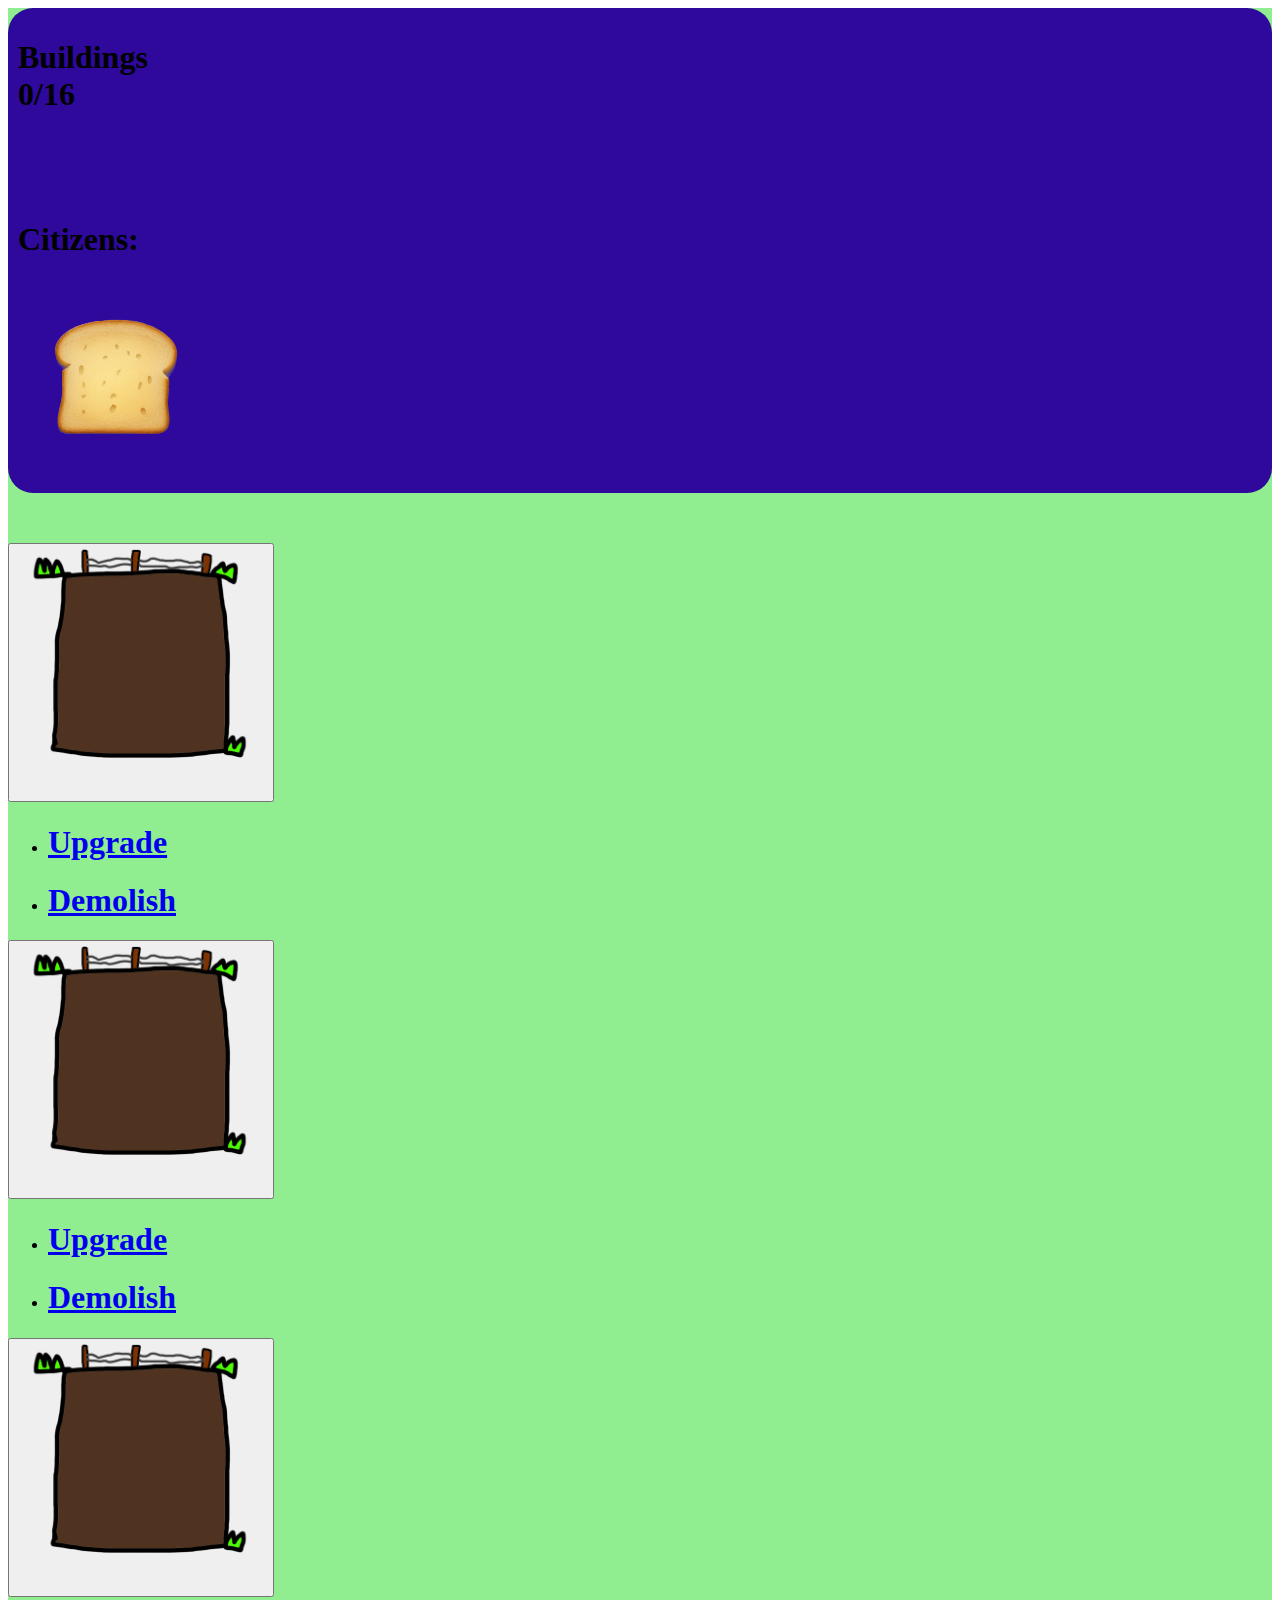
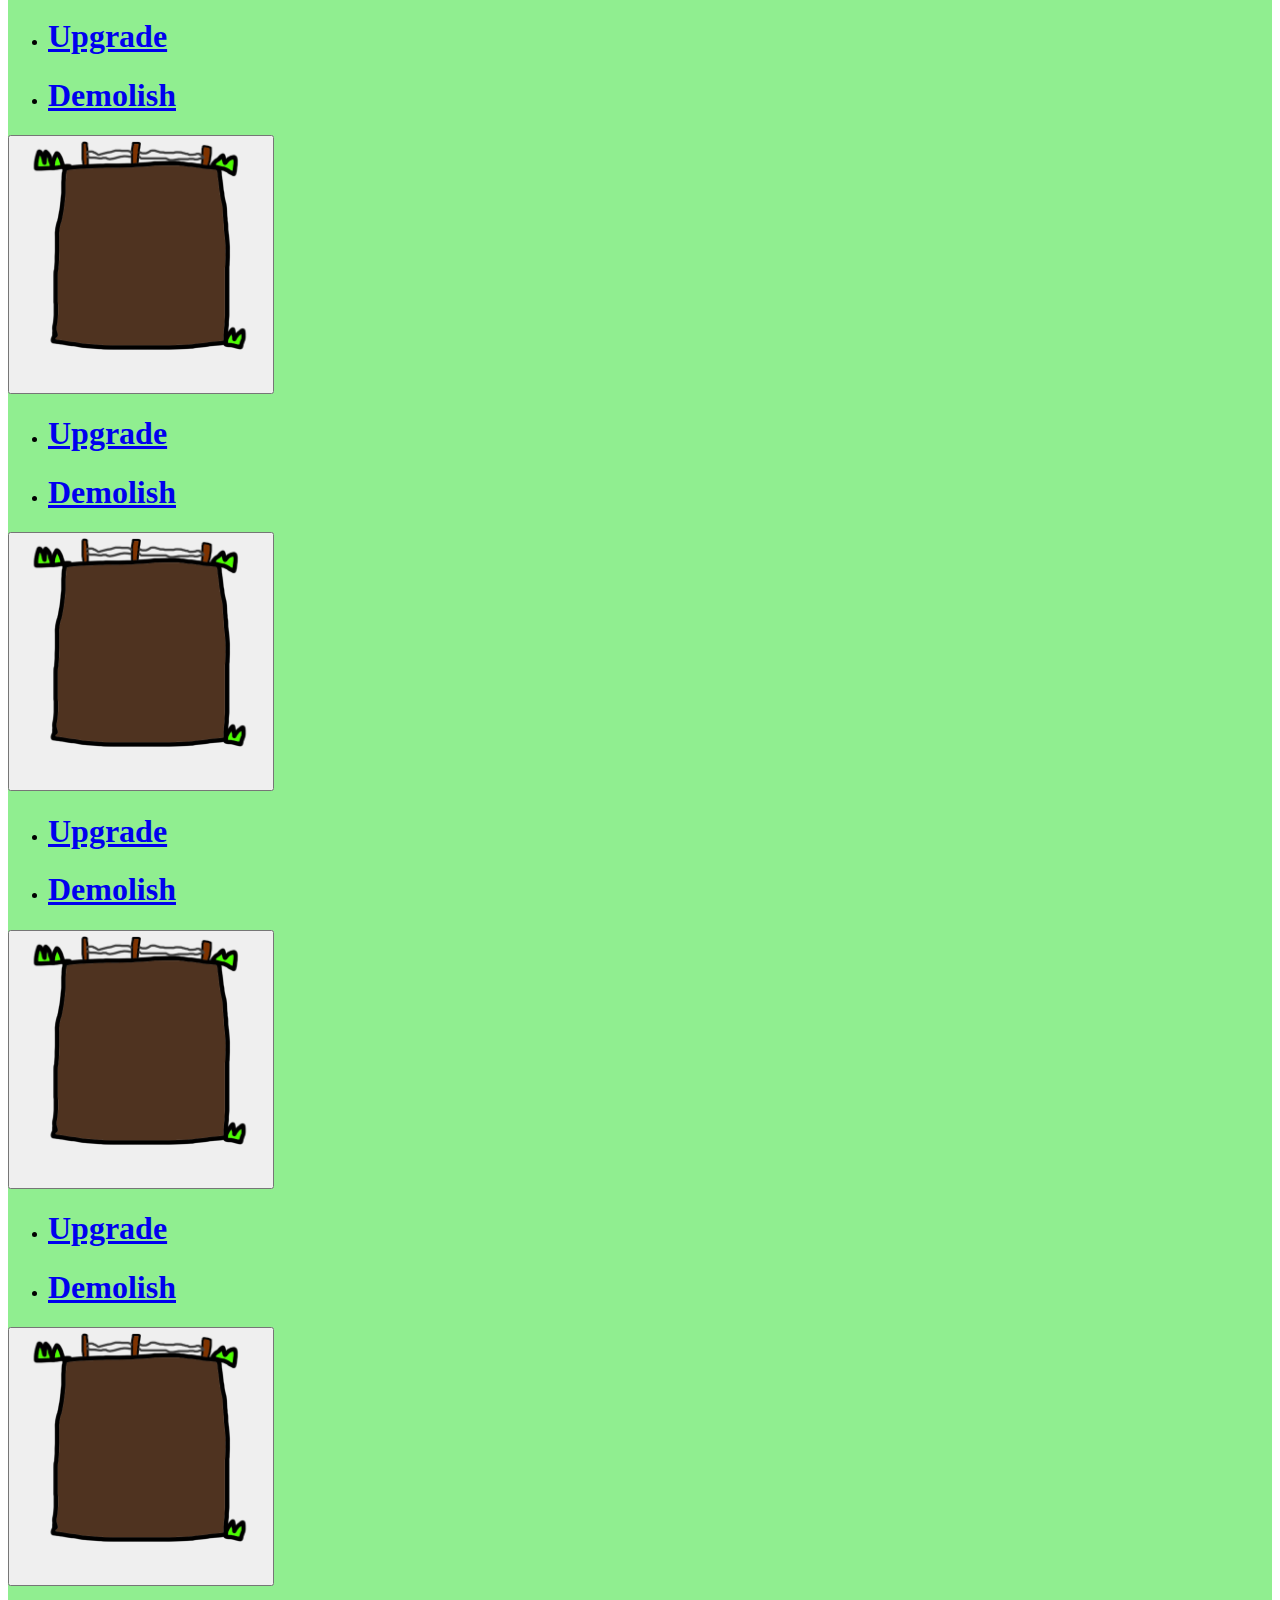
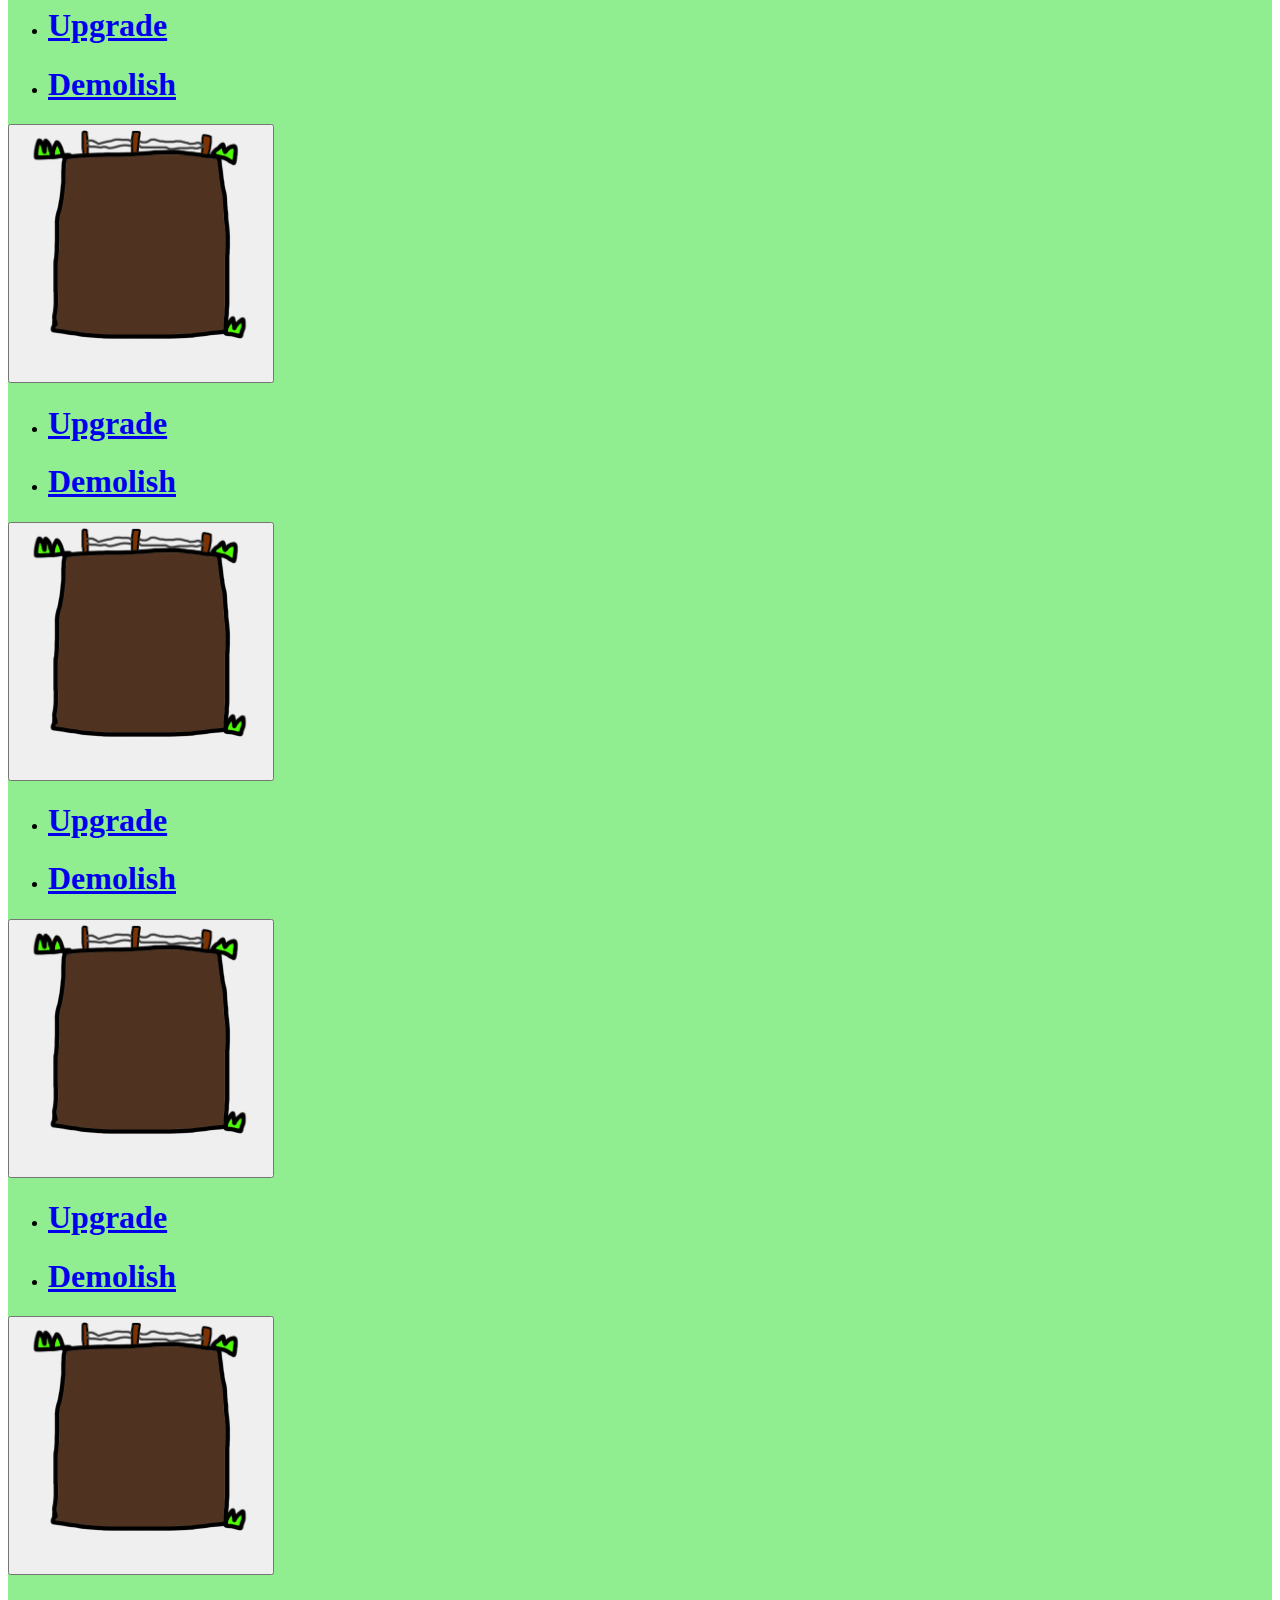
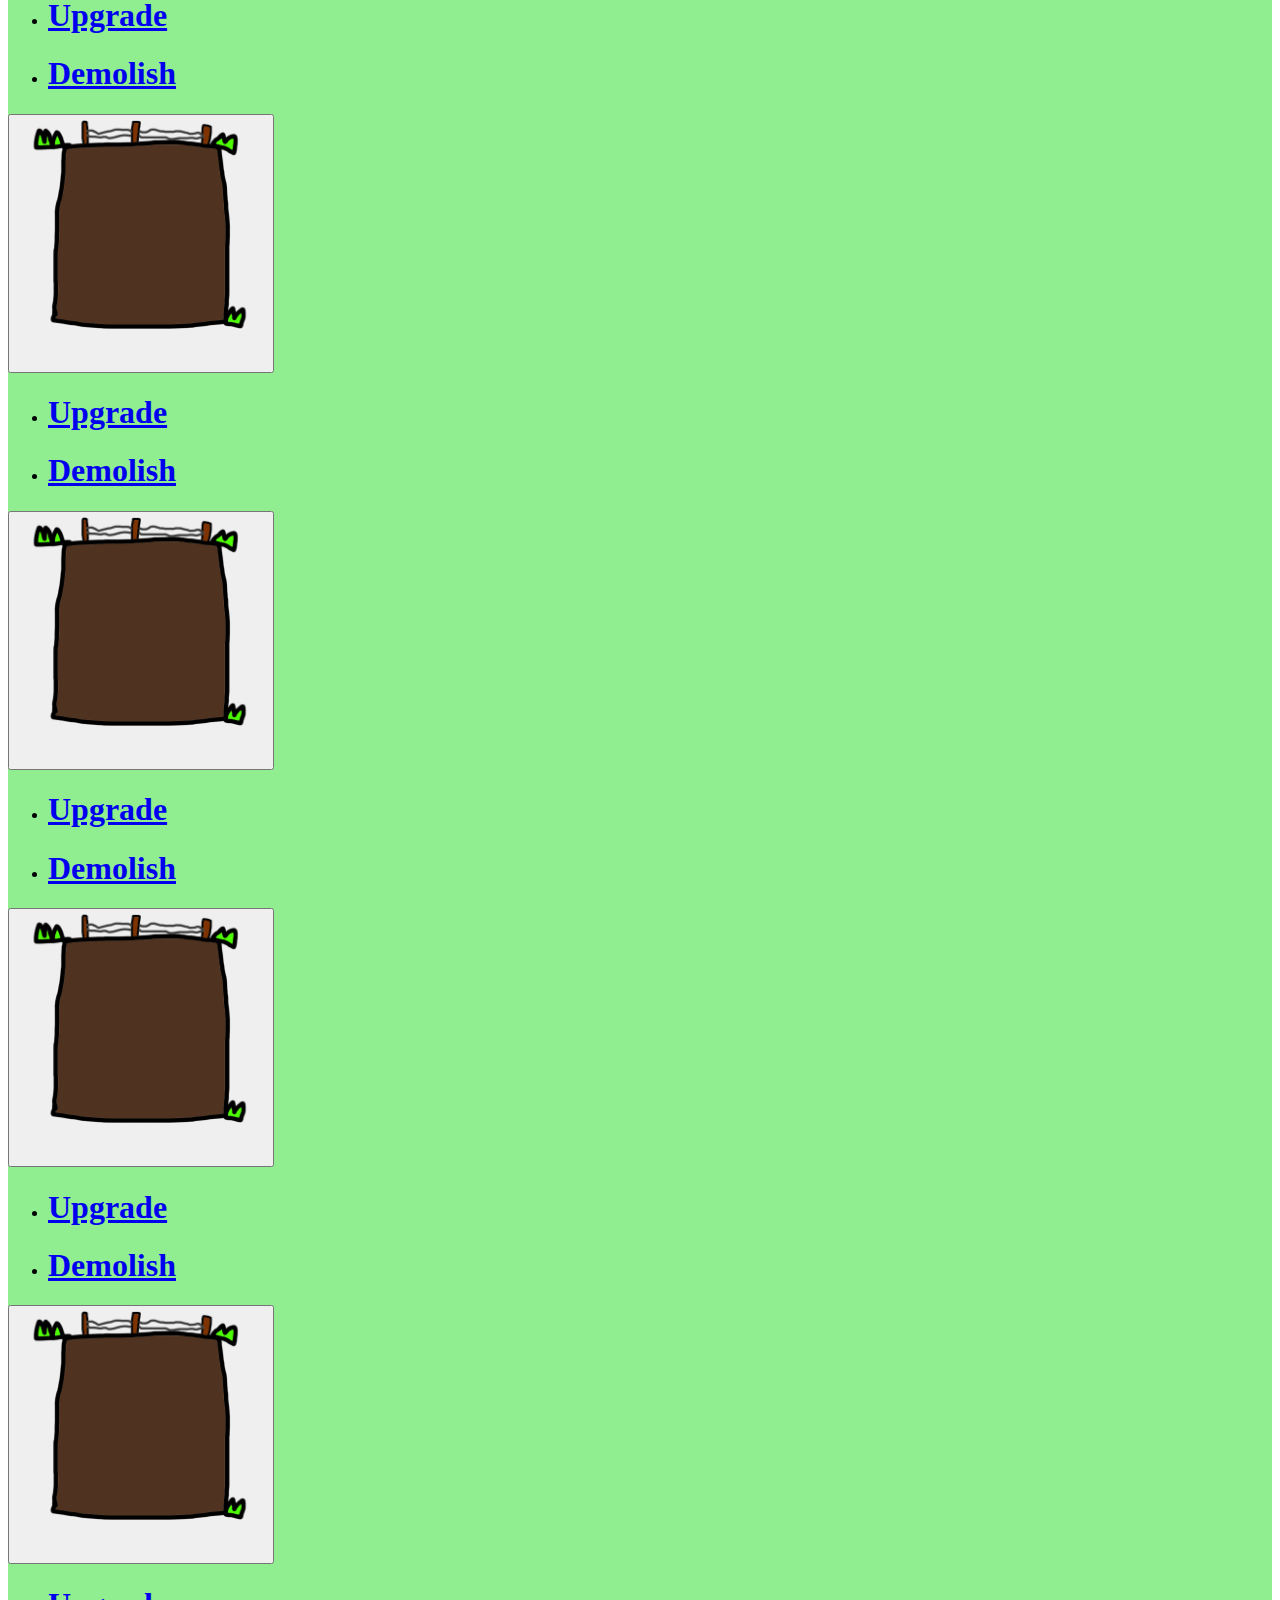
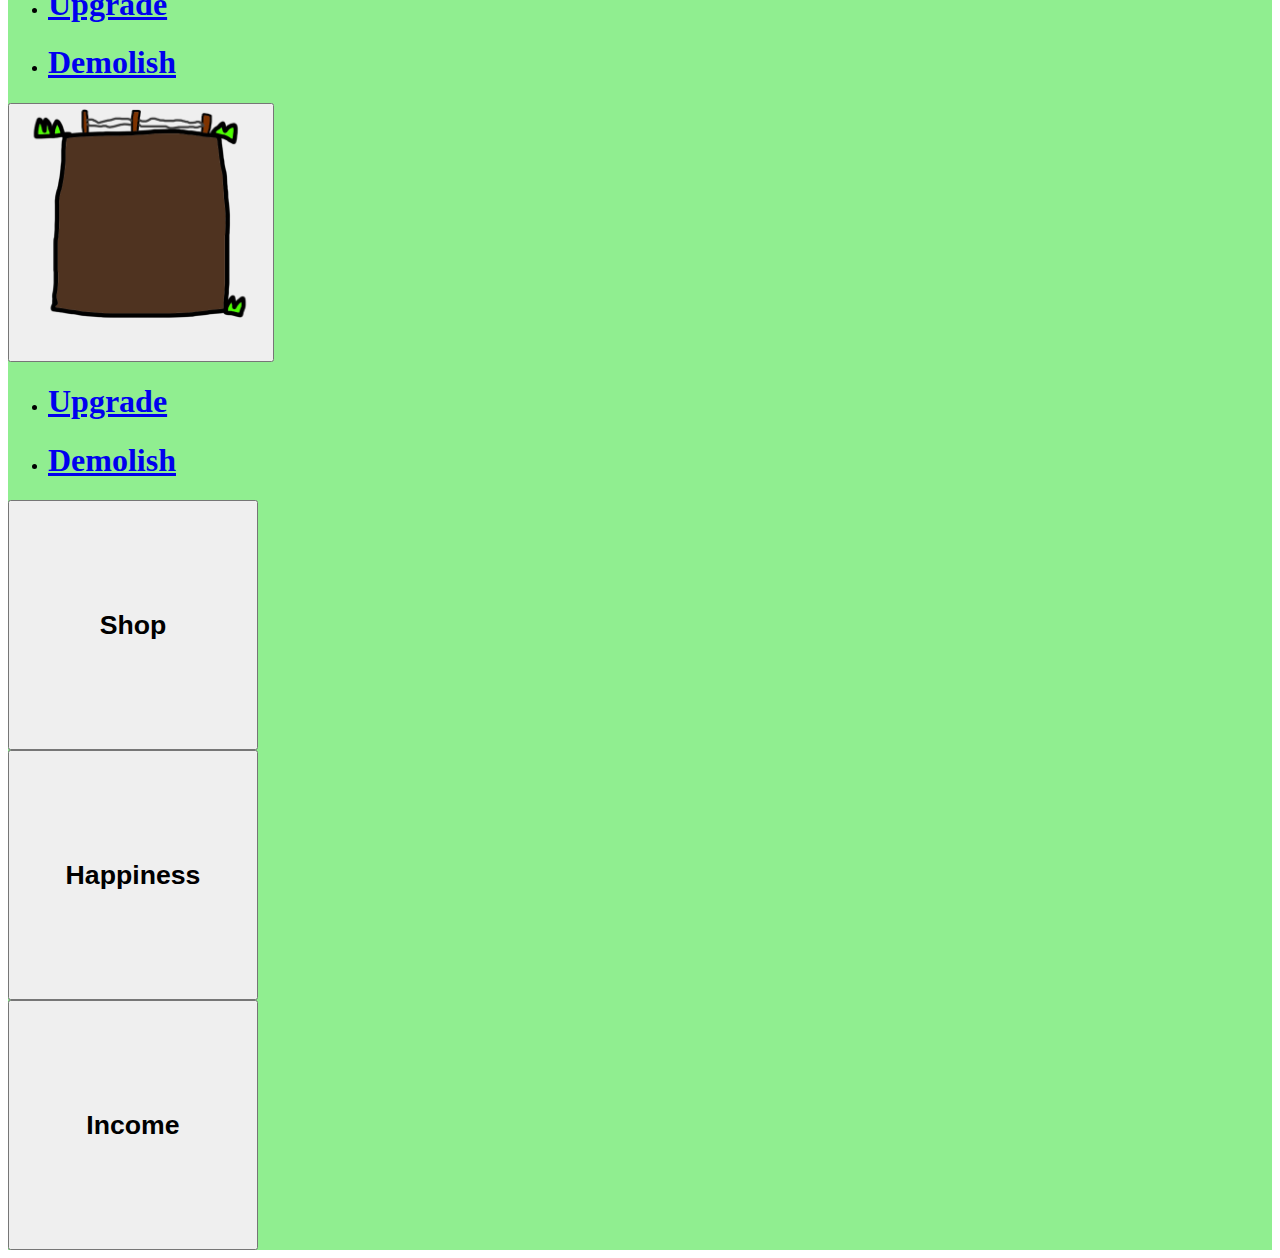
==== commit f7a54aa5: "so much javascript" ====
--- a/html/index.html
+++ b/html/index.html
@@ -8,6 +8,8 @@
     <style type="text/css" media="all">@import "css/master.css";</style>
 </head>
 <body>
+    <script src="js/script.js"></script>
+
     <div class="container-fluid position-absolute top-0 bottom-0" id="background">
 
         <div class="container-fluid" id="header">
@@ -40,137 +42,137 @@
                 <div class="col-3 text-center ">
                     <div class="dropdown">
                         <button class="btn btn-success dropdown-toggle" type="button" data-bs-toggle="dropdown" aria-expanded="false">
-                            <img src="images/emptylot.png" class="building" alt="building" id="b1">
-                        </button>
-                        <ul class="dropdown-menu">
-                          <li><a class="dropdown-item" href="#"><h1 class="display-5">Upgrade </h1> <h3>Cost: $1000</h3><h3>Stats: +$100 / Sec</h3></a></li>
-                          <li><a class="dropdown-item" href="#"><h1 class="display-6">Demolish</h1></a></li>
-                        </ul>
-                      </div>
-                </div>
-                <div class="col-3 text-center">
-                    <div class="dropdown">
-                        <button class="btn btn-success dropdown-toggle" type="button" data-bs-toggle="dropdown" aria-expanded="false">
-                            <img src="images/emptylot.png" class="building" alt="building">
-                        </button>
-                        <ul class="dropdown-menu">
-                          <li><a class="dropdown-item" href="#"><h1 class="display-5">Upgrade </h1> <h3>Cost: $1000</h3><h3>Stats: +$100 / Sec</h3></a></li>
-                          <li><a class="dropdown-item" href="#"><h1 class="display-6">Demolish</h1></a></li>
-                        </ul>
-                      </div>
-                </div>
-                <div class="col-3 text-center">
-                    <div class="dropdown">
-                        <button class="btn btn-success dropdown-toggle" type="button" data-bs-toggle="dropdown" aria-expanded="false">
-                            <img src="images/emptylot.png" class="building" alt="building">
-                        </button>
-                        <ul class="dropdown-menu">
-                          <li><a class="dropdown-item" href="#"><h1 class="display-5">Upgrade </h1> <h3>Cost: $1000</h3><h3>Stats: +$100 / Sec</h3></a></li>
-                          <li><a class="dropdown-item" href="#"><h1 class="display-6">Demolish</h1></a></li>
-                        </ul>
-                      </div>
-                </div>
-                <div class="col-3 text-center">
-                    <div class="dropdown">
-                        <button class="btn btn-success dropdown-toggle" type="button" data-bs-toggle="dropdown" aria-expanded="false">
-                            <img src="images/emptylot.png" class="building" alt="building">
-                        </button>
-                        <ul class="dropdown-menu">
-                          <li><a class="dropdown-item" href="#"><h1 class="display-5">Upgrade </h1> <h3>Cost: $1000</h3><h3>Stats: +$100 / Sec</h3></a></li>
-                          <li><a class="dropdown-item" href="#"><h1 class="display-6">Demolish</h1></a></li>
-                        </ul>
-                      </div>
-                </div>
-            </div>
-
-            <div class="row mt-5">
-                <div class="col-3 text-center ">
-                    <div class="dropdown">
-                        <button class="btn btn-success dropdown-toggle" type="button" data-bs-toggle="dropdown" aria-expanded="false">
-                            <img src="images/emptylot.png" class="building" alt="building">
-                        </button>
-                        <ul class="dropdown-menu">
-                          <li><a class="dropdown-item" href="#"><h1 class="display-5">Upgrade </h1> <h3>Cost: $1000</h3><h3>Stats: +$100 / Sec</h3></a></li>
-                          <li><a class="dropdown-item" href="#"><h1 class="display-6">Demolish</h1></a></li>
-                        </ul>
-                      </div>
-                </div>
-                <div class="col-3 text-center">
-                    <div class="dropdown">
-                        <button class="btn btn-success dropdown-toggle" type="button" data-bs-toggle="dropdown" aria-expanded="false">
-                            <img src="images/emptylot.png" class="building" alt="building">
-                        </button>
-                        <ul class="dropdown-menu">
-                          <li><a class="dropdown-item" href="#"><h1 class="display-5">Upgrade </h1> <h3>Cost: $1000</h3><h3>Stats: +$100 / Sec</h3></a></li>
-                          <li><a class="dropdown-item" href="#"><h1 class="display-6">Demolish</h1></a></li>
-                        </ul>
-                      </div>
-                </div>
-                <div class="col-3 text-center">
-                    <div class="dropdown">
-                        <button class="btn btn-success dropdown-toggle" type="button" data-bs-toggle="dropdown" aria-expanded="false">
-                            <img src="images/emptylot.png" class="building" alt="building">
-                        </button>
-                        <ul class="dropdown-menu">
-                          <li><a class="dropdown-item" href="#"><h1 class="display-5">Upgrade </h1> <h3>Cost: $1000</h3><h3>Stats: +$100 / Sec</h3></a></li>
-                          <li><a class="dropdown-item" href="#"><h1 class="display-6">Demolish</h1></a></li>
-                        </ul>
-                      </div>
-                </div>
-                <div class="col-3 text-center">
-                    <div class="dropdown">
-                        <button class="btn btn-success dropdown-toggle" type="button" data-bs-toggle="dropdown" aria-expanded="false">
-                            <img src="images/emptylot.png" class="building" alt="building">
-                        </button>
-                        <ul class="dropdown-menu">
-                          <li><a class="dropdown-item" href="#"><h1 class="display-5">Upgrade </h1> <h3>Cost: $1000</h3><h3>Stats: +$100 / Sec</h3></a></li>
-                          <li><a class="dropdown-item" href="#"><h1 class="display-6">Demolish</h1></a></li>
-                        </ul>
-                      </div>
-                </div>
-            </div>
-
-            <div class="row mt-5">
-                <div class="col-3 text-center ">
-                    <div class="dropdown">
-                        <button class="btn btn-success dropdown-toggle" type="button" data-bs-toggle="dropdown" aria-expanded="false">
-                            <img src="images/emptylot.png" class="building" alt="building">
-                        </button>
-                        <ul class="dropdown-menu">
-                          <li><a class="dropdown-item" href="#"><h1 class="display-5">Upgrade </h1> <h3>Cost: $1000</h3><h3>Stats: +$100 / Sec</h3></a></li>
-                          <li><a class="dropdown-item" href="#"><h1 class="display-6">Demolish</h1></a></li>
-                        </ul>
-                      </div>
-                </div>
-                <div class="col-3 text-center">
-                    <div class="dropdown">
-                        <button class="btn btn-success dropdown-toggle" type="button" data-bs-toggle="dropdown" aria-expanded="false">
-                            <img src="images/emptylot.png" class="building" alt="building">
-                        </button>
-                        <ul class="dropdown-menu">
-                          <li><a class="dropdown-item" href="#"><h1 class="display-5">Upgrade </h1> <h3>Cost: $1000</h3><h3>Stats: +$100 / Sec</h3></a></li>
-                          <li><a class="dropdown-item" href="#"><h1 class="display-6">Demolish</h1></a></li>
-                        </ul>
-                      </div>
-                </div>
-                <div class="col-3 text-center">
-                    <div class="dropdown">
-                        <button class="btn btn-success dropdown-toggle" type="button" data-bs-toggle="dropdown" aria-expanded="false">
-                            <img src="images/emptylot.png" class="building" alt="building">
-                        </button>
-                        <ul class="dropdown-menu">
-                          <li><a class="dropdown-item" href="#"><h1 class="display-5">Upgrade </h1> <h3>Cost: $1000</h3><h3>Stats: +$100 / Sec</h3></a></li>
-                          <li><a class="dropdown-item" href="#"><h1 class="display-6">Demolish</h1></a></li>
-                        </ul>
-                      </div>
-                </div>
-                <div class="col-3 text-center">
-                    <div class="dropdown">
-                        <button class="btn btn-success dropdown-toggle" type="button" data-bs-toggle="dropdown" aria-expanded="false">
-                            <img src="images/emptylot.png" class="building" alt="building">
-                        </button>
-                        <ul class="dropdown-menu">
-                          <li><a class="dropdown-item" href="#"><h1 class="display-5">Upgrade </h1> <h3>Cost: $1000</h3><h3>Stats: +$100 / Sec</h3></a></li>
+                            <img src="images/emptylot.png" class="building" alt="building" id="b0" onload="setImage(0)">
+                        </button>
+                        <ul class="dropdown-menu">
+                          <li><a class="dropdown-item" href="#" onClick="upgrade(0)"><h1 class="display-5">Upgrade </h1></a></li>
+                          <li><a class="dropdown-item" href="#"><h1 class="display-6">Demolish</h1></a></li>
+                        </ul>
+                      </div>
+                </div>
+                <div class="col-3 text-center">
+                    <div class="dropdown">
+                        <button class="btn btn-success dropdown-toggle" type="button" data-bs-toggle="dropdown" aria-expanded="false">
+                            <img src="images/emptylot.png" class="building" alt="building" id="b1" onload="setImage(1)">
+                        </button>
+                        <ul class="dropdown-menu">
+                          <li><a class="dropdown-item" href="#" onClick="upgrade(1)"><h1 class="display-5">Upgrade </h1></a></li>
+                          <li><a class="dropdown-item" href="#"><h1 class="display-6">Demolish</h1></a></li>
+                        </ul>
+                      </div>
+                </div>
+                <div class="col-3 text-center">
+                    <div class="dropdown">
+                        <button class="btn btn-success dropdown-toggle" type="button" data-bs-toggle="dropdown" aria-expanded="false">
+                            <img src="images/emptylot.png" class="building" alt="building" id="b2" onload="setImage(2)">
+                        </button>
+                        <ul class="dropdown-menu">
+                          <li><a class="dropdown-item" href="#" onClick="upgrade(2)"><h1 class="display-5">Upgrade </h1></a></li>
+                          <li><a class="dropdown-item" href="#"><h1 class="display-6">Demolish</h1></a></li>
+                        </ul>
+                      </div>
+                </div>
+                <div class="col-3 text-center">
+                    <div class="dropdown">
+                        <button class="btn btn-success dropdown-toggle" type="button" data-bs-toggle="dropdown" aria-expanded="false">
+                            <img src="images/emptylot.png" class="building" alt="building" id="b3" onload="setImage(3)">
+                        </button>
+                        <ul class="dropdown-menu">
+                          <li><a class="dropdown-item" href="#"onClick="upgrade(3)"><h1 class="display-5">Upgrade </h1></a></li>
+                          <li><a class="dropdown-item" href="#"><h1 class="display-6">Demolish</h1></a></li>
+                        </ul>
+                      </div>
+                </div>
+            </div>
+
+            <div class="row mt-5">
+                <div class="col-3 text-center ">
+                    <div class="dropdown">
+                        <button class="btn btn-success dropdown-toggle" type="button" data-bs-toggle="dropdown" aria-expanded="false">
+                            <img src="images/emptylot.png" class="building" alt="building" id="b4" onload="setImage(4)">
+                        </button>
+                        <ul class="dropdown-menu">
+                          <li><a class="dropdown-item" href="#"onClick="upgrade(4)"><h1 class="display-5">Upgrade </h1></a></li>
+                          <li><a class="dropdown-item" href="#"><h1 class="display-6">Demolish</h1></a></li>
+                        </ul>
+                      </div>
+                </div>
+                <div class="col-3 text-center">
+                    <div class="dropdown">
+                        <button class="btn btn-success dropdown-toggle" type="button" data-bs-toggle="dropdown" aria-expanded="false">
+                            <img src="images/emptylot.png" class="building" alt="building" id="b5" onload="setImage(5)">
+                        </button>
+                        <ul class="dropdown-menu">
+                          <li><a class="dropdown-item" href="#"onClick="upgrade(5)"><h1 class="display-5">Upgrade </h1></a></li>
+                          <li><a class="dropdown-item" href="#"><h1 class="display-6">Demolish</h1></a></li>
+                        </ul>
+                      </div>
+                </div>
+                <div class="col-3 text-center">
+                    <div class="dropdown">
+                        <button class="btn btn-success dropdown-toggle" type="button" data-bs-toggle="dropdown" aria-expanded="false">
+                            <img src="images/emptylot.png" class="building" alt="building" id="b6" onload="setImage(6)">
+                        </button>
+                        <ul class="dropdown-menu">
+                          <li><a class="dropdown-item" href="#"onClick="upgrade(6)"><h1 class="display-5">Upgrade </h1></a></li>
+                          <li><a class="dropdown-item" href="#"><h1 class="display-6">Demolish</h1></a></li>
+                        </ul>
+                      </div>
+                </div>
+                <div class="col-3 text-center">
+                    <div class="dropdown">
+                        <button class="btn btn-success dropdown-toggle" type="button" data-bs-toggle="dropdown" aria-expanded="false">
+                            <img src="images/emptylot.png" class="building" alt="building" id="b7" onload="setImage(7)">
+                        </button>
+                        <ul class="dropdown-menu">
+                          <li><a class="dropdown-item" href="#"onClick="upgrade(7)"><h1 class="display-5">Upgrade </h1></a></li>
+                          <li><a class="dropdown-item" href="#"><h1 class="display-6">Demolish</h1></a></li>
+                        </ul>
+                      </div>
+                </div>
+            </div>
+
+            <div class="row mt-5">
+                <div class="col-3 text-center ">
+                    <div class="dropdown">
+                        <button class="btn btn-success dropdown-toggle" type="button" data-bs-toggle="dropdown" aria-expanded="false">
+                            <img src="images/emptylot.png" class="building" alt="building" id="b8" onload="setImage(8)">
+                        </button>
+                        <ul class="dropdown-menu">
+                          <li><a class="dropdown-item" href="#"onClick="upgrade(8)"><h1 class="display-5">Upgrade </h1></a></li>
+                          <li><a class="dropdown-item" href="#"><h1 class="display-6">Demolish</h1></a></li>
+                        </ul>
+                      </div>
+                </div>
+                <div class="col-3 text-center">
+                    <div class="dropdown">
+                        <button class="btn btn-success dropdown-toggle" type="button" data-bs-toggle="dropdown" aria-expanded="false">
+                            <img src="images/emptylot.png" class="building" alt="building" id="b9" onload="setImage(9)">
+                        </button>
+                        <ul class="dropdown-menu">
+                          <li><a class="dropdown-item" href="#"onClick="upgrade(9)"><h1 class="display-5">Upgrade </h1></a></li>
+                          <li><a class="dropdown-item" href="#"><h1 class="display-6">Demolish</h1></a></li>
+                        </ul>
+                      </div>
+                </div>
+                <div class="col-3 text-center">
+                    <div class="dropdown">
+                        <button class="btn btn-success dropdown-toggle" type="button" data-bs-toggle="dropdown" aria-expanded="false">
+                            <img src="images/emptylot.png" class="building" alt="building" id="b10" onload="setImage(10)">
+                        </button>
+                        <ul class="dropdown-menu">
+                          <li><a class="dropdown-item" href="#"onClick="upgrade(10)"><h1 class="display-5">Upgrade </h1></a></li>
+                          <li><a class="dropdown-item" href="#"><h1 class="display-6">Demolish</h1></a></li>
+                        </ul>
+                      </div>
+                </div>
+                <div class="col-3 text-center">
+                    <div class="dropdown">
+                        <button class="btn btn-success dropdown-toggle" type="button" data-bs-toggle="dropdown" aria-expanded="false">
+                            <img src="images/emptylot.png" class="building" alt="building" id="b11" onload="setImage(11)">
+                        </button>
+                        <ul class="dropdown-menu">
+                          <li><a class="dropdown-item" href="#"onClick="upgrade(11)"><h1 class="display-5">Upgrade </h1></a></li>
                           <li><a class="dropdown-item" href="#"><h1 class="display-6">Demolish</h1></a></li>
                         </ul>
                       </div>
@@ -181,43 +183,43 @@
                 <div class="col-3 text-center ">
                     <div class="dropdown">
                         <button class="btn btn-success dropdown-toggle" type="button" data-bs-toggle="dropdown" aria-expanded="false">
-                            <img src="images/emptylot.png" class="building" alt="building">
-                        </button>
-                        <ul class="dropdown-menu">
-                          <li><a class="dropdown-item" href="#"><h1 class="display-5">Upgrade </h1> <h3>Cost: $1000</h3><h3>Stats: +$100 / Sec</h3></a></li>
-                          <li><a class="dropdown-item" href="#"><h1 class="display-6">Demolish</h1></a></li>
-                        </ul>
-                      </div>
-                </div>
-                <div class="col-3 text-center">
-                    <div class="dropdown">
-                        <button class="btn btn-success dropdown-toggle" type="button" data-bs-toggle="dropdown" aria-expanded="false">
-                            <img src="images/emptylot.png" class="building" alt="building">
-                        </button>
-                        <ul class="dropdown-menu">
-                          <li><a class="dropdown-item" href="#"><h1 class="display-5">Upgrade </h1> <h3>Cost: $1000</h3><h3>Stats: +$100 / Sec</h3></a></li>
-                          <li><a class="dropdown-item" href="#"><h1 class="display-6">Demolish</h1></a></li>
-                        </ul>
-                      </div>
-                </div>
-                <div class="col-3 text-center">
-                    <div class="dropdown">
-                        <button class="btn btn-success dropdown-toggle" type="button" data-bs-toggle="dropdown" aria-expanded="false">
-                            <img src="images/emptylot.png" class="building" alt="building">
-                        </button>
-                        <ul class="dropdown-menu">
-                          <li><a class="dropdown-item" href="#"><h1 class="display-5">Upgrade </h1> <h3>Cost: $1000</h3><h3>Stats: +$100 / Sec</h3></a></li>
-                          <li><a class="dropdown-item" href="#"><h1 class="display-6">Demolish</h1></a></li>
-                        </ul>
-                      </div>
-                </div>
-                <div class="col-3 text-center">
-                    <div class="dropdown">
-                        <button class="btn btn-success dropdown-toggle" type="button" data-bs-toggle="dropdown" aria-expanded="false">
-                            <img src="images/emptylot.png" class="building" alt="building">
-                        </button>
-                        <ul class="dropdown-menu">
-                          <li><a class="dropdown-item" href="#"><h1 class="display-5">Upgrade </h1> <h3>Cost: $1000</h3><h3>Stats: +$100 / Sec</h3></a></li>
+                            <img src="images/emptylot.png" class="building" alt="building" id="b12" onload="setImage(12)">
+                        </button>
+                        <ul class="dropdown-menu">
+                          <li><a class="dropdown-item" href="#"onClick="upgrade(12)"><h1 class="display-5">Upgrade </h1></a></li>
+                          <li><a class="dropdown-item" href="#"><h1 class="display-6">Demolish</h1></a></li>
+                        </ul>
+                      </div>
+                </div>
+                <div class="col-3 text-center">
+                    <div class="dropdown">
+                        <button class="btn btn-success dropdown-toggle" type="button" data-bs-toggle="dropdown" aria-expanded="false">
+                            <img src="images/emptylot.png" class="building" alt="building" id="b13" onload="setImage(13)">
+                        </button>
+                        <ul class="dropdown-menu">
+                          <li><a class="dropdown-item" href="#"onClick="upgrade(13)"><h1 class="display-5">Upgrade </h1></a></li>
+                          <li><a class="dropdown-item" href="#"><h1 class="display-6">Demolish</h1></a></li>
+                        </ul>
+                      </div>
+                </div>
+                <div class="col-3 text-center">
+                    <div class="dropdown">
+                        <button class="btn btn-success dropdown-toggle" type="button" data-bs-toggle="dropdown" aria-expanded="false">
+                            <img src="images/emptylot.png" class="building" alt="building" id="b14" onload="setImage(14)">
+                        </button>
+                        <ul class="dropdown-menu">
+                          <li><a class="dropdown-item" href="#"onClick="upgrade(14)"><h1 class="display-5">Upgrade </h1></a></li>
+                          <li><a class="dropdown-item" href="#"><h1 class="display-6">Demolish</h1></a></li>
+                        </ul>
+                      </div>
+                </div>
+                <div class="col-3 text-center">
+                    <div class="dropdown">
+                        <button class="btn btn-success dropdown-toggle" type="button" data-bs-toggle="dropdown" aria-expanded="false">
+                            <img src="images/emptylot.png" class="building" alt="building" id="b15" onload="setImage(15)">
+                        </button>
+                        <ul class="dropdown-menu">
+                          <li><a class="dropdown-item" href="#"onClick="upgrade(15)"><h1 class="display-5">Upgrade </h1></a></li>
                           <li><a class="dropdown-item" href="#"><h1 class="display-6">Demolish</h1></a></li>
                         </ul>
                       </div>
@@ -253,7 +255,6 @@
         const tooltipTriggerList = document.querySelectorAll('[data-bs-toggle="tooltip"]')
         const tooltipList = [...tooltipTriggerList].map(tooltipTriggerEl => new bootstrap.Tooltip(tooltipTriggerEl))
     </script>
-    <script src="js/script.js"></script>
-    
+
 </body>
 </html>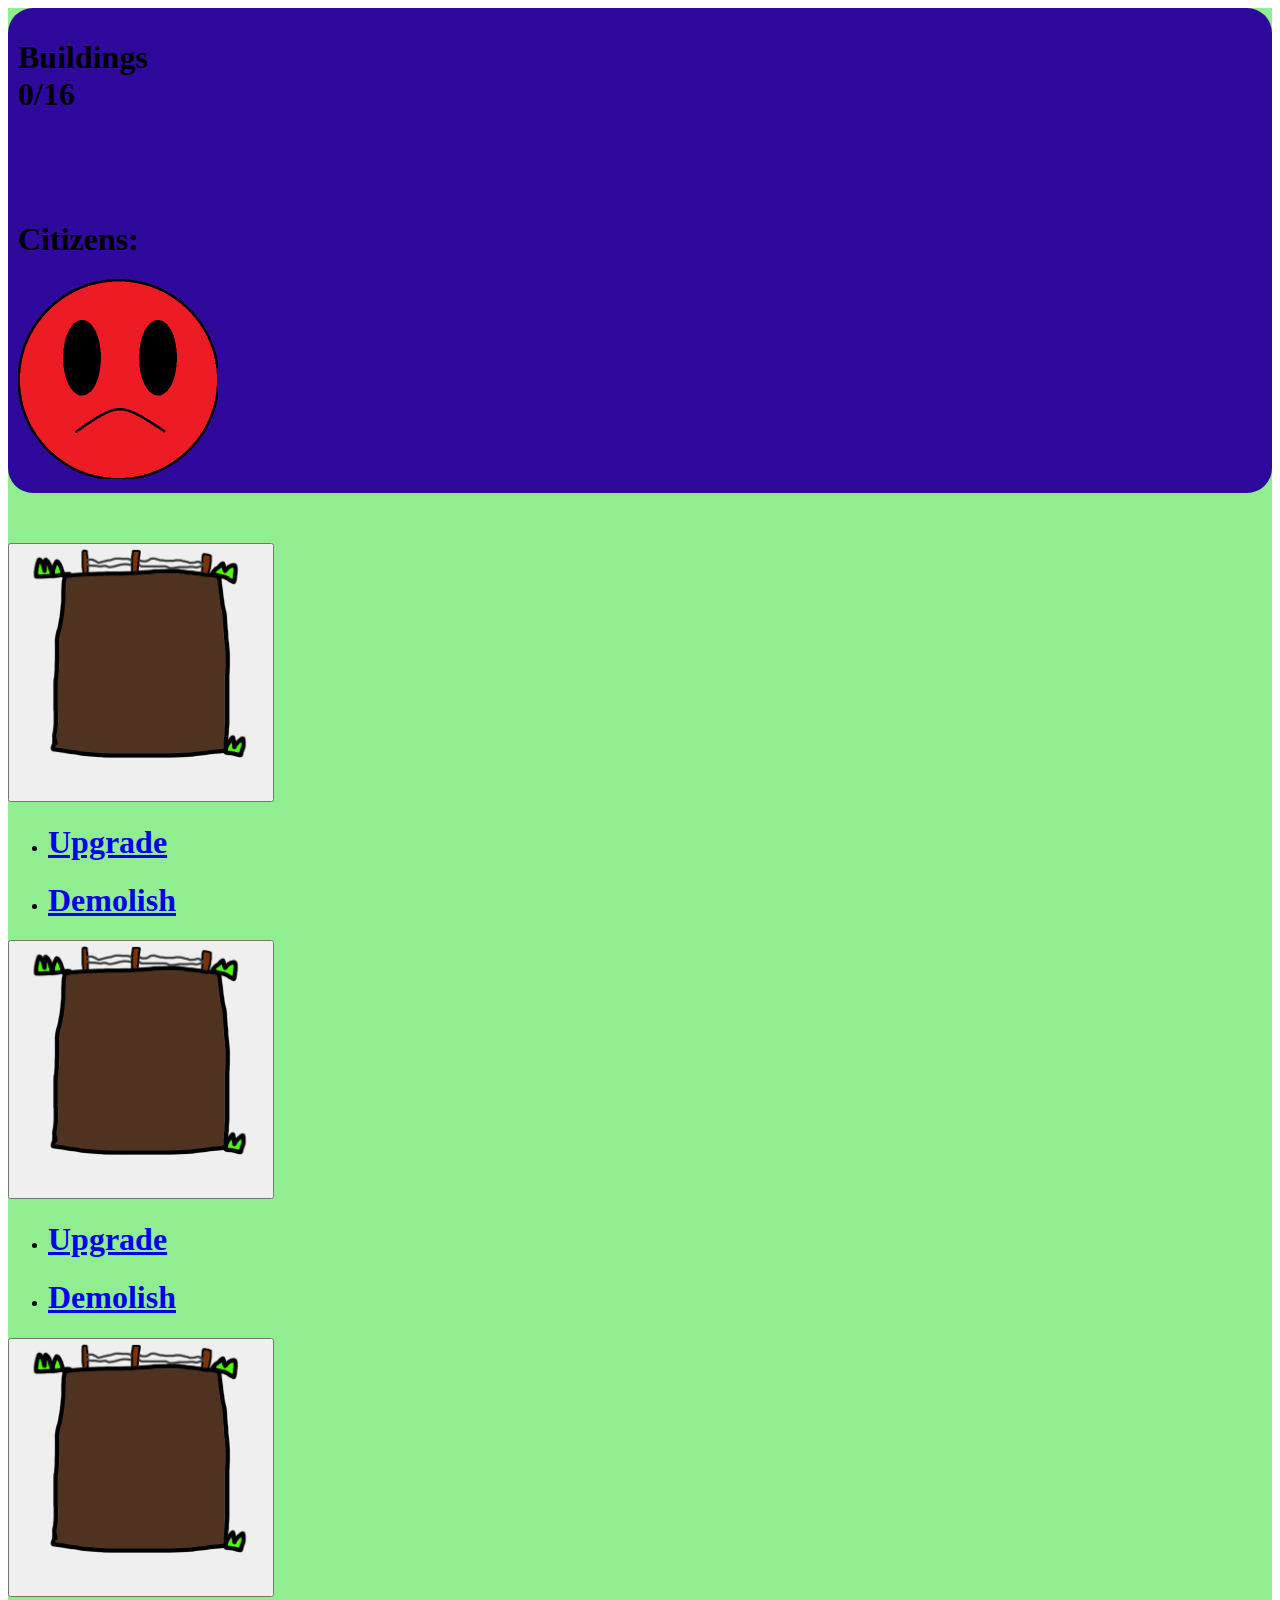
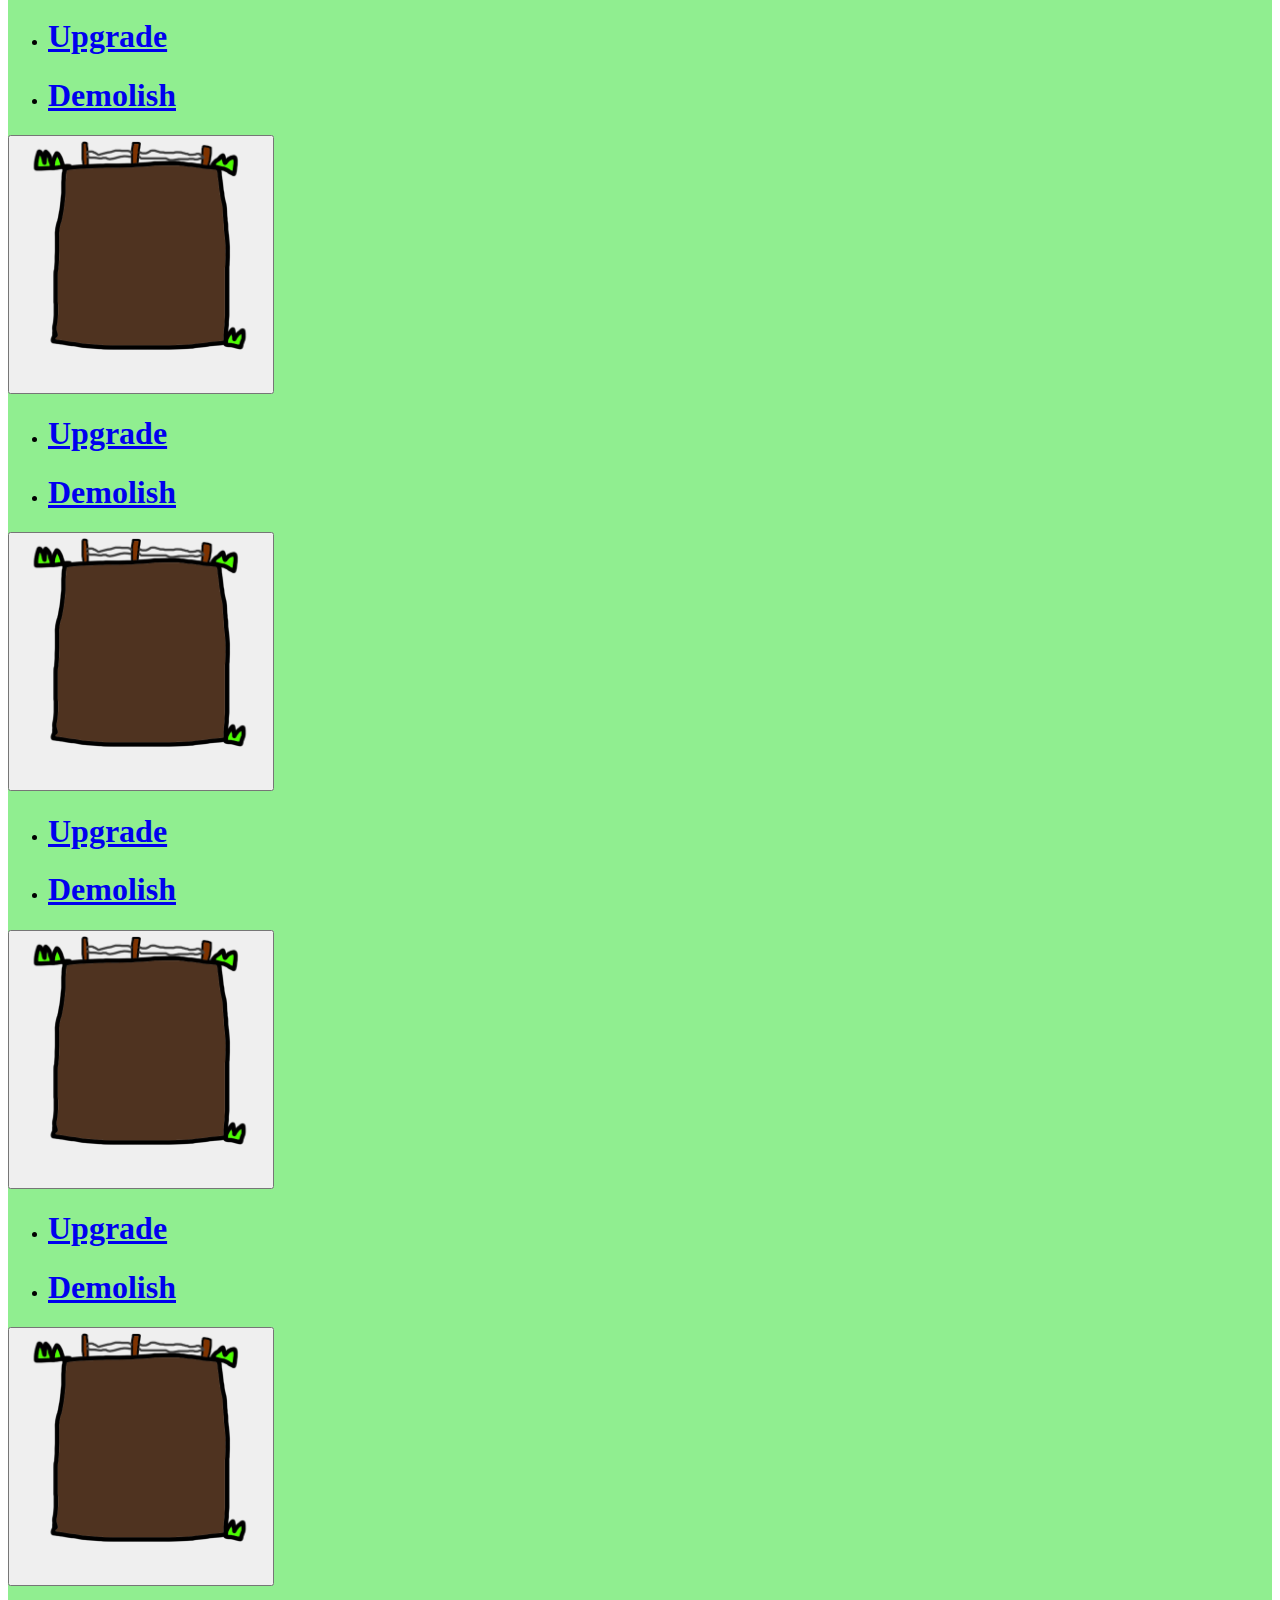
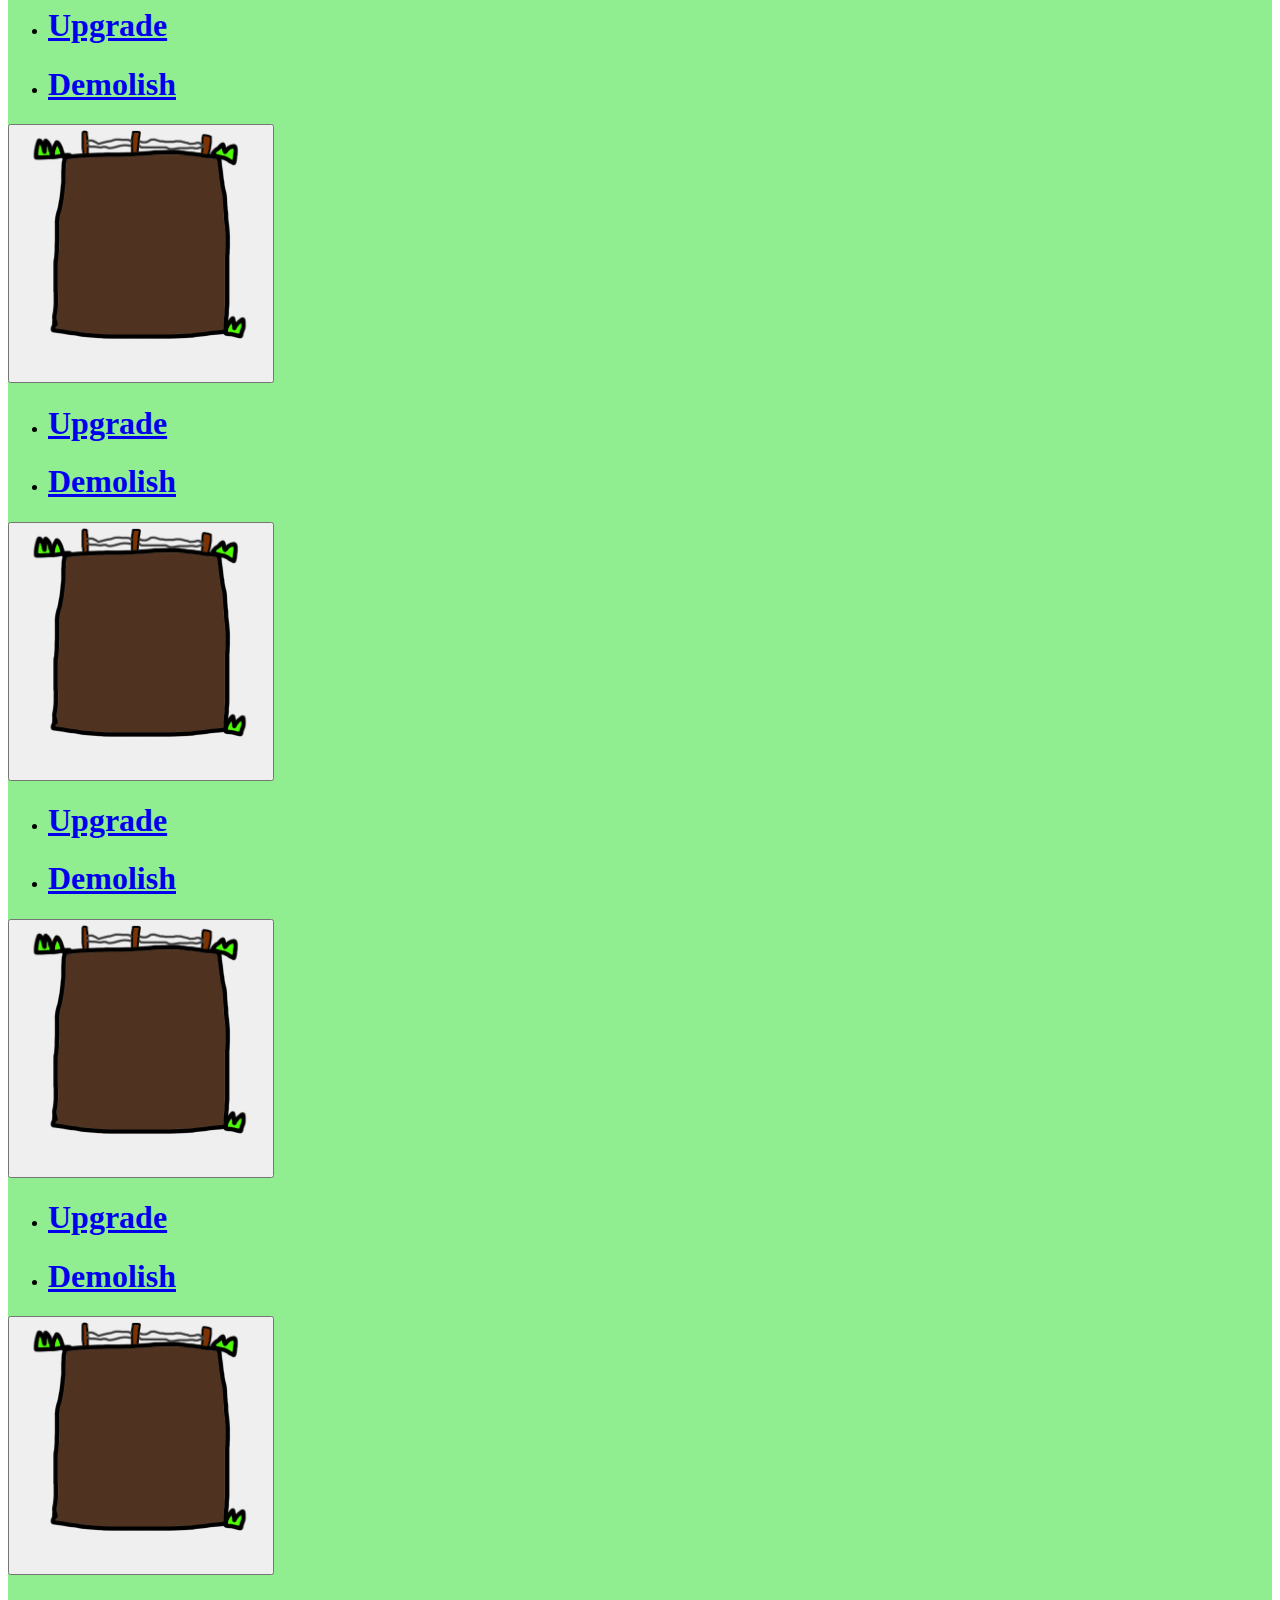
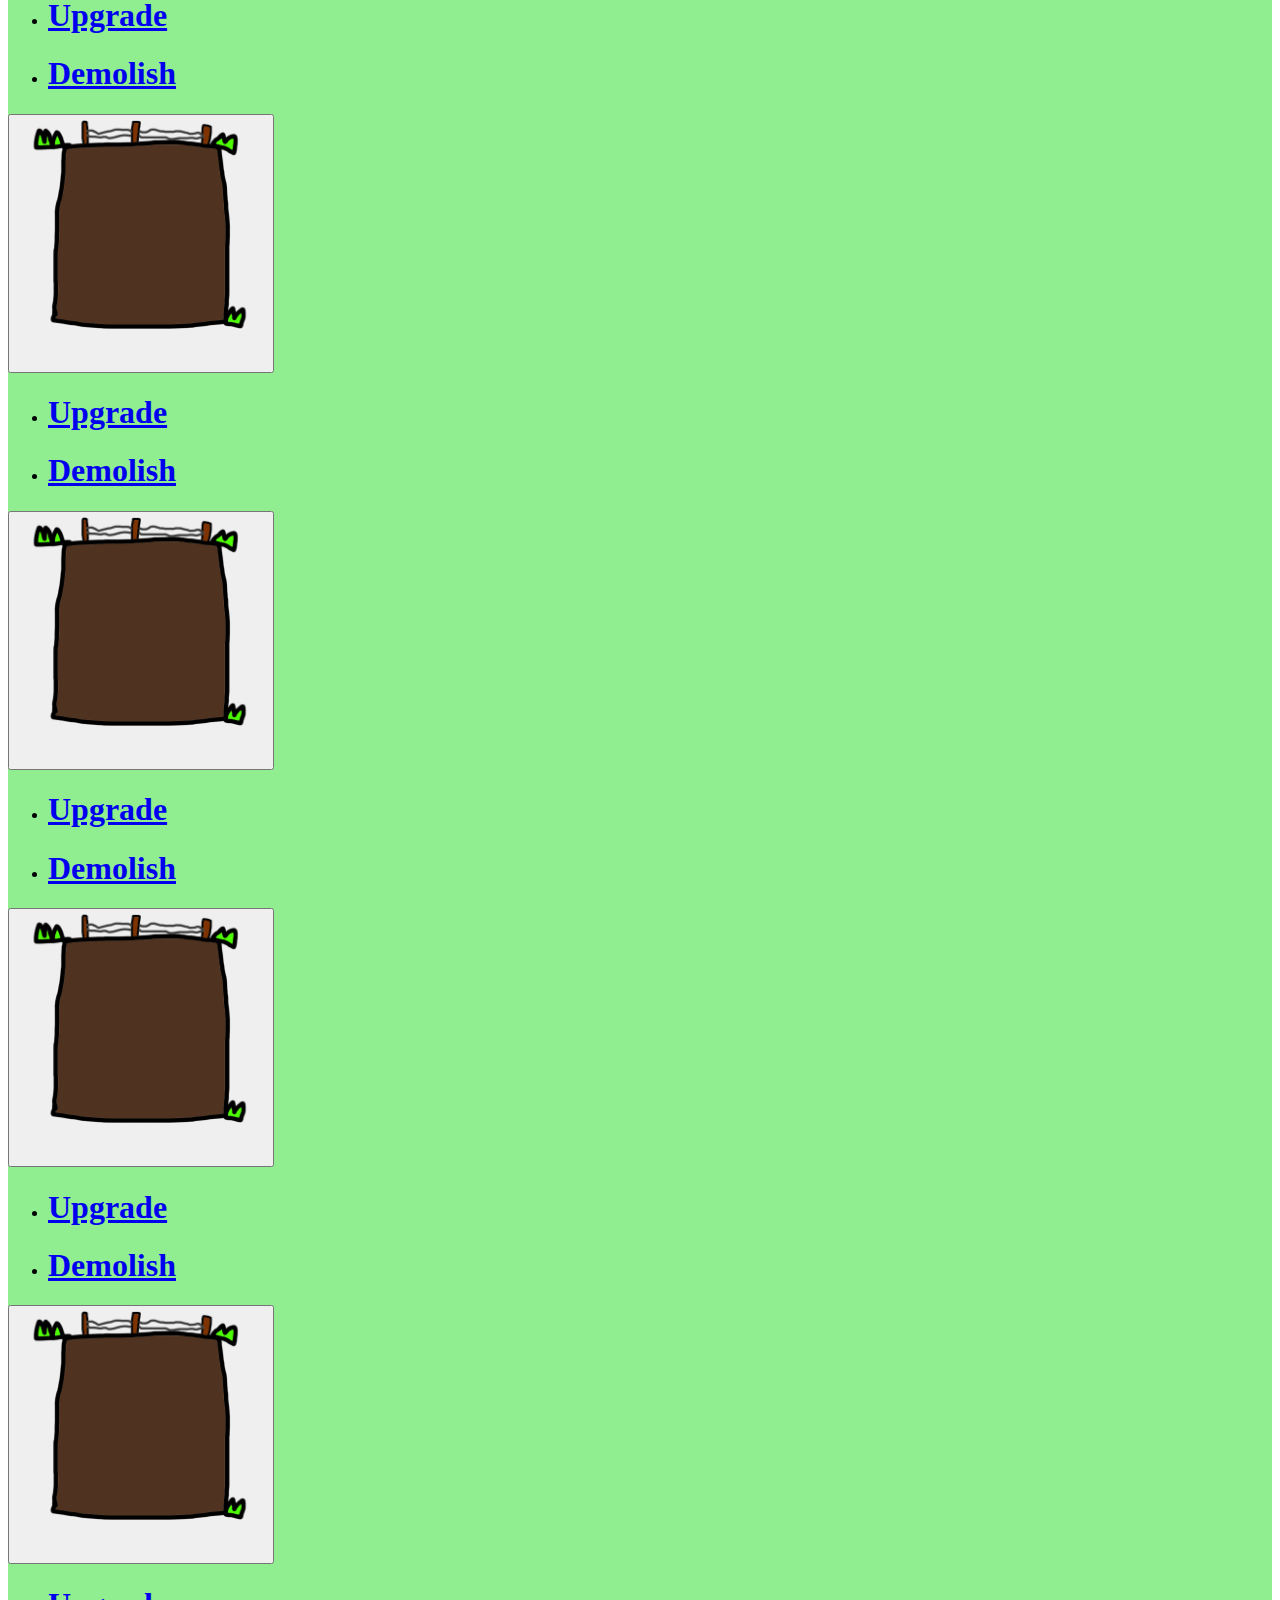
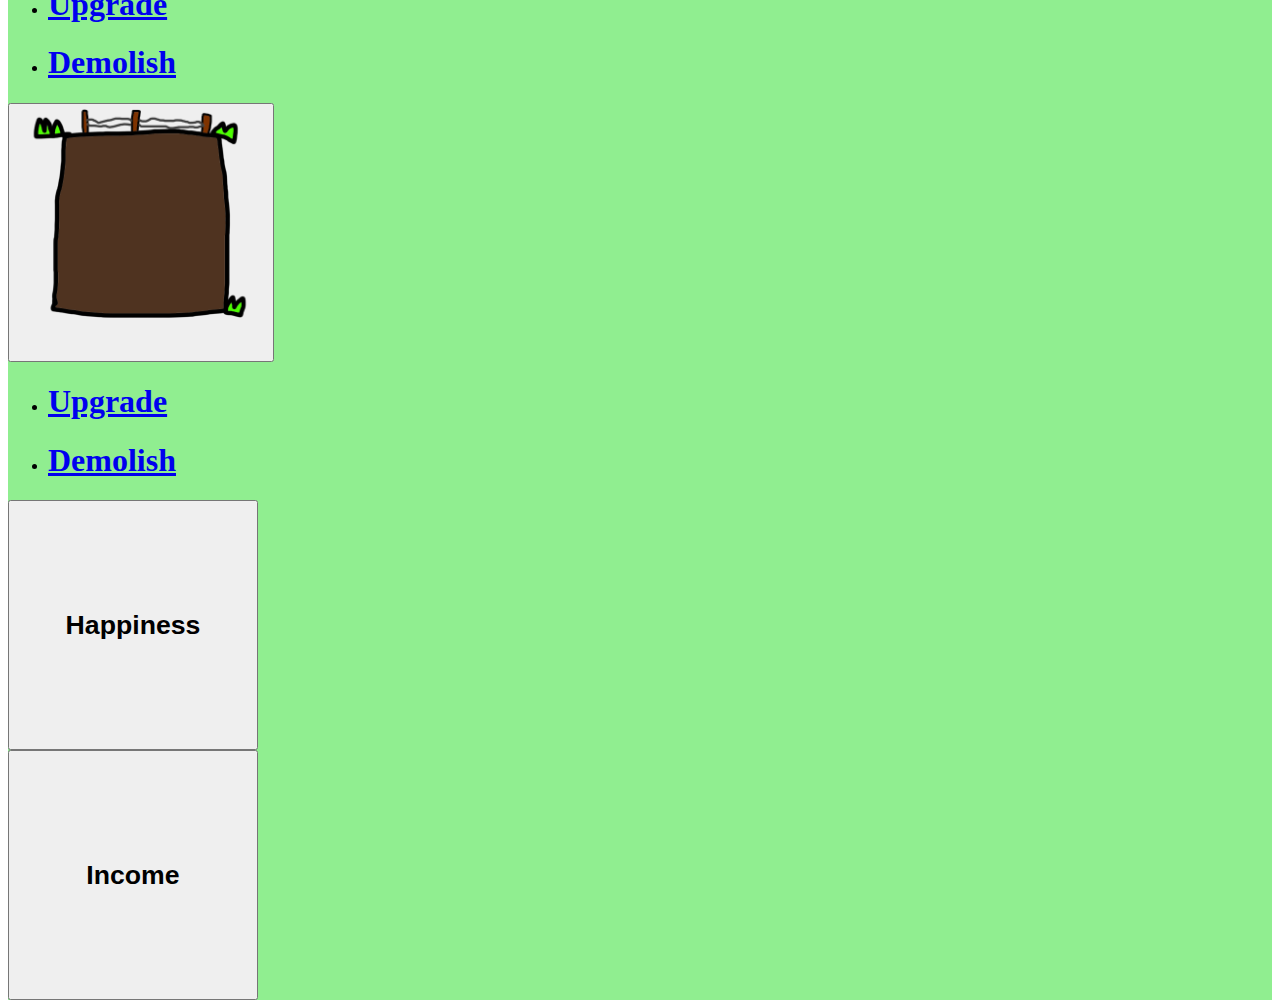
==== commit 7fd859d2: "implemented demolishing buildings" ====
--- a/html/index.html
+++ b/html/index.html
@@ -31,7 +31,7 @@
                         </div>
                         <div class="col-2">
                             <h1 class="display-6 text-white">Citizens:</h1>
-                            <img src="images/bread.png" id="happiness" alt="emotion">
+                            <img src="images/sad.png" id="happiness" alt="emotion">
                         </div>
                     </div>
         </div>
@@ -46,7 +46,7 @@
                         </button>
                         <ul class="dropdown-menu">
                           <li><a class="dropdown-item" href="#" onClick="upgrade(0)"><h1 class="display-5">Upgrade </h1></a></li>
-                          <li><a class="dropdown-item" href="#"><h1 class="display-6">Demolish</h1></a></li>
+                          <li><a class="dropdown-item" href="#"><h1 class="display-6" onClick="demolish(0)">Demolish</h1></a></li>
                         </ul>
                       </div>
                 </div>
@@ -57,7 +57,7 @@
                         </button>
                         <ul class="dropdown-menu">
                           <li><a class="dropdown-item" href="#" onClick="upgrade(1)"><h1 class="display-5">Upgrade </h1></a></li>
-                          <li><a class="dropdown-item" href="#"><h1 class="display-6">Demolish</h1></a></li>
+                          <li><a class="dropdown-item" href="#"><h1 class="display-6" onClick="demolish(1)">Demolish</h1></a></li>
                         </ul>
                       </div>
                 </div>
@@ -68,7 +68,7 @@
                         </button>
                         <ul class="dropdown-menu">
                           <li><a class="dropdown-item" href="#" onClick="upgrade(2)"><h1 class="display-5">Upgrade </h1></a></li>
-                          <li><a class="dropdown-item" href="#"><h1 class="display-6">Demolish</h1></a></li>
+                          <li><a class="dropdown-item" href="#"><h1 class="display-6" onClick="demolish(2)">Demolish</h1></a></li>
                         </ul>
                       </div>
                 </div>
@@ -79,7 +79,7 @@
                         </button>
                         <ul class="dropdown-menu">
                           <li><a class="dropdown-item" href="#"onClick="upgrade(3)"><h1 class="display-5">Upgrade </h1></a></li>
-                          <li><a class="dropdown-item" href="#"><h1 class="display-6">Demolish</h1></a></li>
+                          <li><a class="dropdown-item" href="#"><h1 class="display-6" onClick="demolish(3)">Demolish</h1></a></li>
                         </ul>
                       </div>
                 </div>
@@ -93,7 +93,7 @@
                         </button>
                         <ul class="dropdown-menu">
                           <li><a class="dropdown-item" href="#"onClick="upgrade(4)"><h1 class="display-5">Upgrade </h1></a></li>
-                          <li><a class="dropdown-item" href="#"><h1 class="display-6">Demolish</h1></a></li>
+                          <li><a class="dropdown-item" href="#"><h1 class="display-6" onClick="demolish(4)">Demolish</h1></a></li>
                         </ul>
                       </div>
                 </div>
@@ -104,7 +104,7 @@
                         </button>
                         <ul class="dropdown-menu">
                           <li><a class="dropdown-item" href="#"onClick="upgrade(5)"><h1 class="display-5">Upgrade </h1></a></li>
-                          <li><a class="dropdown-item" href="#"><h1 class="display-6">Demolish</h1></a></li>
+                          <li><a class="dropdown-item" href="#"><h1 class="display-6" onClick="demolish(5)">Demolish</h1></a></li>
                         </ul>
                       </div>
                 </div>
@@ -115,7 +115,7 @@
                         </button>
                         <ul class="dropdown-menu">
                           <li><a class="dropdown-item" href="#"onClick="upgrade(6)"><h1 class="display-5">Upgrade </h1></a></li>
-                          <li><a class="dropdown-item" href="#"><h1 class="display-6">Demolish</h1></a></li>
+                          <li><a class="dropdown-item" href="#"><h1 class="display-6" onClick="demolish(6)">Demolish</h1></a></li>
                         </ul>
                       </div>
                 </div>
@@ -126,7 +126,7 @@
                         </button>
                         <ul class="dropdown-menu">
                           <li><a class="dropdown-item" href="#"onClick="upgrade(7)"><h1 class="display-5">Upgrade </h1></a></li>
-                          <li><a class="dropdown-item" href="#"><h1 class="display-6">Demolish</h1></a></li>
+                          <li><a class="dropdown-item" href="#"><h1 class="display-6" onClick="demolish(7)">Demolish</h1></a></li>
                         </ul>
                       </div>
                 </div>
@@ -140,7 +140,7 @@
                         </button>
                         <ul class="dropdown-menu">
                           <li><a class="dropdown-item" href="#"onClick="upgrade(8)"><h1 class="display-5">Upgrade </h1></a></li>
-                          <li><a class="dropdown-item" href="#"><h1 class="display-6">Demolish</h1></a></li>
+                          <li><a class="dropdown-item" href="#"><h1 class="display-6" onClick="demolish(8)">Demolish</h1></a></li>
                         </ul>
                       </div>
                 </div>
@@ -151,7 +151,7 @@
                         </button>
                         <ul class="dropdown-menu">
                           <li><a class="dropdown-item" href="#"onClick="upgrade(9)"><h1 class="display-5">Upgrade </h1></a></li>
-                          <li><a class="dropdown-item" href="#"><h1 class="display-6">Demolish</h1></a></li>
+                          <li><a class="dropdown-item" href="#"><h1 class="display-6" onClick="demolish(9)">Demolish</h1></a></li>
                         </ul>
                       </div>
                 </div>
@@ -162,7 +162,7 @@
                         </button>
                         <ul class="dropdown-menu">
                           <li><a class="dropdown-item" href="#"onClick="upgrade(10)"><h1 class="display-5">Upgrade </h1></a></li>
-                          <li><a class="dropdown-item" href="#"><h1 class="display-6">Demolish</h1></a></li>
+                          <li><a class="dropdown-item" href="#"><h1 class="display-6" onClick="demolish(10)">Demolish</h1></a></li>
                         </ul>
                       </div>
                 </div>
@@ -173,7 +173,7 @@
                         </button>
                         <ul class="dropdown-menu">
                           <li><a class="dropdown-item" href="#"onClick="upgrade(11)"><h1 class="display-5">Upgrade </h1></a></li>
-                          <li><a class="dropdown-item" href="#"><h1 class="display-6">Demolish</h1></a></li>
+                          <li><a class="dropdown-item" href="#"><h1 class="display-6" onClick="demolish(11)">Demolish</h1></a></li>
                         </ul>
                       </div>
                 </div>
@@ -187,7 +187,7 @@
                         </button>
                         <ul class="dropdown-menu">
                           <li><a class="dropdown-item" href="#"onClick="upgrade(12)"><h1 class="display-5">Upgrade </h1></a></li>
-                          <li><a class="dropdown-item" href="#"><h1 class="display-6">Demolish</h1></a></li>
+                          <li><a class="dropdown-item" href="#"><h1 class="display-6" onClick="demolish(12)">Demolish</h1></a></li>
                         </ul>
                       </div>
                 </div>
@@ -198,7 +198,7 @@
                         </button>
                         <ul class="dropdown-menu">
                           <li><a class="dropdown-item" href="#"onClick="upgrade(13)"><h1 class="display-5">Upgrade </h1></a></li>
-                          <li><a class="dropdown-item" href="#"><h1 class="display-6">Demolish</h1></a></li>
+                          <li><a class="dropdown-item" href="#"><h1 class="display-6" onClick="demolish(13)">Demolish</h1></a></li>
                         </ul>
                       </div>
                 </div>
@@ -209,7 +209,7 @@
                         </button>
                         <ul class="dropdown-menu">
                           <li><a class="dropdown-item" href="#"onClick="upgrade(14)"><h1 class="display-5">Upgrade </h1></a></li>
-                          <li><a class="dropdown-item" href="#"><h1 class="display-6">Demolish</h1></a></li>
+                          <li><a class="dropdown-item" href="#"><h1 class="display-6" onClick="demolish(14)">Demolish</h1></a></li>
                         </ul>
                       </div>
                 </div>
@@ -220,7 +220,7 @@
                         </button>
                         <ul class="dropdown-menu">
                           <li><a class="dropdown-item" href="#"onClick="upgrade(15)"><h1 class="display-5">Upgrade </h1></a></li>
-                          <li><a class="dropdown-item" href="#"><h1 class="display-6">Demolish</h1></a></li>
+                          <li><a class="dropdown-item" href="#"><h1 class="display-6" onClick="demolish(15)">Demolish</h1></a></li>
                         </ul>
                       </div>
                 </div>
@@ -229,11 +229,6 @@
         
         <div class="container-fluid mt-5 position-absolute bottom-0" id="footer">
             <div class="row justify-content-center mx-5">
-                <div class="col-2 mx-5">
-                    <a href="shop.html">
-                        <button type="button" class="btn-light"><h1 class="display-2">Shop</h1></button>
-                    </a>
-                </div>
                 <div class="col-2 mx-5">
                     <a href="happiness.html">
                         <button type="button" class="btn-light"><h1 class="display-5">Happiness</h1></button>
